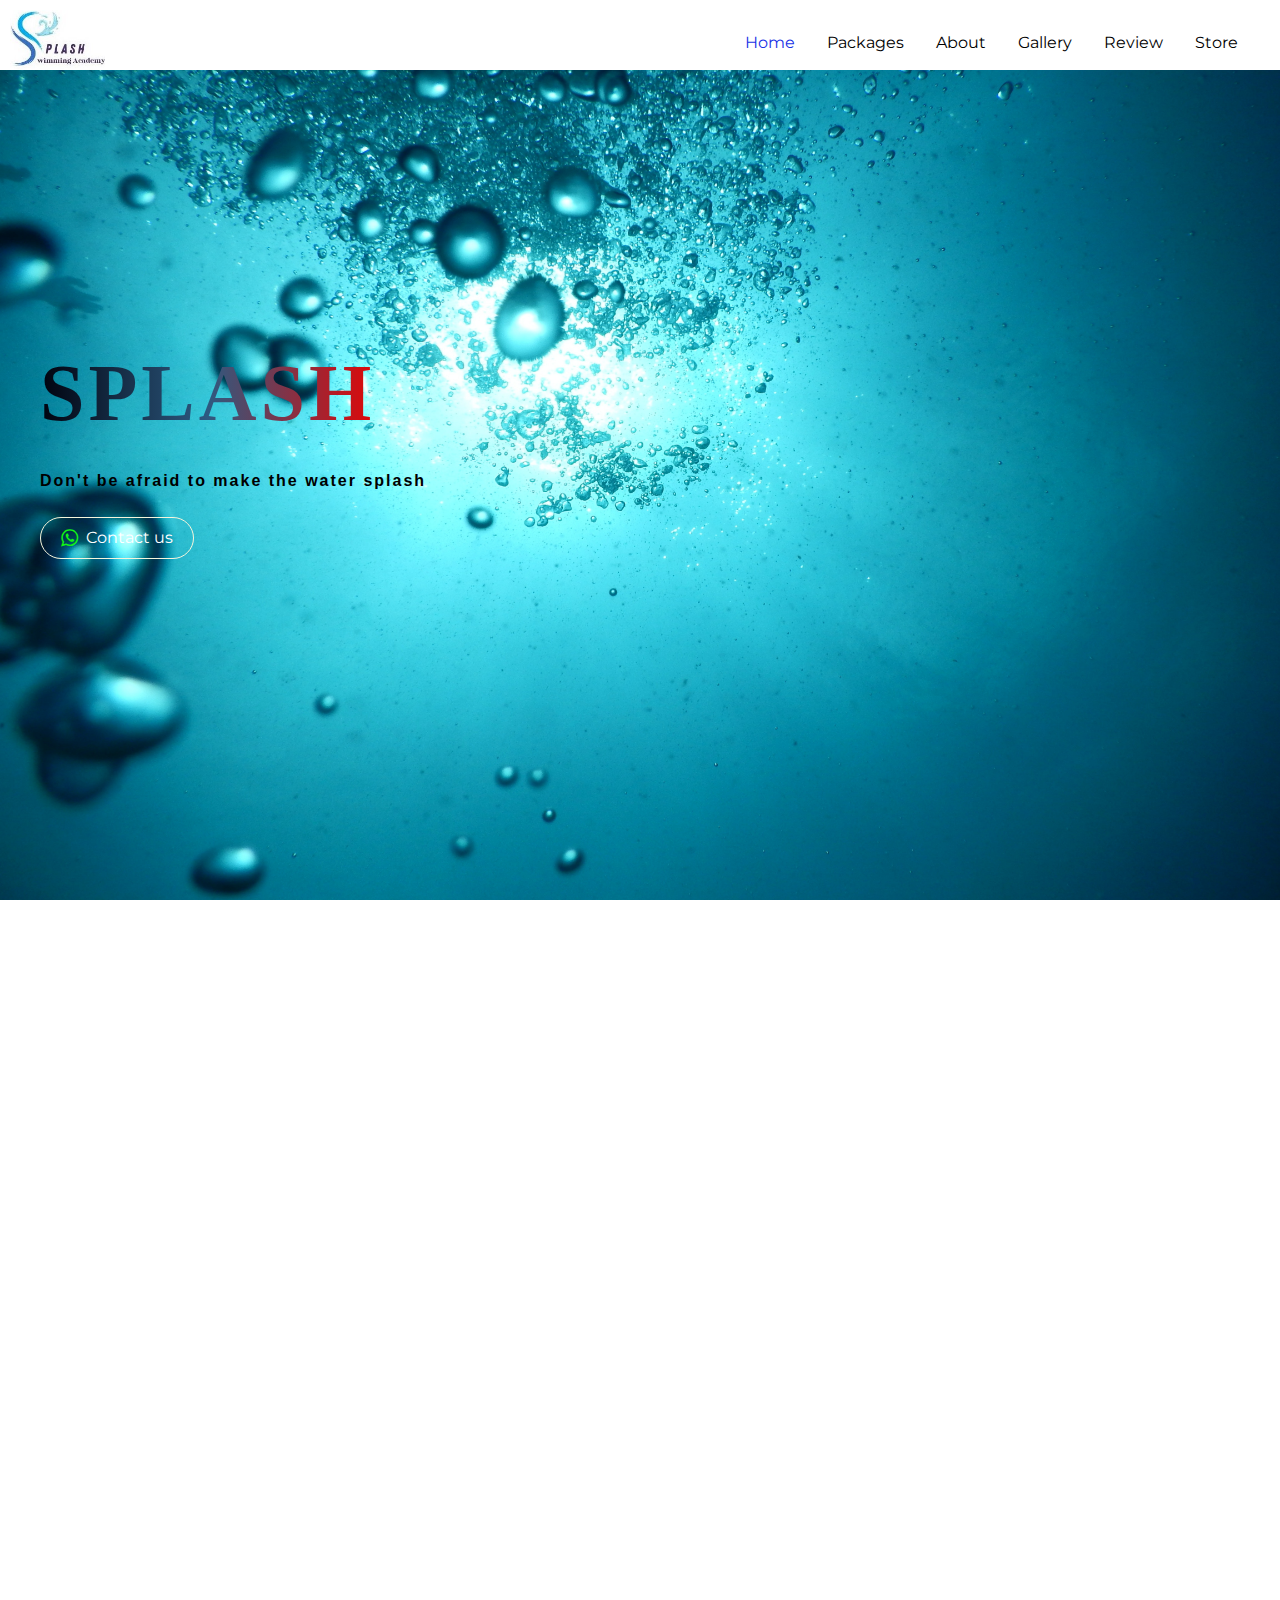
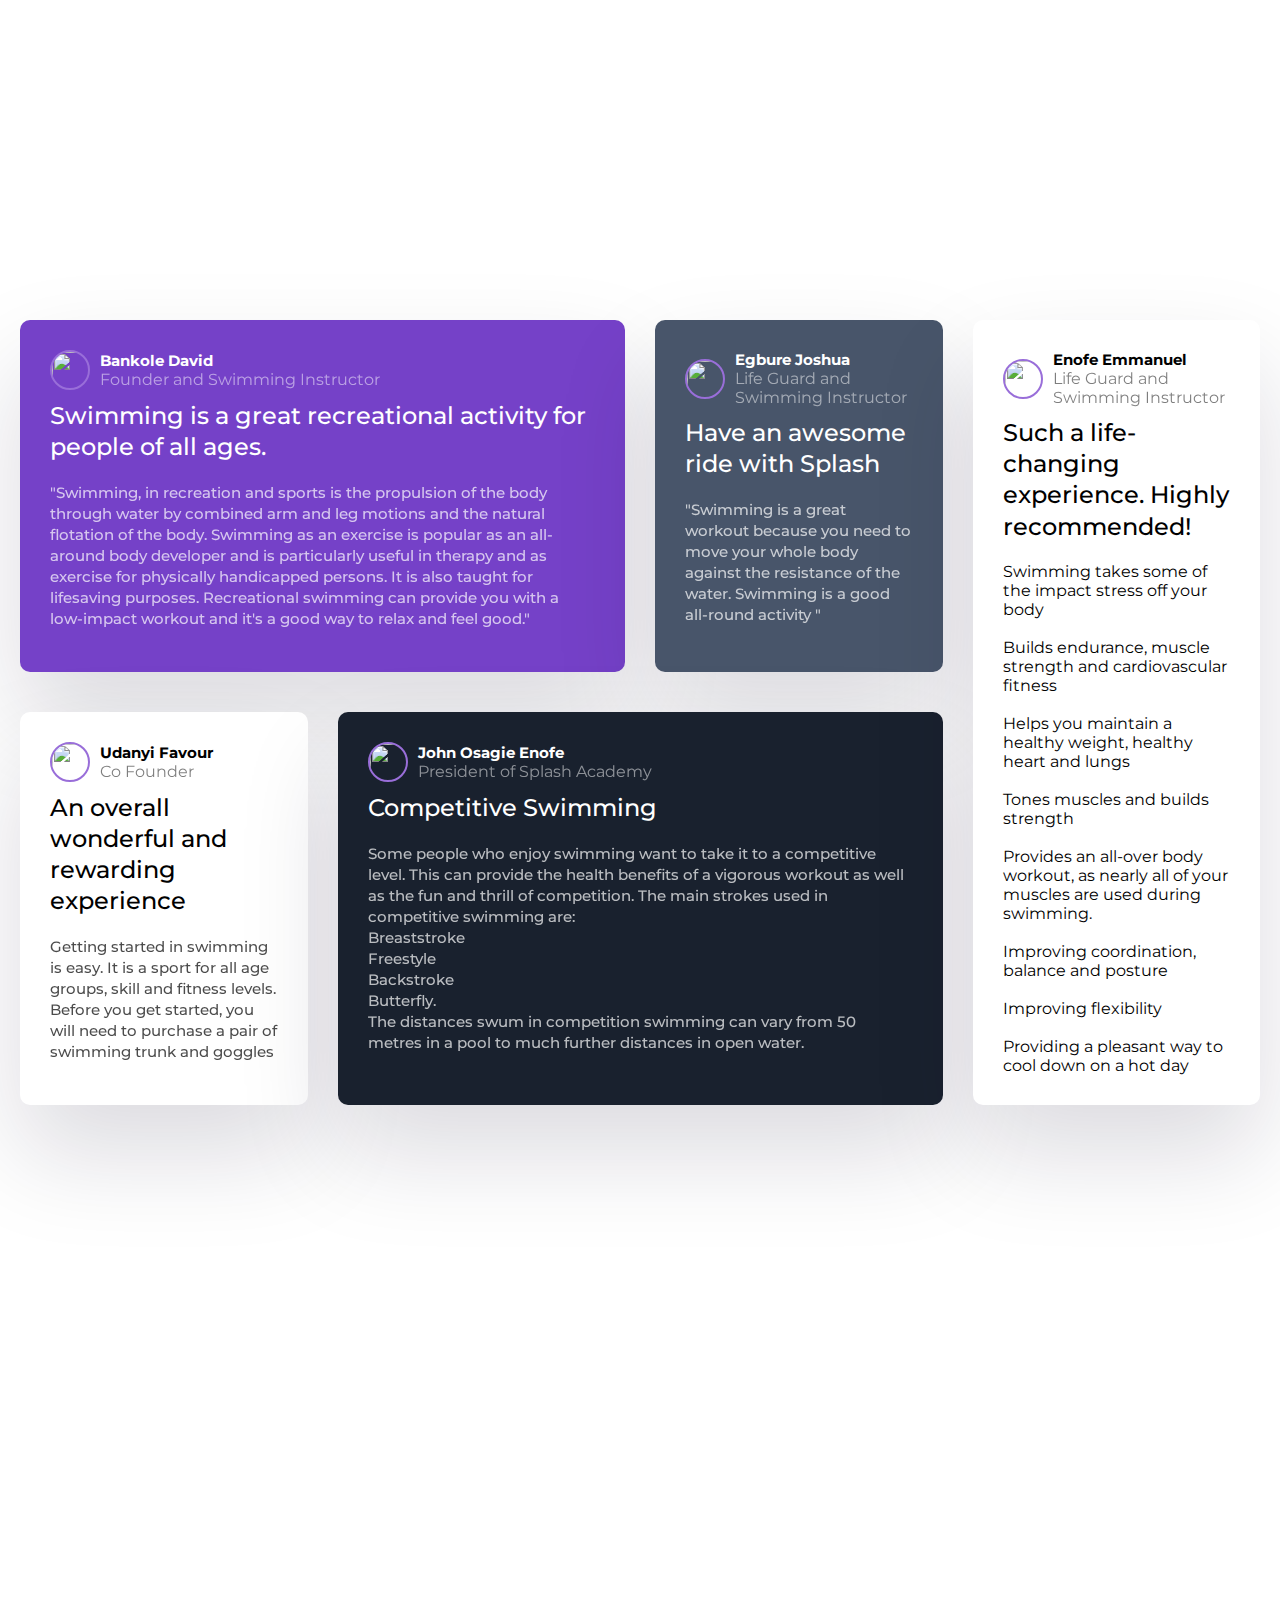
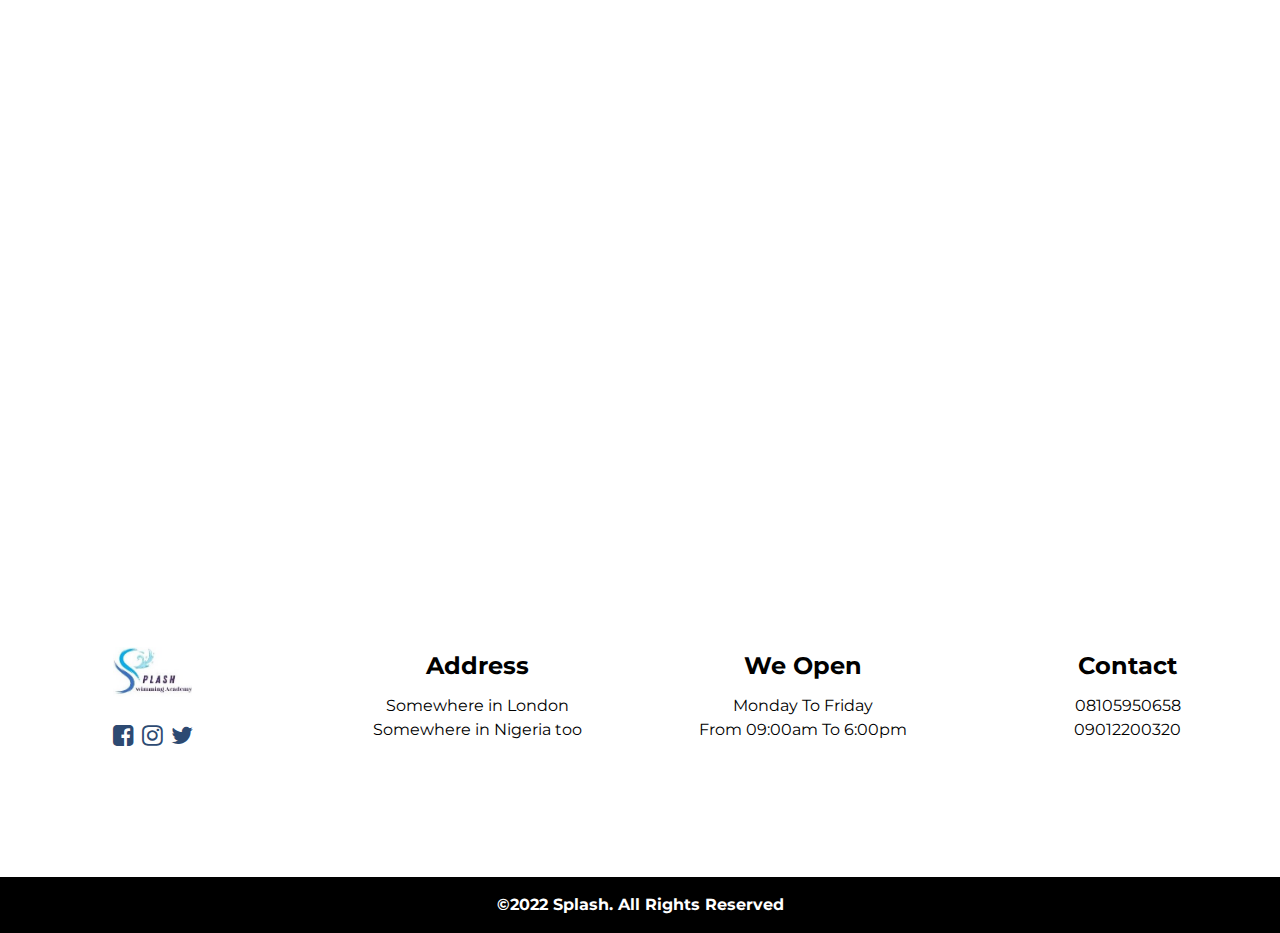
==== index.html @ d2037490 "Splashy" ====
<!DOCTYPE html>
<html lang="en">

<head>
 <meta charset="UTF-8" />
 <meta http-equiv="X-UA-Compatible" content="IE=edge" />
 <meta name="viewport" content="width=device-width, initial-scale=1.0" />
 <link rel="stylesheet" href="style.css" />
 <link rel="stylesheet" href="https://cdnjs.cloudflare.com/ajax/libs/font-awesome/4.7.0/css/font-awesome.min.css">
 <title>SPLASH</title>
</head>

<body>
 <!--Header Section-->
<header class="header" id="header">
 <div class="navbar">
  <div class="logo">
   <img style="height: 60px; cursor: pointer;" src="Logo/logo3.jpg" alt="">
  </div>
  <nav class="nav-menu" id="nav-menu">
   <ul class="nav-list">
    <li><a href="index.html" class="nav-link active">home</a></li>
    <li><a href="packages.html" class="nav-link">packages</a></li>
    <li><a href="#services" class="nav-link">about</a></li>
    <li><a href="#gallery" class="nav-link">gallery</a></li>
    <li><a href="#review" class="nav-link">review</a></li>
    <li><a href="cart.html" class="nav-link">store</a></li>
   </ul>
  </nav>
  <div class="nav-toggle" id="nav-toggle">
   <i class="fa fa-bars"></i>
  </div>
 </div>
</header>

<!-- Start Home Section -->
<section class="home">
 <div class="container">
  <div class="home-content">
   <h1>SPLASH <br><span></span></h1>
   <p>Don't be afraid to make the water splash</p>
   <a href="#" style="color: white;" class="btn btn-outline"> <i style="color: rgb(19, 245, 19);" class="fa fa-whatsapp"></i> Contact us </a>
  </div>
 </div>
</section>
<!-- End Home Section -->

<!--Background-->
<div class="small-image">
 <h1></h1>
</div>

<!--Testimonials-->
 <div class="testimonials">
  <div class="card card--bg-purple">
  <header class="card__header">
   <img src="images/image-daniel.jpg" class="card__img" alt="" />
    <div>
     <h3>Bankole David</h3>
     <p>Founder and Swimming Instructor</p>
    </div>
   </header>
   <p class="card__lead">
    Swimming is a great recreational activity for people of all ages.
   </p>
   <p class="card__quote">
    "Swimming, in recreation and sports is the propulsion of the body through water by combined arm and leg motions and the natural flotation of the body. Swimming as an exercise is popular as an all-around body developer and is particularly
    useful in therapy and as exercise for physically handicapped persons. It is also taught for lifesaving purposes. Recreational swimming can provide you with a low-impact workout and it's a good way to relax and feel good."
   </p>
  </div>

  <div class="card card--bg-gray-blue">
   <header class="card__header">
    <img src="images/image-jonathan.jpg" class="card__img" alt="" />
    <div>
     <h3>Egbure Joshua</h3>
     <p>Life Guard and Swimming Instructor</p>
    </div>
   </header>
   <p class="card__lead">
    Have an awesome ride with Splash
   </p>
   <p class="card__quote">
    "Swimming is a great workout because you need to move your whole body against the resistance of the water. Swimming is a good all-round activity
    "
   </p>
  </div>

  <div class="card">
   <header class="card__header">
    <img src="images/image-jeanette.jpg" class="card__img" alt="" />
    <div>
     <h3>Udanyi Favour</h3>
     <p>Co Founder</p>
    </div>
   </header>
   <p class="card__lead">An overall wonderful and rewarding experience</p>
   <p class="card__quote">
    Getting started in swimming is easy. It is a sport for all age groups, skill and fitness levels. Before you get started, you will need to purchase a pair of swimming trunk and goggles
   </p>
  </div>

  <div class="card card--bg-black-blue">
   <header class="card__header">
    <img src="images/image-patrick.jpg" class="card__img" alt="" />
    <div>
     <h3>John Osagie Enofe</h3>
     <p>President of Splash Academy</p>
    </div>
   </header> 
   <p class="card__lead">
    Competitive Swimming
   </p>
   <p class="card__quote">
    Some people who enjoy swimming want to take it to a competitive level. This can provide the health benefits of a
    vigorous workout as well as the fun and thrill of competition.
    
    The main strokes used in competitive swimming are:
    <br>
    Breaststroke
    <br>
    Freestyle
    <br>
    Backstroke
    <br>
    Butterfly.
    <br>
    The distances swum in competition swimming can vary from 50 metres in a pool to much further distances in open water.
   </p>
  </div>

  <div class="card">
   <header class="card__header">
    <img src="images/image-kira.jpg" class="card__img" alt="" />
    <div>
     <h3>Enofe Emmanuel</h3>
     <p>Life Guard and Swimming Instructor</p>
    </div>
   </header>
   <p class="card__lead">
    Such a life-changing experience. Highly recommended!
   </p>
   <p class="card__quote">
    <ol>
     <li>Swimming takes some of the impact stress off your body</li>
     <br>
     <li>Builds endurance, muscle strength and cardiovascular fitness</li>
     <br>
     <li>Helps you maintain a healthy weight, healthy heart and lungs</li>
     <br>
     <li>Tones muscles and builds strength</li>
     <br>
     <li>Provides an all-over body workout, as nearly all of your muscles are used during swimming.</li>
     <br>
     <li>Improving coordination, balance and posture</li>
     <br>
     <li>
      Improving flexibility
     </li>
     <br>
     <li>Providing a pleasant way to cool down on a hot day</li>
    
    </ol>
   </p>
  </div>
 </div>
<!--Background -->
<div class="small-img">
 <h1></h1>
</div> 

<!-- Start Footer Section -->
<footer class="footer" id="contact">
 <div class="footer-list">
  <div class="footer-data">
   <h1><a href=""><img style="height: 50px;" src="./Logo/logo3.jpg"></a></h1>
   <div class="footer-data-social">
    <a href=""><i class="fa fa-facebook-square" aria-hidden="true"></i></a>
    <a href=""><i class="fa fa-instagram" aria-hidden="true"></i></a>
    <a href=""><i class="fa fa-twitter" aria-hidden="true"></i>
    </a>
   </div>
  </div>
  <div class="footer-data">
   <h2>address</h2>
   <p>Somewhere in London<br> Somewhere in Nigeria too</p>
  </div>
  <div class="footer-data">
   <h2>We Open</h2>
   <p>Monday To Friday <br> From 09:00am To 6:00pm</p>
  </div>
  <div class="footer-data">
   <h2>Contact</h2>
   <p>08105950658</p>
   <p>09012200320</p>
  </div>
 </div>
 <div class="copy">
  <p>&copy;2022 Splash. All Rights Reserved</p>
 </div>
</footer>
<!-- End Footer Section -->
<!-- Javascript File -->
 <script src="main.js"></script>
</body>

</html>
---- style.css ----
@import url("https://fonts.googleapis.com/css2?family=Great+Vibes&family=Montserrat:ital,wght@0,500;1,200;1,300&display=swap");

:root {
 --header-height: 5rem;

 --font-cursive: "Great Vibes", cursive;
 --font-body: "Montserrat", sans-serif;
 --big-font-size: 3rem;
 --h1-font-size: 2.25rem;
 --h2-font-size: 1.5rem;
 --h3-font-size: 1.25rem;
 --normal-font-size: 1rem;
 --small-font-size: 0.813rem;
}

* {
 box-sizing: border-box;
 margin: 0;
 padding: 0;
 text-decoration: none;
 list-style: none;
 outline: none;
 border: none;
}

html {
 scroll-behavior: smooth;
}

body {
 font-size: var(--normal-font-size);
 font-family: var(--font-body);
 overflow-x: hidden;
 transition: all .4s ease-in-out;
}

.btn {
 display: flex;
 align-items: center;
 justify-content: center;
 text-align: center;
 background-color: transparent;
 color: white;
 border: 1px solid beige;
 border-radius: 50px;
 font-size: var(--normal-font-size);
 line-height: 1rem;
 padding: 10px 20px;
 cursor: pointer;
 transition: all 0.4s ease;
}

.btn:hover {
 background-color: black;
 color: rgb(85, 79, 79);
}

.btn-outline i {
 margin-right: 0.5rem;
 font-size: var(--h3-font-size);
 z-index: 10;
}

.header {
 position: fixed;
 top: 0;
 left: 0;
 right: 0;
 height: 70px;
 background-color: white;
 z-index: 100;
 transition: all 0.4s ease;
}

.navbar {
 width: 100%;
 max-width: 1300px;
 margin: 0 auto;
 display: flex;
 justify-content: space-between;
 align-items: center;
 padding: 10px 10px;
}

.header .navbar .logo img:hover {
height: 50%;
}

.nav-menu .nav-list {
 display: flex;
}

.nav-menu li {
 margin-right: 2rem;
}

.nav-link {
 font-size: var(--normal-font-size);
 color: black;
 text-transform: capitalize;
 position: relative;
 transition: all 0.4s ease;
 /*border: 1px solid;
  background-color: black;
  padding: 5px 8px;
  border-radius: 40px;*/
}

.nav-link::before {
 content: "";
 position: absolute;
 left: 0;
 bottom: 0;
 height: 2px;
 background-color: black;
 transition: all 0.4s ease ease-in-out;
}

.nav-link:hover::before {
 width: 100%;
}

.nav-link:hover,
.nav-link.active {
 color: rgb(26, 50, 230);
}

.nav-toggle {
 font-size: 30px;
 padding: 5px 5px 0;
 border: 2px solid transparent;
 cursor: pointer;
 z-index: 100;
 display: none;
}

.nav-toggle:hover {
 color: rgb(21, 17, 128);
}

@keyframes animatedBackground {
 from {
  background-position: 50% 0;
 }

 to {
  background-position: 100% 100%;
 }
}

.home {
 width: 100%;
 height: 100vh;
 background-image: url(./Images/pexels-pixabay-260551.jpg);
 background-position: center;
 background-size: cover;
 background-repeat: no-repeat;
 animation: animatedBackground 10s linear infinite alternate;
 /*border-radius: 250px 0 150px 0;*/
}

.home .container {
 max-width: 1200px;
 margin: 0 auto;
 display: flex;
 flex-wrap: wrap;
}

.home .home-content {
 width: 50%;
 height: 100vh;
 display: flex;
 flex-direction: column;
 align-items: flex-start;
 justify-content: center;
}

.home-content h1 {
 font-family: cursive;
 text-align: justify;
 font-size: 5rem;
 line-height: 6.5rem;
 letter-spacing: 4px;
background: linear-gradient(to left, #e00707, rgb(45, 90, 129), #00030f);
-webkit-background-clip: text;
color: transparent;
 margin-bottom: 1.5rem;
}

.home-content p {
 font-weight: 400;
 font-family: "Franklin Gothic Medium", "Arial Narrow", Arial, sans-serif;
 text-align: justify;
 line-height: 1.5rem;
 letter-spacing: 2px;
 color: black;
 font-weight: bolder;
 margin-bottom: 1.5rem;
}

/* End Home Section */

@keyframes animatedBackground {
  from {
    background-position: 50% 0;
  }

  to {
    background-position: 100% 100%;
  }
}

.small-img {
 width: 100%;
 height: 100vh;
 border: none;
 background: url("./Images/pexels-pixabay-236968.jpg");
 background-size: cover;
 background-repeat: no-repeat;
 background-position: center;
 background-attachment: fixed;
animation: animatedBackground 10s linear infinite alternate;
}

.testimonials {
 max-width: 1440px;
 margin: 100px auto;
 padding: 20px;
 display: grid;
 grid-template-columns: repeat(4, 1fr);
 gap: 30px;
}

.card {
 background: #fff;
 border-radius: 10px;
 padding: 30px;
 box-shadow: rgba(17, 12, 46, 0.15) 0px 48px 100px 0px;
 margin-bottom: 10px;
}

.card__header {
 display: flex;
 align-items: center;
 margin-bottom: 10px;
}

.card__header h3 {
 font-size: 15px;
}

.card__header p {
 opacity: 50%;
}

.card__img {
 width: 40px;
 height: 40px;
 border-radius: 50%;
 border: 2px solid #996ed9;
 margin-right: 10px;
}

.card__lead {
 font-size: 1.5rem;
 font-weight: 500;
 line-height: 1.3;
 margin-bottom: 20px;
}

.card__quote {
 font-size: 15px;
 font-weight: 500;
 line-height: 1.4;
 opacity: 70%;
 list-style: circle;
}

.card--bg-purple {
 background: hsl(263, 55%, 52%);
 color: #fff;
 background-image: url('./images/bg-pattern-quotation.svg');
 background-repeat: no-repeat;
 background-position: top 10px right 100px;
}

.card--bg-gray-blue {
 background: hsl(217, 19%, 35%);
 color: #fff;
}

.card--bg-black-blue {
 background: hsl(219, 29%, 14%);
 color: #fff;
}

.card:nth-of-type(1) {
 grid-column: 1 / 3;
}

.card:nth-of-type(4) {
 grid-column: 2 / 4;
 grid-row: 2;
}

.card:nth-of-type(5) {
 grid-column: 4;
 grid-row: 1 / 3;
}

@keyframes animatedBackground {
  from {
    background-position: 50% 0;
  }

  to {
    background-position: 100% 100%;
  }
}

.small-image {
  width: 100%;
  height: 100vh;
  border: none;
  background: url("./SwimmingPool/wp1906305-swimming-pool-wallpapers.jpg");
  background-size: cover;
  background-repeat: no-repeat;
  background-position: center;
  background-attachment: fixed;
  animation: animatedBackground 10s linear infinite alternate;
}

/* Start Footer Section */

.footer-list {
  width: 100%;
  max-width: 1500px;
  background-color: white;
  margin: 0 auto;
  display: grid;
  grid-template-columns: repeat(4, 1fr);
  gap: 20px;
  align-items: center;
  padding: 7rem 0;
  border-bottom: 1px solid var(--first-color);
}

.footer-data {
  text-align: center;
  margin-bottom: 1rem;
}

.footer-data-social {
  margin-top: 1rem;
}

.footer-data-social i {
  font-size: var(--h2-font-size);
  color: rgb(45, 74, 114);
  margin: 2px;
}

.footer-data h2 {
  font-weight: bold;
  font-size: var(--h2-font-size);
  line-height: 1.5rem;
  color: black;
  margin-bottom: 1rem;
  text-transform: capitalize;
}

.footer-data p {
  color: black;
  font-weight: 400;
  line-height: 1.5rem;
  text-align: center;
}

.footer .copy {
  text-align: center;
  padding: 1rem 0;
  background-color: black;
  color: white;
}

.footer .copy p {
  font-weight: bold;
  line-height: 1.5rem;
}

.footer .copy span {
  font-size: var(--small-font-size);
  line-height: 1rem;
}

/* End Footer Section */

@media (max-width: 768px) {
 .nav-menu {
  position: absolute;
  top: 0;
  right: 0;
  width: 0;
  height: 100vh;
  background-color: white;
  font-size: var(--h2-font-size);
  text-align: center;
  text-transform: capitalize;
  padding-top: var(--header-height);
  box-sizing: 0 0 5px rgba(0, 0, 0, 0.4);
  transition: all 0.4s ease-in-out;
 }
 
 .show-nav {
  width: 50%;
 }
 
 .nav-menu .nav-list {
  display: block;
 }
 
 .nav-menu li {
  padding: 15px 0;
  margin-right: 50px;
 }
 
 .nav-link {
  font-size: 17;
  font-weight: bold;
  color: black;
  text-transform: capitalize;
  position: relative;
  transition: all 0.4s ease;
  border: none;
  background-color: transparent;
  padding: 5px 8px;
  border-radius: 40px;
 }
 
 .nav-toggle {
  display: block;
 }
 
 .home .home-img img {
  display: none;
 }
 
 .home .home-content {
  width: 100%;
  height: 100vh;
  display: flex;
  justify-content: center;
  align-items: center;
 }
 
 .home-content h1 {
  font-size: 4rem;
  background: linear-gradient(to left, #bd2a2a, rgb(47, 95, 137), #00020c);
  -webkit-background-clip: text;
  color: transparent;
  padding: 0 2rem;
  padding-top: 50px;
 }
 
 .home-content p {
  padding: 0 2rem;
  color: rgb(1, 20, 29);
  font-weight: bolder;
 }
 
 .home-content a {
  padding: 0 2rem;
 }
 
 .btn {
  padding: auto;
  background-color: transparent;
  cursor: pointer;
  transition: all 0.4s ease;
 }
 
 .btn:hover {
  background-color: rgb(55, 54, 54);
  color: black;
 }
 
 .about-detail-content {
  grid-template-columns: unset;
 }
 .testimonials {
  grid-template-columns: 1fr;
  width: 100%;
 }

 .card:nth-of-type(1) {
  grid-column: 1;
 }

 .card:nth-of-type(4) {
  grid-column: 1;
  grid-row: 4;
 }

 .card:nth-of-type(5) {
  grid-column: 1;
  grid-row: 5;
 }
.footer-list {
  grid-template-columns: unset;
}
}
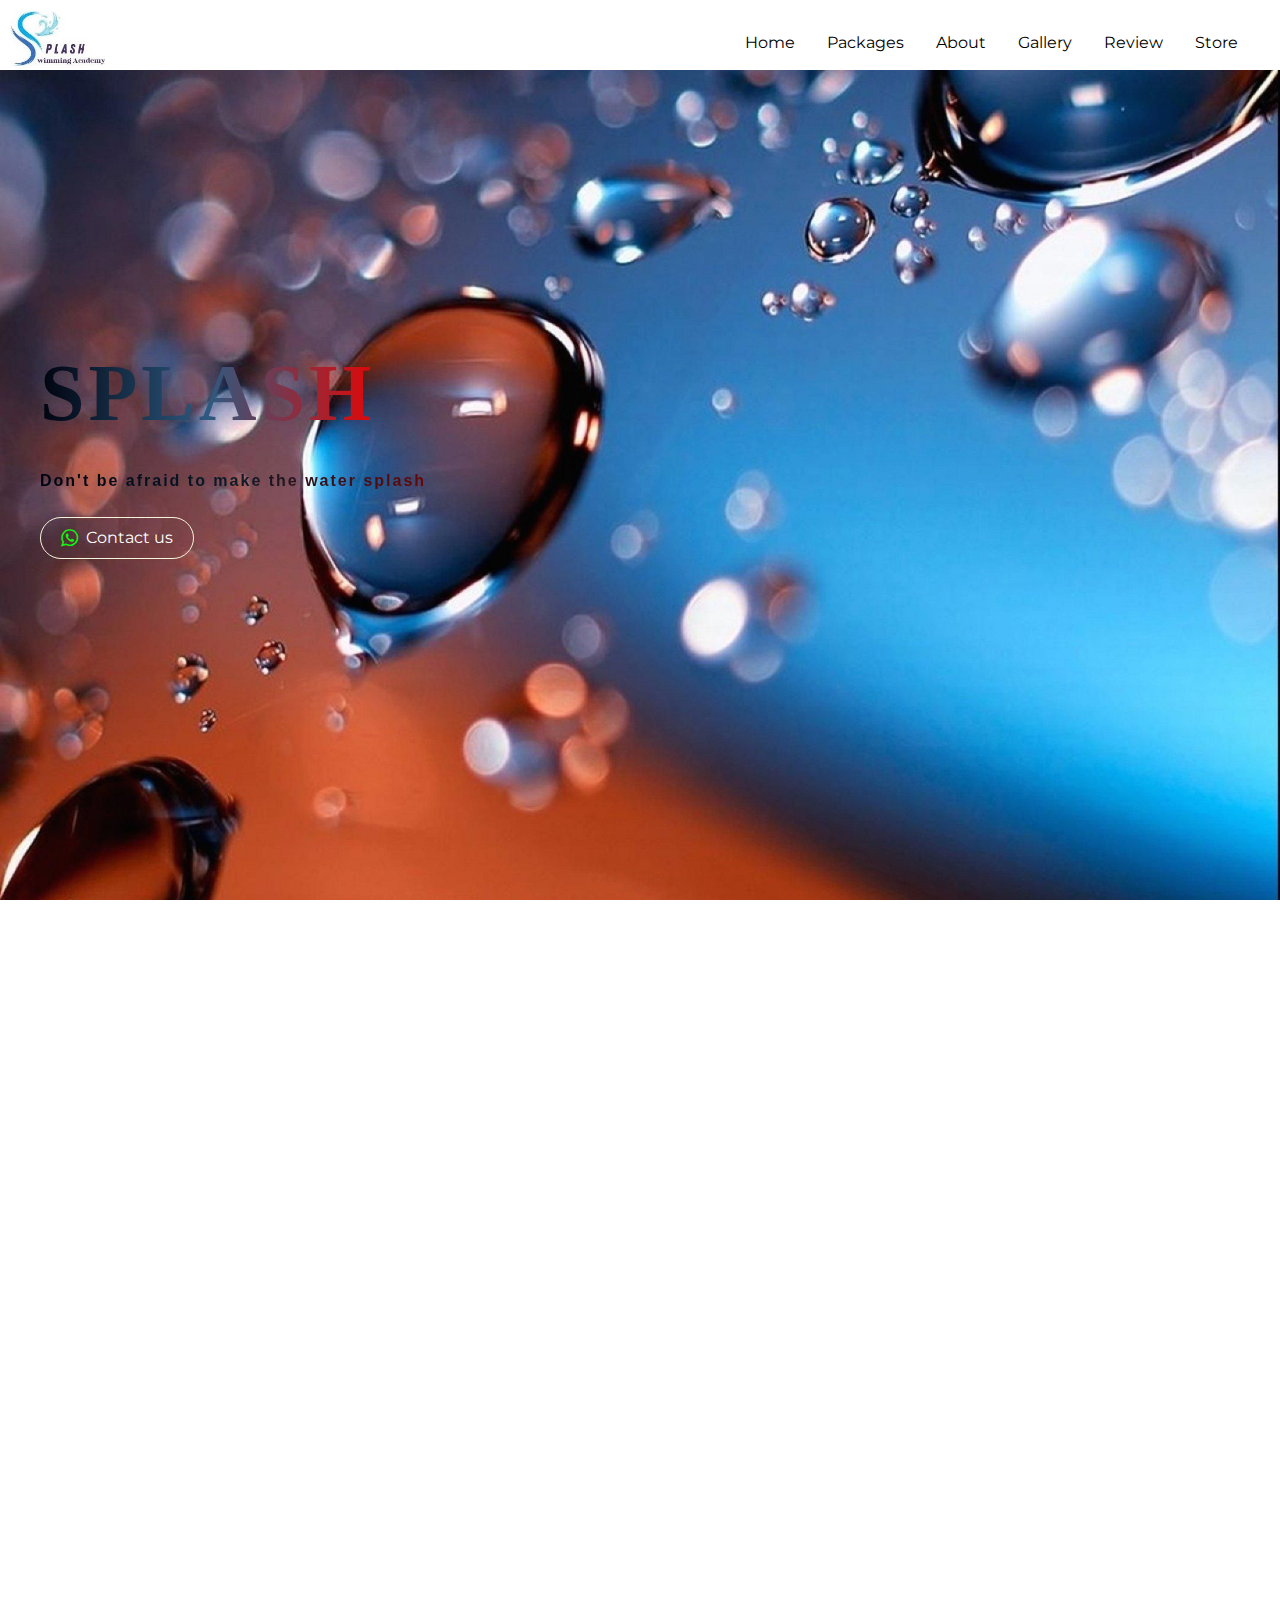
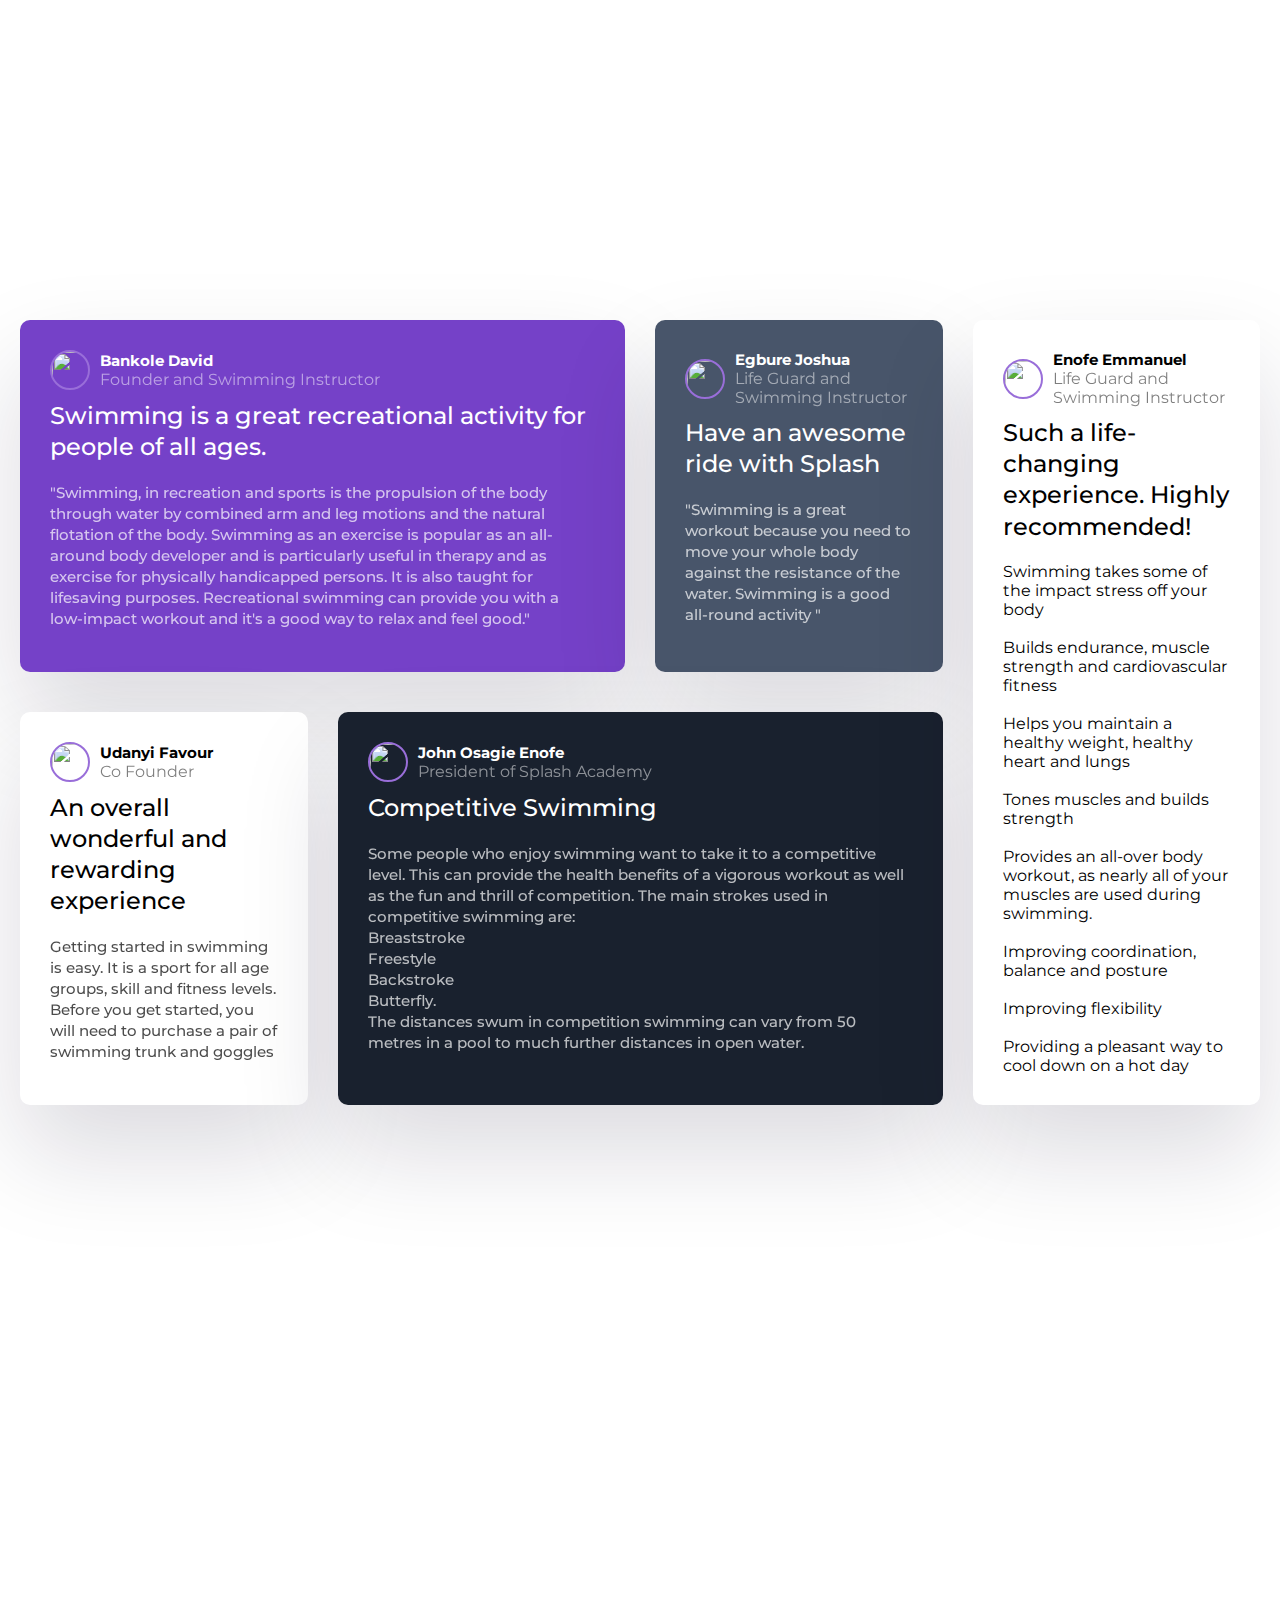
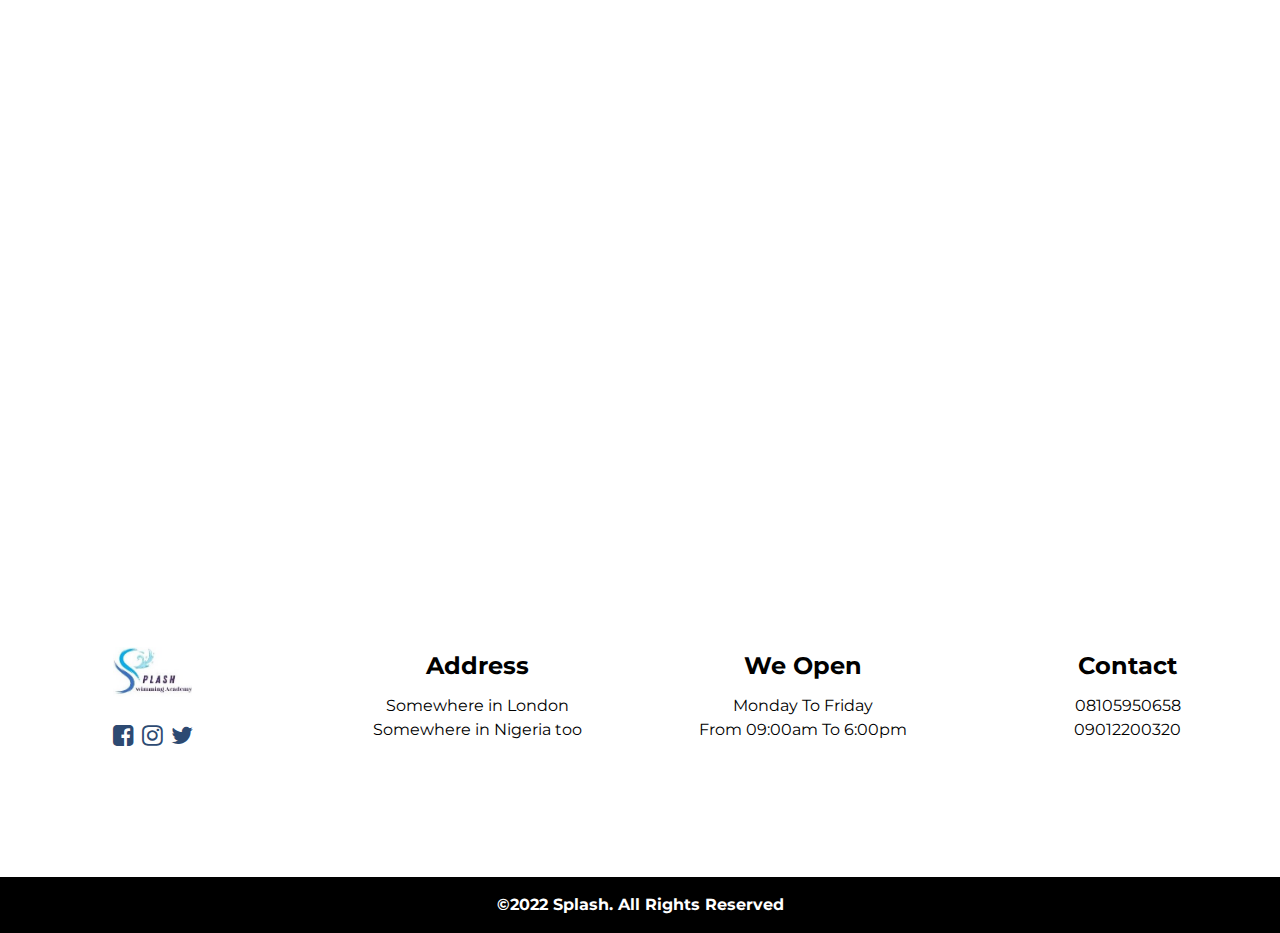
==== commit 13b6810c: "splash" ====
--- a/index.html
+++ b/index.html
@@ -24,7 +24,7 @@
     <li><a href="#services" class="nav-link">about</a></li>
     <li><a href="#gallery" class="nav-link">gallery</a></li>
     <li><a href="#review" class="nav-link">review</a></li>
-    <li><a href="cart.html" class="nav-link">store</a></li>
+    <li><a href="#" class="nav-link">store</a></li>
    </ul>
   </nav>
   <div class="nav-toggle" id="nav-toggle">
@@ -34,12 +34,17 @@
 </header>
 
 <!-- Start Home Section -->
+
+<!--<div class="video-container">
+<video autoplay muted loop id="myVideo" src="./WhatsApp Video 2022-05-08 at 4.51.19 PM.mp4"></video>
+</div> -->
+
 <section class="home">
  <div class="container">
   <div class="home-content">
    <h1>SPLASH <br><span></span></h1>
    <p>Don't be afraid to make the water splash</p>
-   <a href="#" style="color: white;" class="btn btn-outline"> <i style="color: rgb(19, 245, 19);" class="fa fa-whatsapp"></i> Contact us </a>
+   <a href="#contact" style="color: white;" class="btn btn-outline"> <i style="color: rgb(19, 245, 19);" class="fa fa-whatsapp"></i> Contact us </a>
   </div>
  </div>
 </section>
--- a/style.css
+++ b/style.css
@@ -122,7 +122,7 @@
 
 .nav-link:hover,
 .nav-link.active {
- color: rgb(26, 50, 230);
+ color: black;
 }
 
 .nav-toggle {
@@ -148,10 +148,30 @@
  }
 }
 
+/*.video-container {
+  position: absolute;
+  top: 0;
+  bottom: 0;
+  width: 100%;
+  height: 100%;
+  overflow: hidden;
+}
+
+#myVideo {
+  min-width: 100%;
+  min-height: 100%;
+  width: auto;
+  height: auto;
+  position: absolute;
+  top: 50%;
+  left: 50%;
+  transform: translate(-50%, -50%);
+}*/
+
 .home {
  width: 100%;
  height: 100vh;
- background-image: url(./Images/pexels-pixabay-260551.jpg);
+ background-image: url(./background/1166628.jpg);
  background-position: center;
  background-size: cover;
  background-repeat: no-repeat;
@@ -193,7 +213,9 @@
  text-align: justify;
  line-height: 1.5rem;
  letter-spacing: 2px;
- color: black;
+background: linear-gradient(to left, #680606, rgb(10, 27, 42), #00030f);
+-webkit-background-clip: text;
+color: transparent;
  font-weight: bolder;
  margin-bottom: 1.5rem;
 }
@@ -441,6 +463,7 @@
   display: block;
  }
  
+
  .home .home-img img {
   display: none;
  }
@@ -464,7 +487,9 @@
  
  .home-content p {
   padding: 0 2rem;
-  color: rgb(1, 20, 29);
+  background: linear-gradient(to left, #e00707, rgb(10, 27, 42), #00030f);
+  -webkit-background-clip: text;
+  color: transparent;
   font-weight: bolder;
  }
  
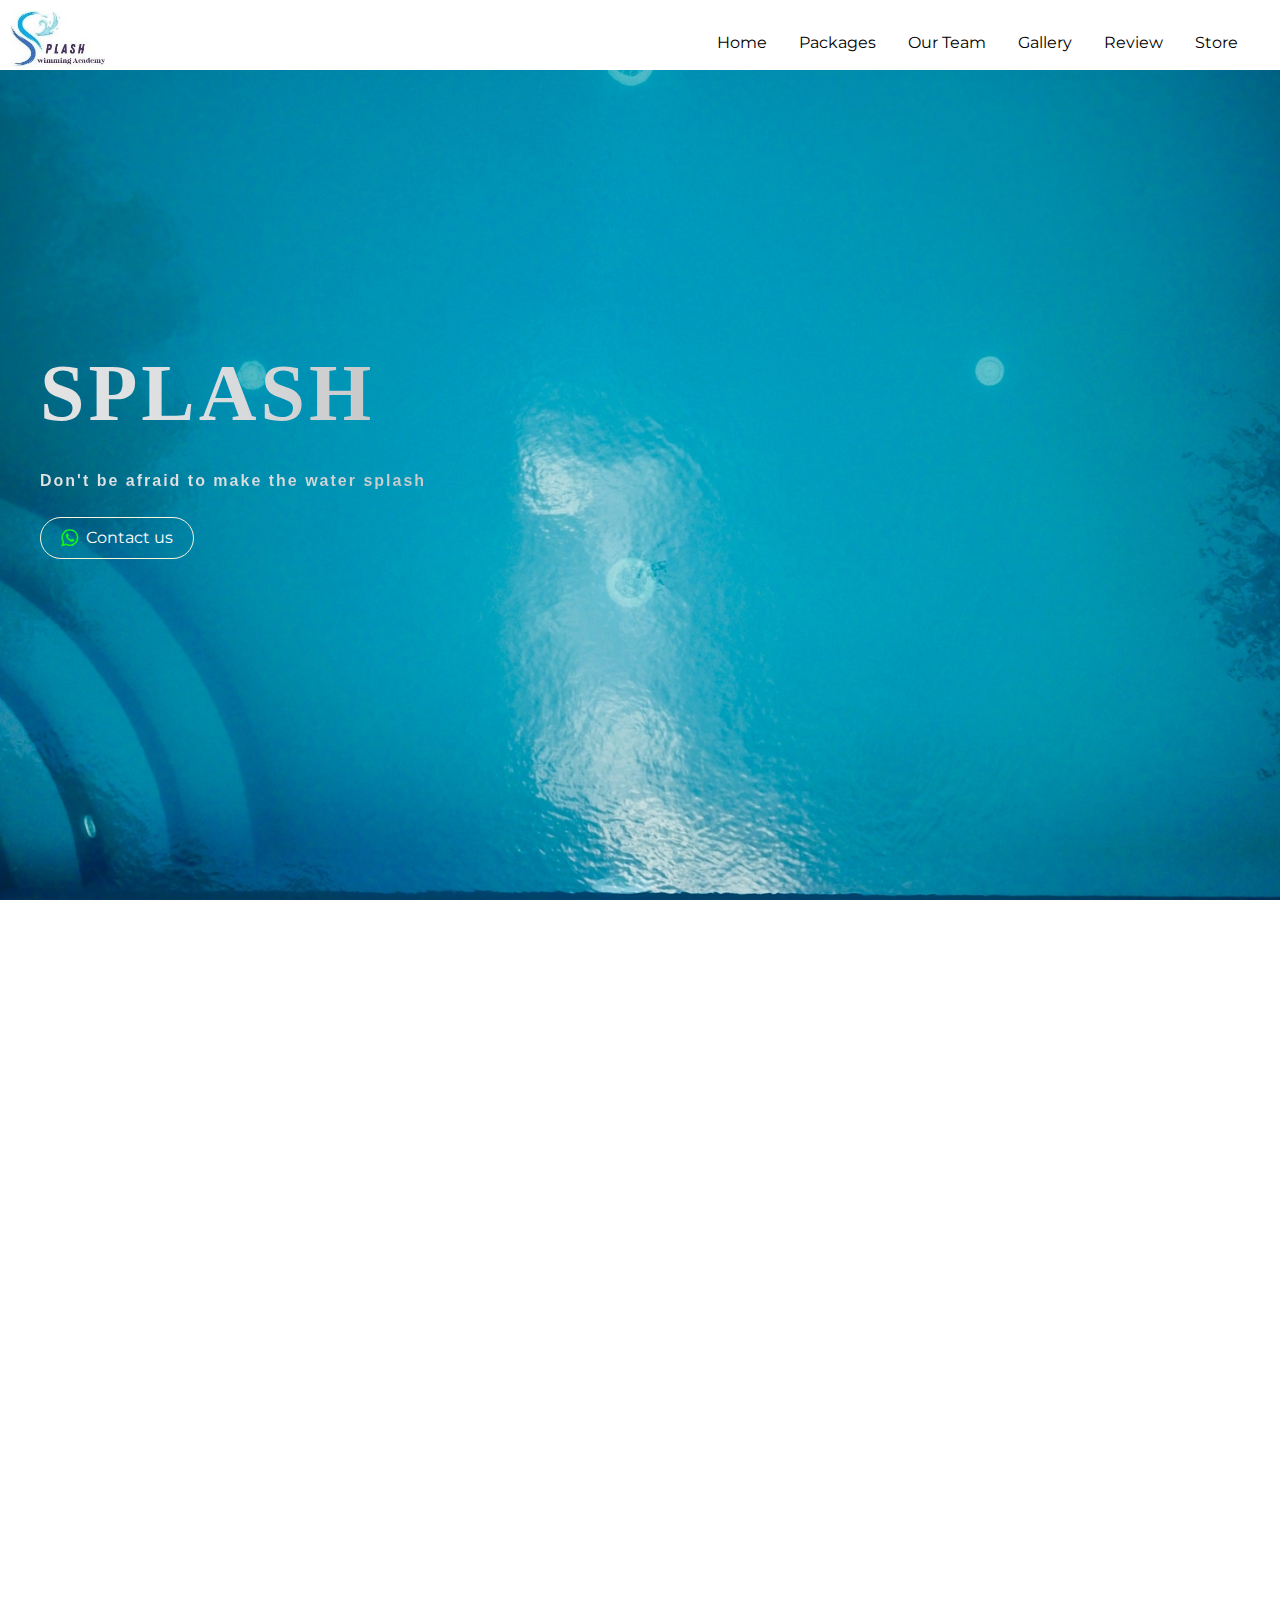
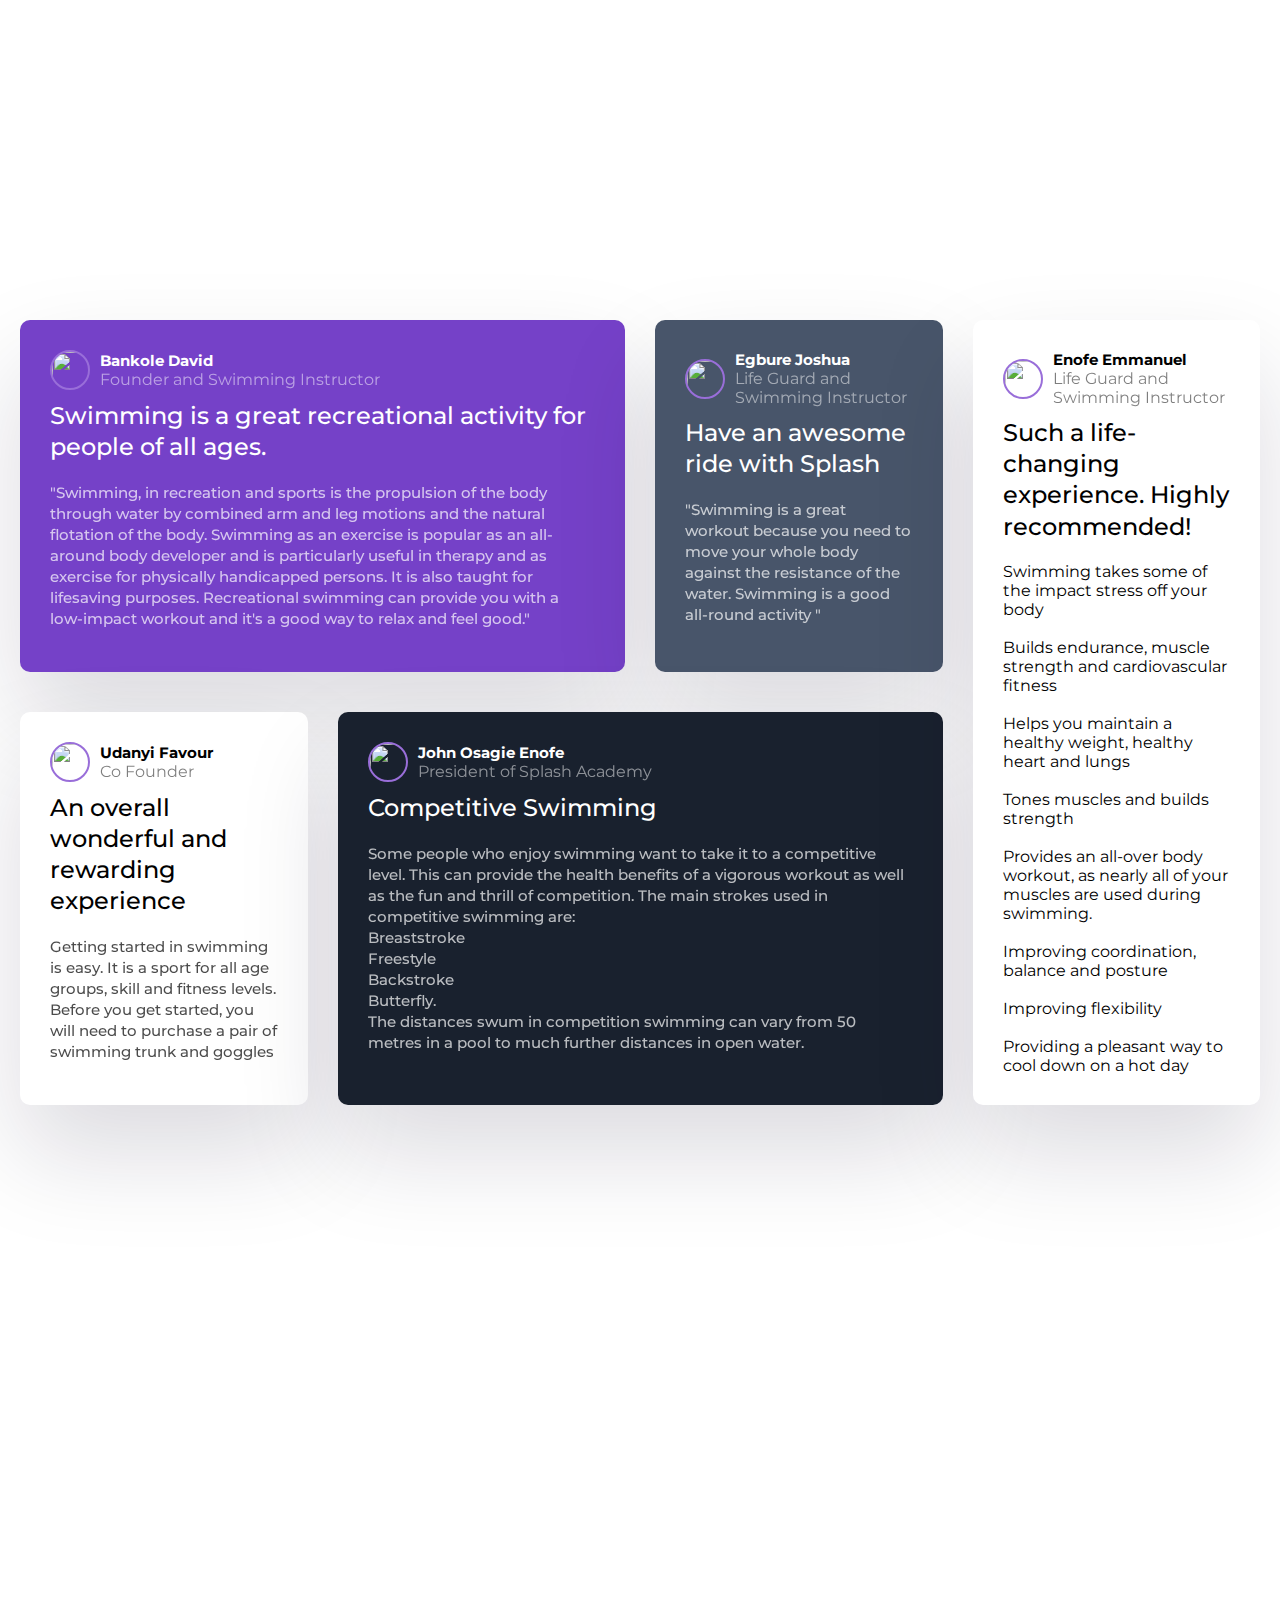
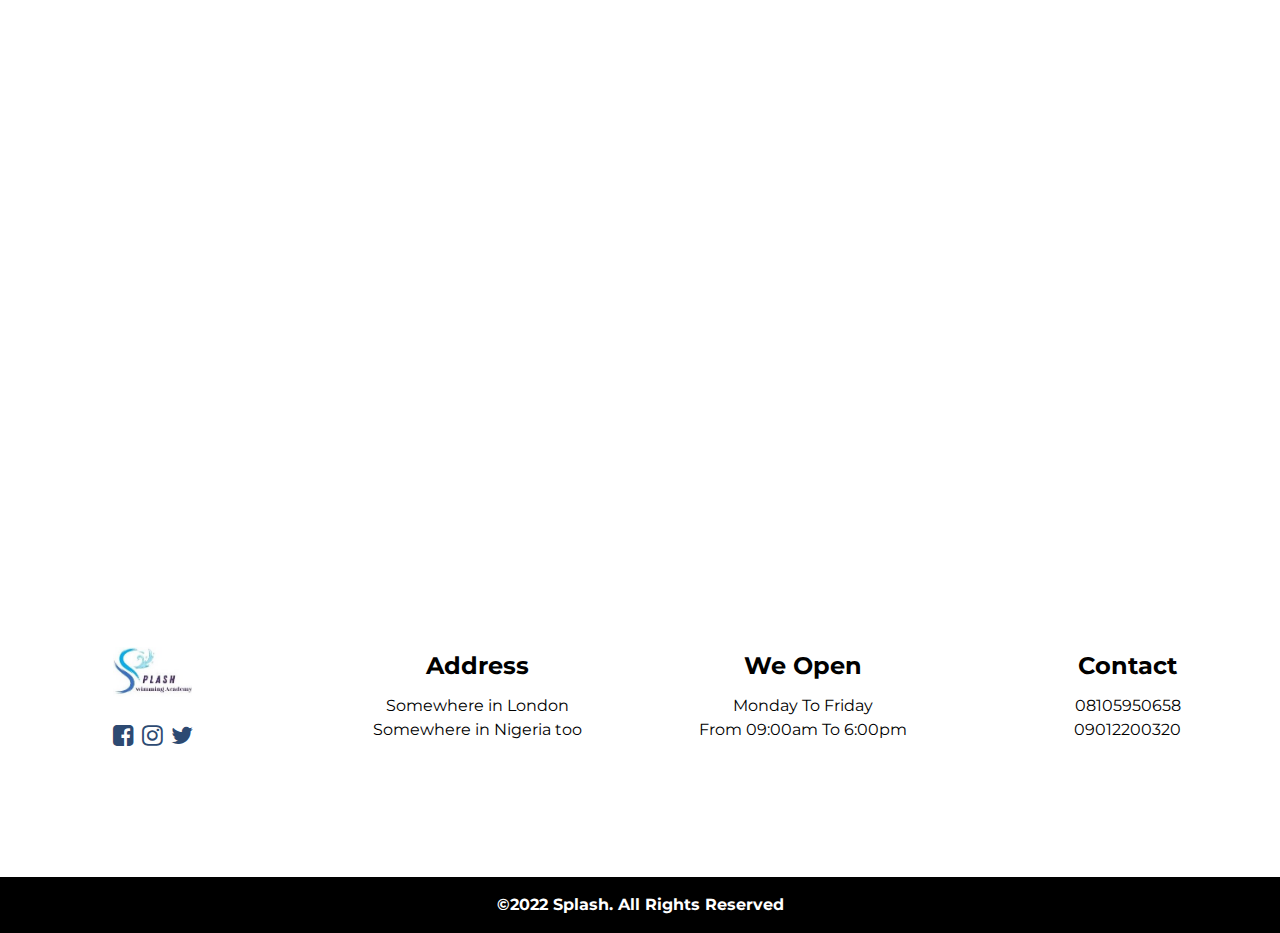
==== commit f926017d: "Spash water" ====
--- a/index.html
+++ b/index.html
@@ -21,7 +21,7 @@
    <ul class="nav-list">
     <li><a href="index.html" class="nav-link active">home</a></li>
     <li><a href="packages.html" class="nav-link">packages</a></li>
-    <li><a href="#services" class="nav-link">about</a></li>
+    <li><a href="team.html" class="nav-link">our team</a></li>
     <li><a href="#gallery" class="nav-link">gallery</a></li>
     <li><a href="#review" class="nav-link">review</a></li>
     <li><a href="#" class="nav-link">store</a></li>
--- a/style.css
+++ b/style.css
@@ -171,7 +171,7 @@
 .home {
  width: 100%;
  height: 100vh;
- background-image: url(./background/1166628.jpg);
+ background-image: url(./Images/pexels-adrienn-1460742.jpg);
  background-position: center;
  background-size: cover;
  background-repeat: no-repeat;
@@ -201,7 +201,7 @@
  font-size: 5rem;
  line-height: 6.5rem;
  letter-spacing: 4px;
-background: linear-gradient(to left, #e00707, rgb(45, 90, 129), #00030f);
+background: linear-gradient(to left, #c9c8c9, rgb(219, 222, 224), #e3e3e3);
 -webkit-background-clip: text;
 color: transparent;
  margin-bottom: 1.5rem;
@@ -213,7 +213,7 @@
  text-align: justify;
  line-height: 1.5rem;
  letter-spacing: 2px;
-background: linear-gradient(to left, #680606, rgb(10, 27, 42), #00030f);
+background: linear-gradient(to left, #c9c8c9, rgb(219, 222, 224), #e3e3e3);
 -webkit-background-clip: text;
 color: transparent;
  font-weight: bolder;
@@ -478,16 +478,16 @@
  
  .home-content h1 {
   font-size: 4rem;
-  background: linear-gradient(to left, #bd2a2a, rgb(47, 95, 137), #00020c);
-  -webkit-background-clip: text;
-  color: transparent;
+background: linear-gradient(to left, #c9c8c9, rgb(219, 222, 224), #e3e3e3);
+-webkit-background-clip: text;
+color: transparent;
   padding: 0 2rem;
   padding-top: 50px;
  }
  
  .home-content p {
   padding: 0 2rem;
-  background: linear-gradient(to left, #e00707, rgb(10, 27, 42), #00030f);
+  background: linear-gradient(to left, #c9c8c9, rgb(219, 222, 224), #e3e3e3);
   -webkit-background-clip: text;
   color: transparent;
   font-weight: bolder;
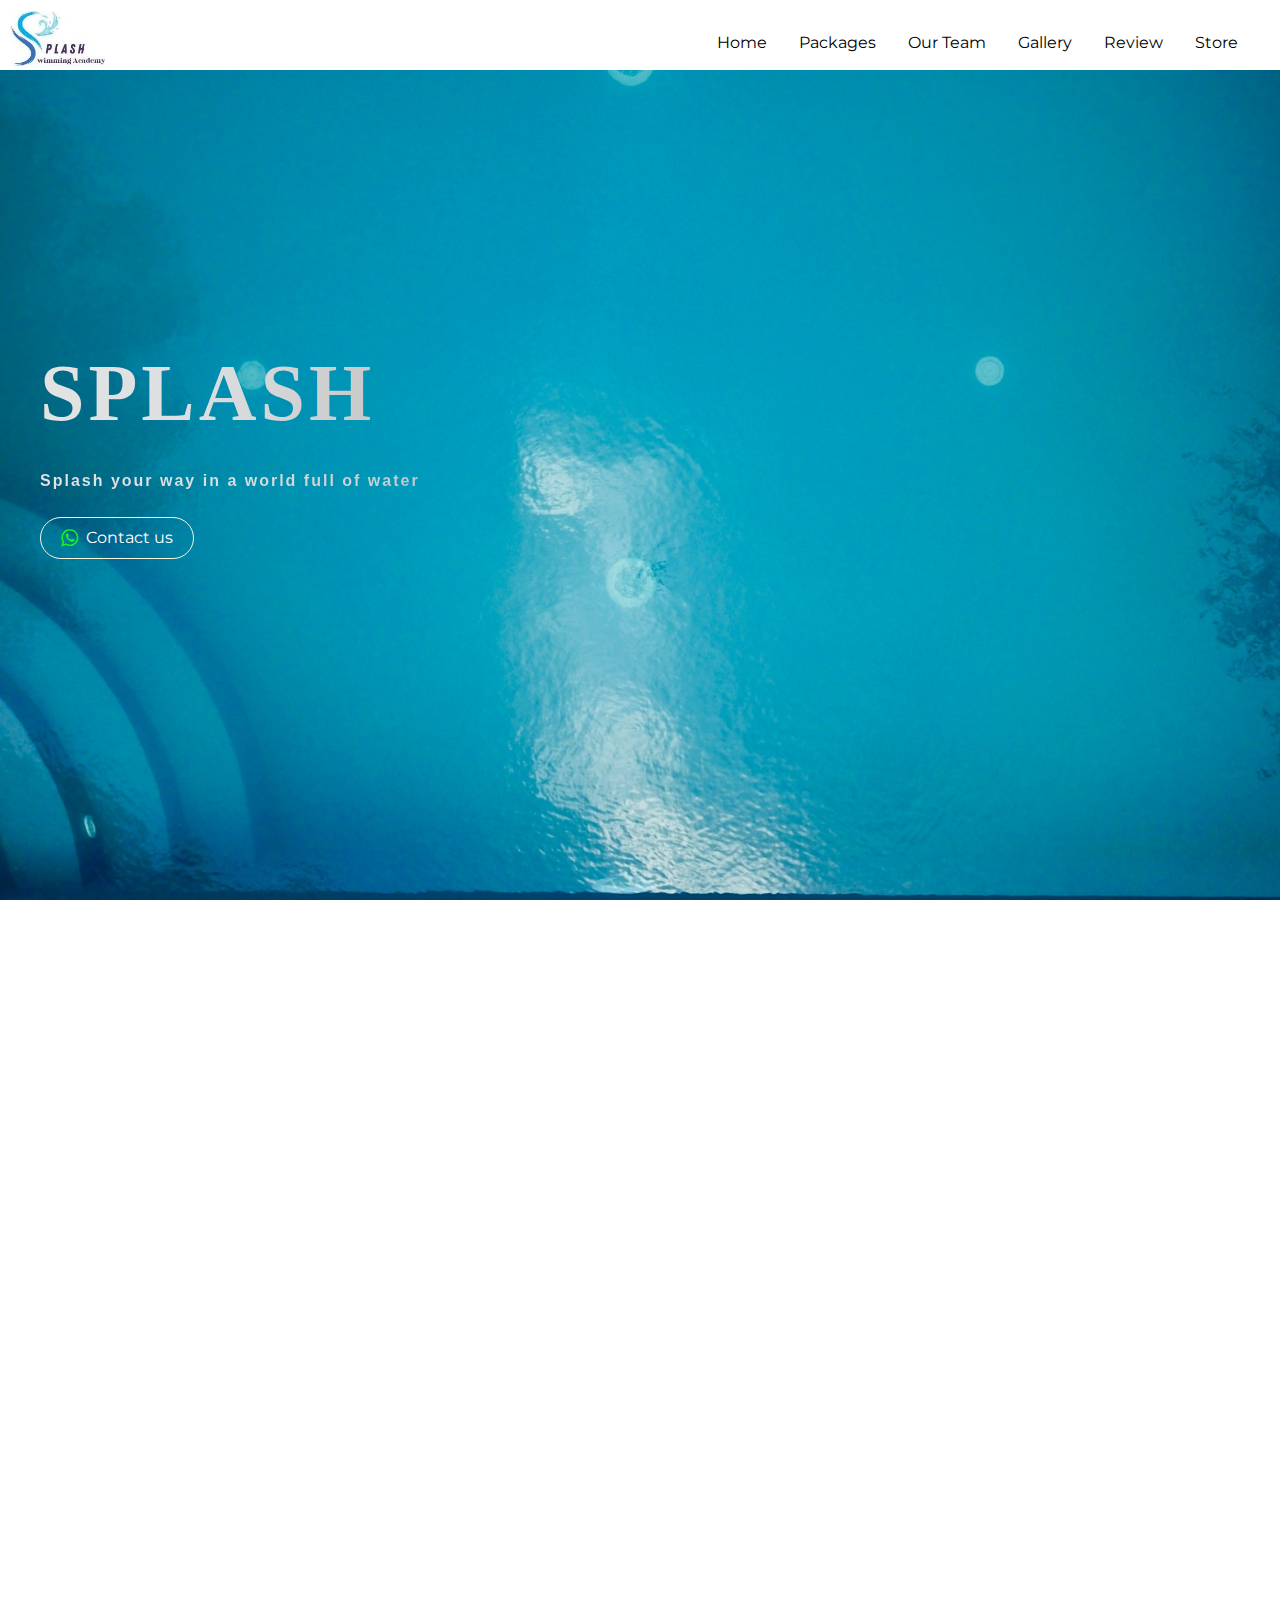
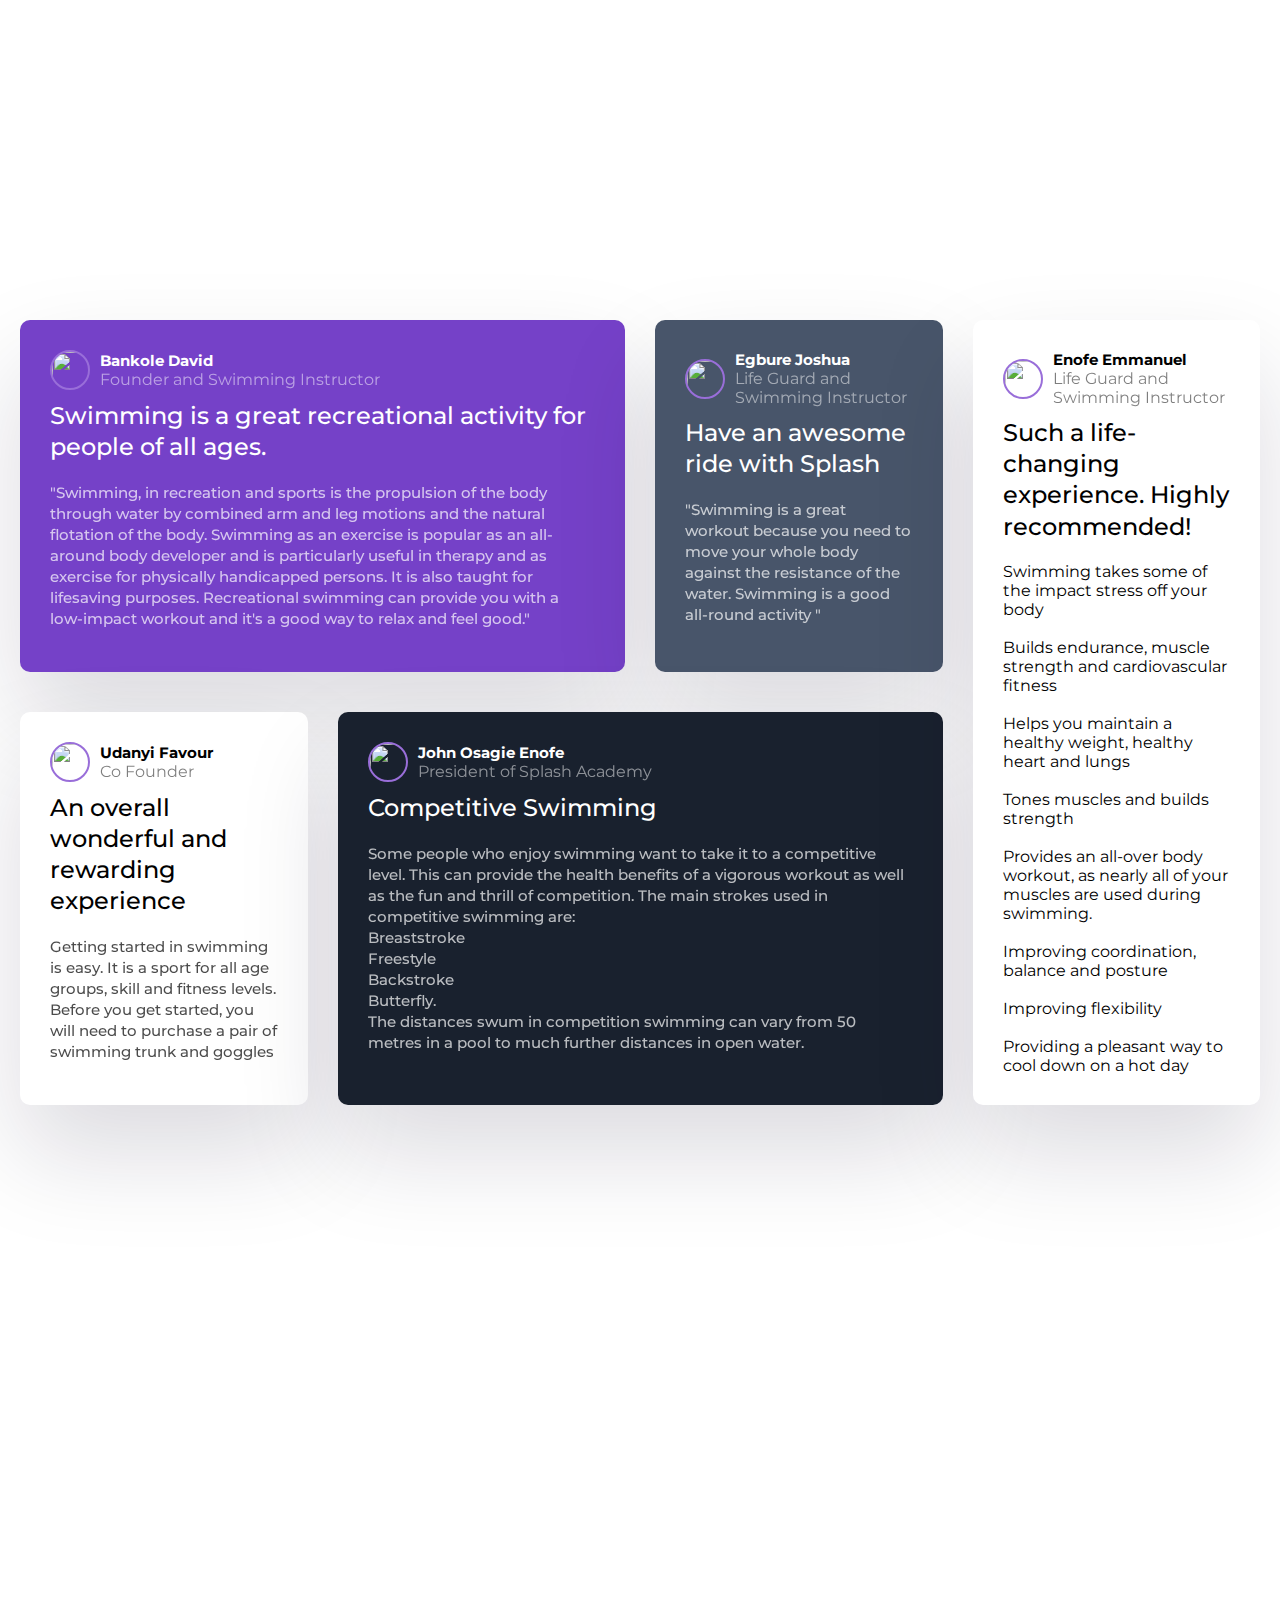
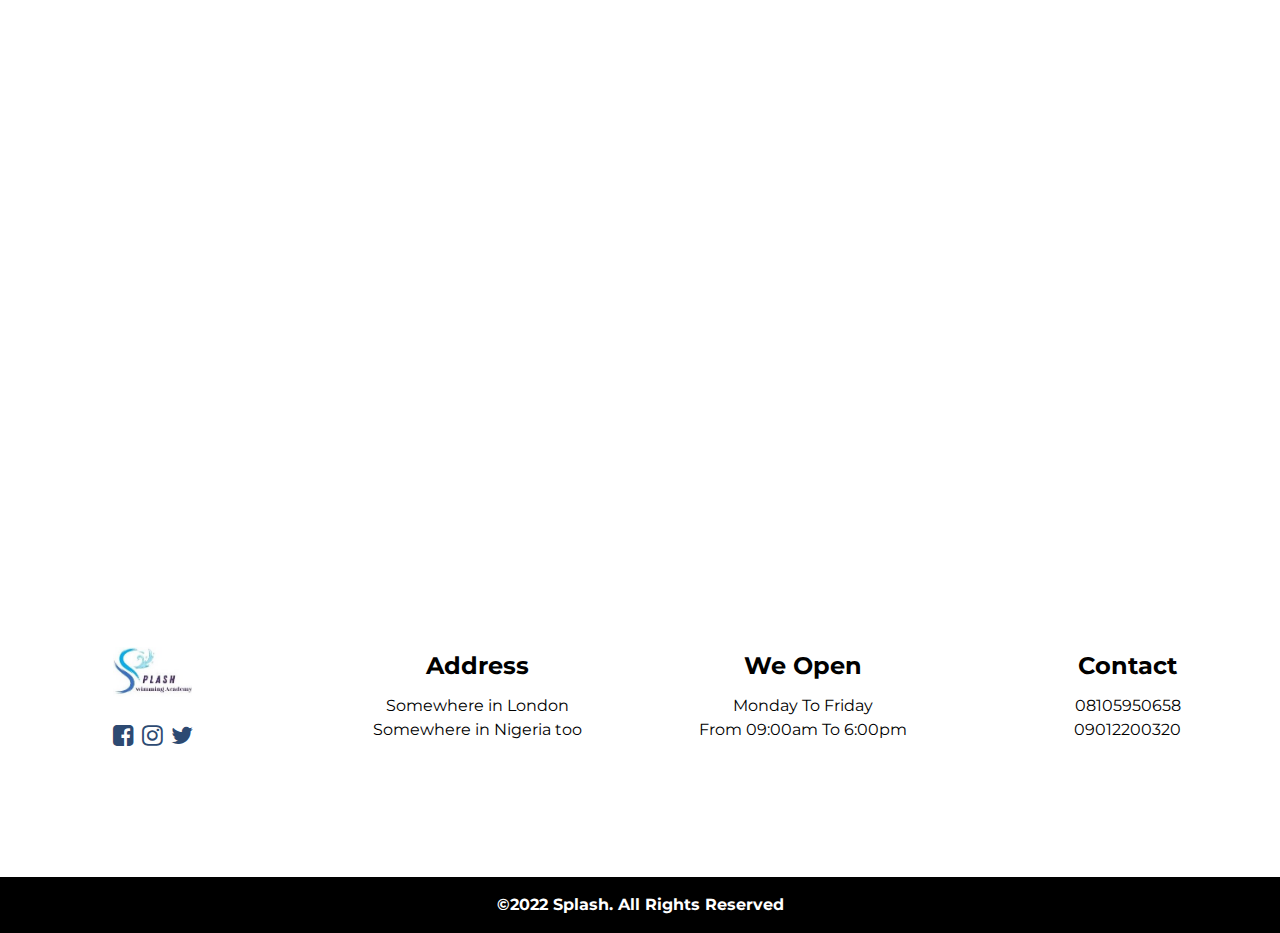
==== commit a7d0383f: "SpL" ====
--- a/index.html
+++ b/index.html
@@ -43,7 +43,7 @@
  <div class="container">
   <div class="home-content">
    <h1>SPLASH <br><span></span></h1>
-   <p>Don't be afraid to make the water splash</p>
+   <p>Splash your way in a world full of water</p>
    <a href="#contact" style="color: white;" class="btn btn-outline"> <i style="color: rgb(19, 245, 19);" class="fa fa-whatsapp"></i> Contact us </a>
   </div>
  </div>
--- a/style.css
+++ b/style.css
@@ -349,7 +349,7 @@
   background-repeat: no-repeat;
   background-position: center;
   background-attachment: fixed;
-  animation: animatedBackground 10s linear infinite alternate;
+/*animation: animatedBackground 10s linear infinite alternate;*/
 }
 
 /* Start Footer Section */
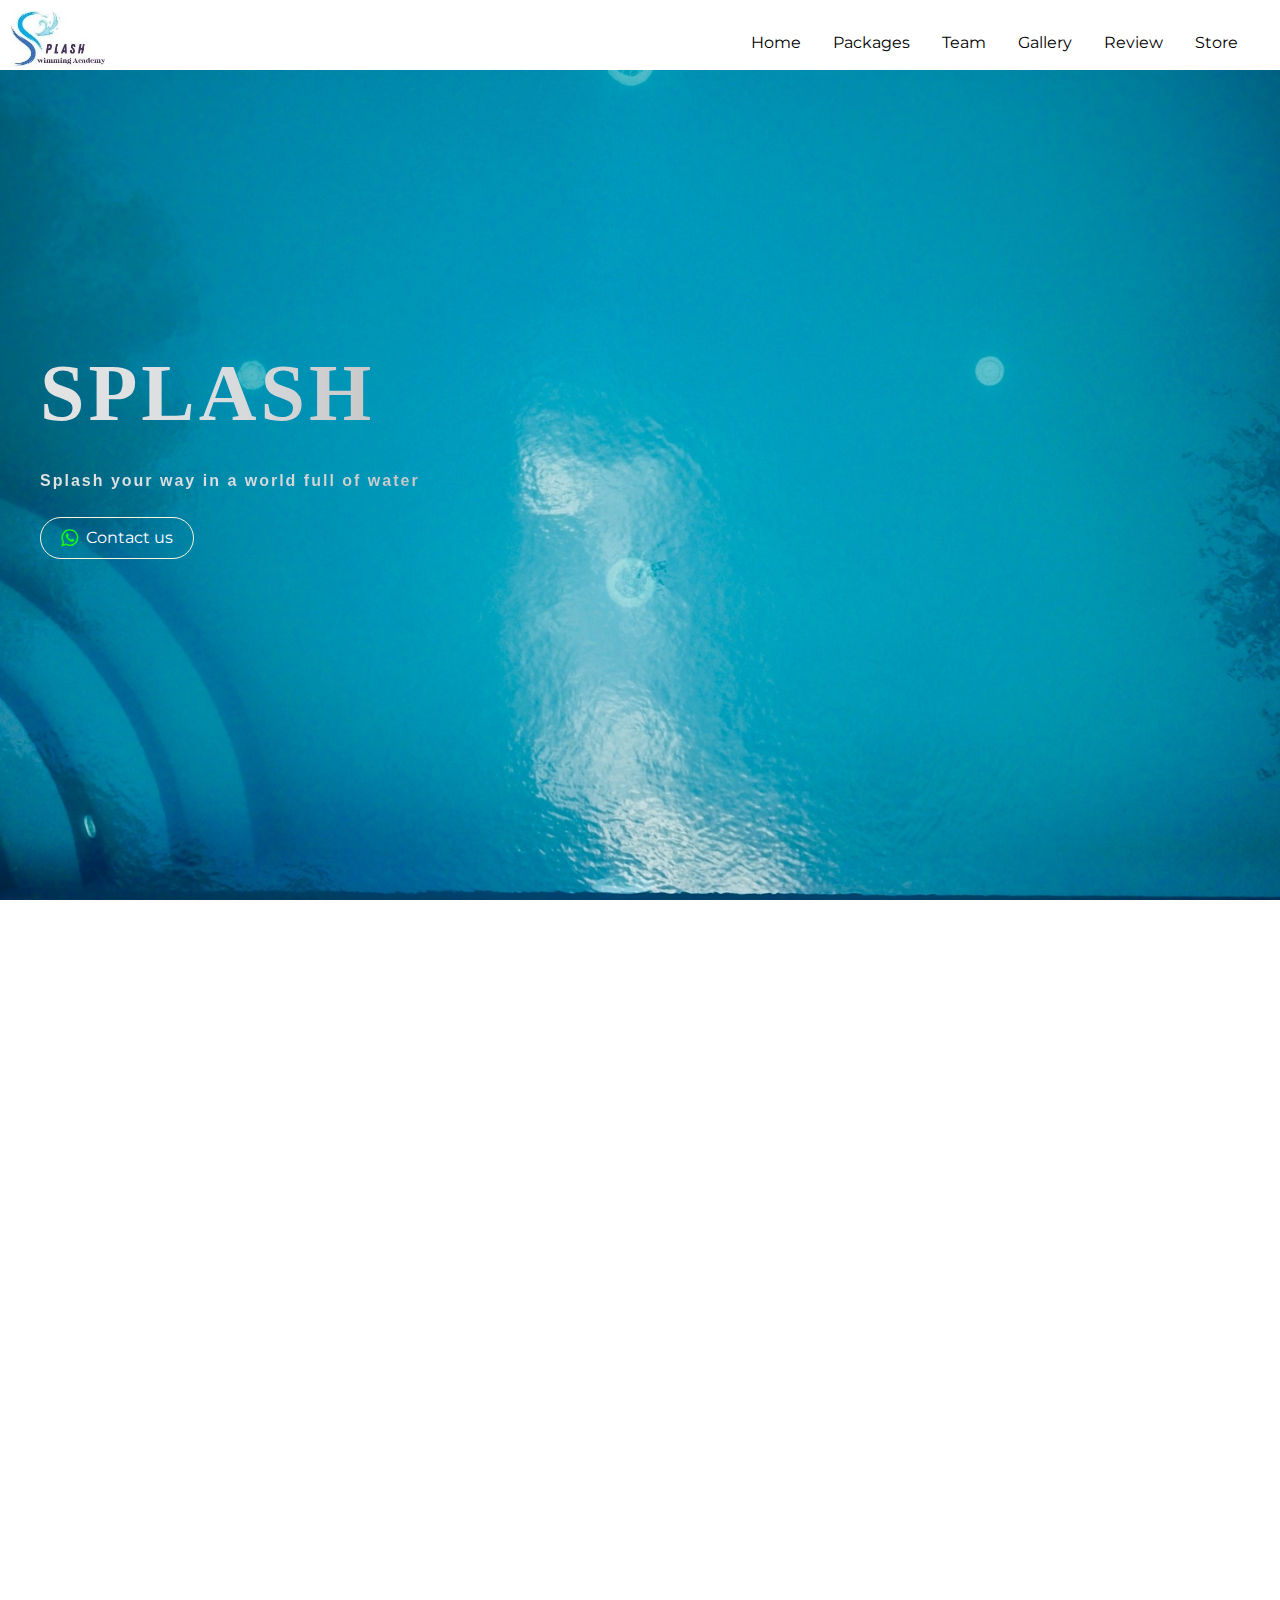
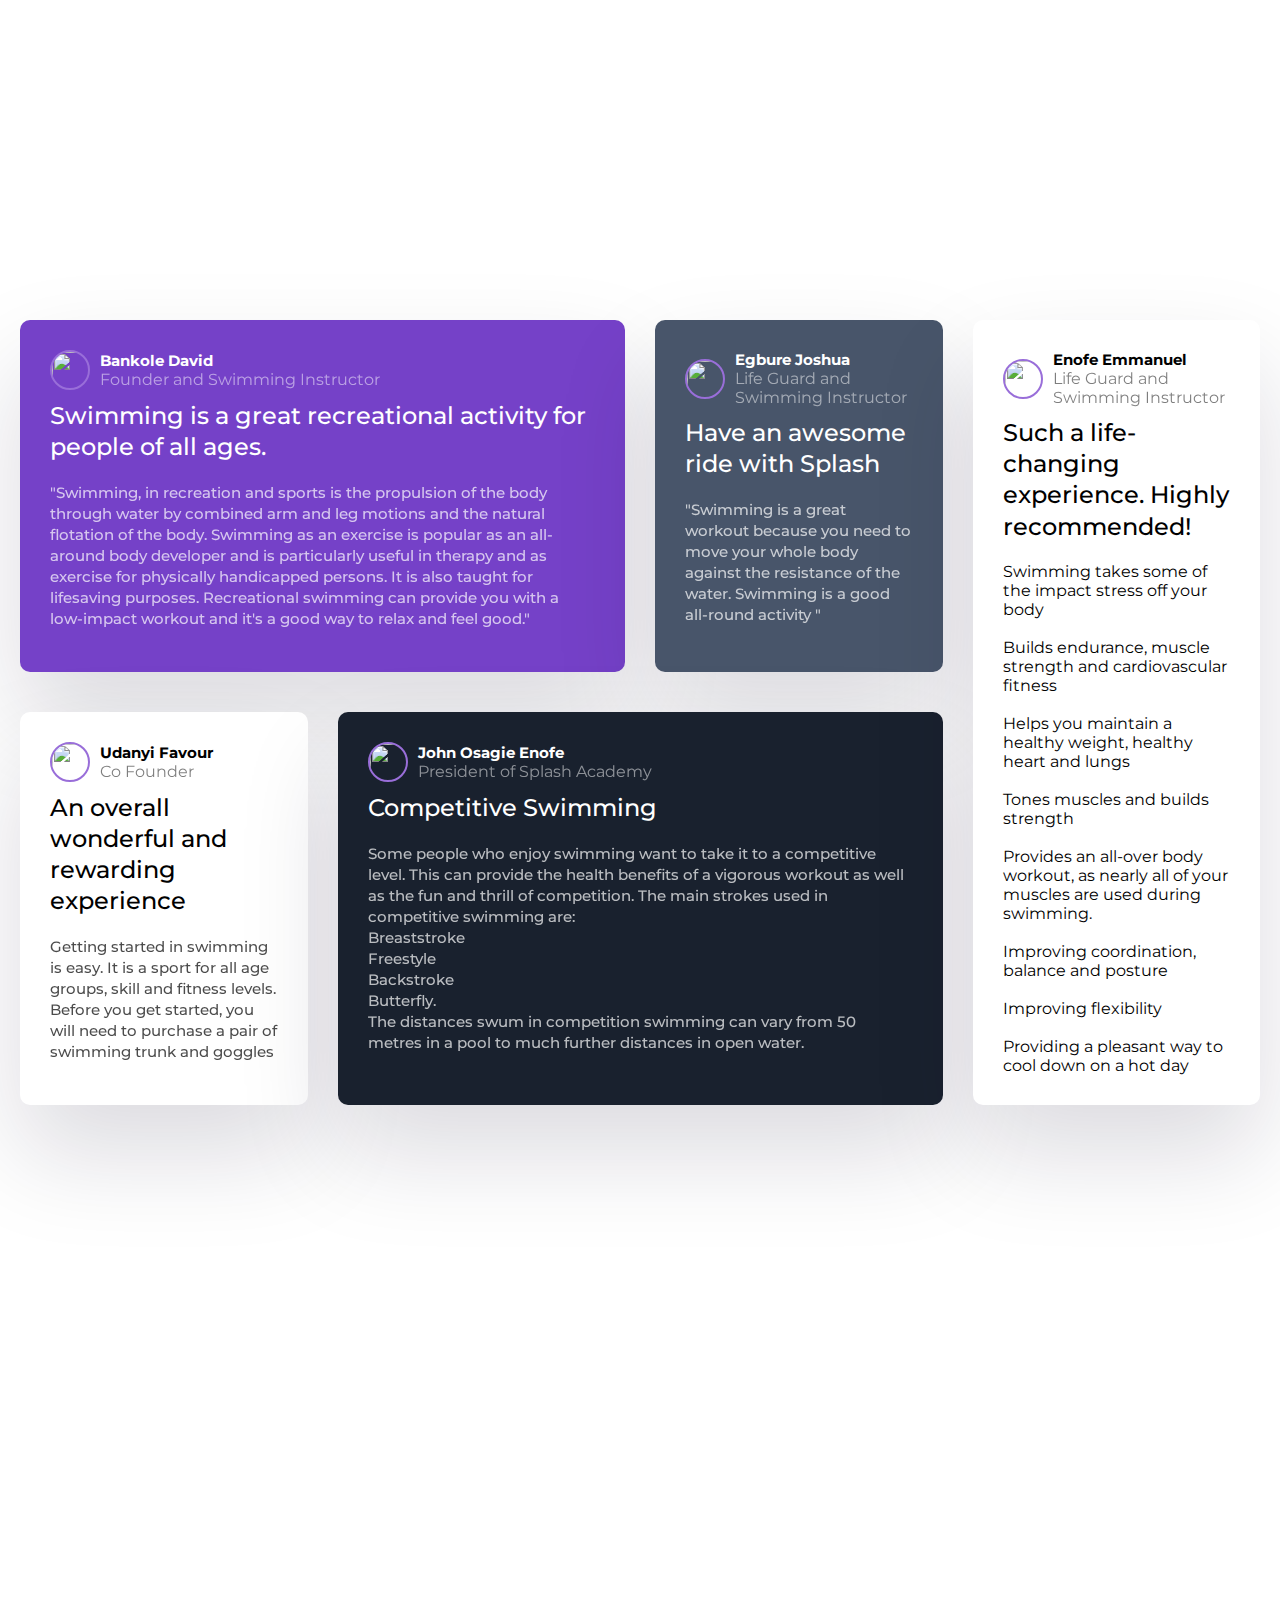
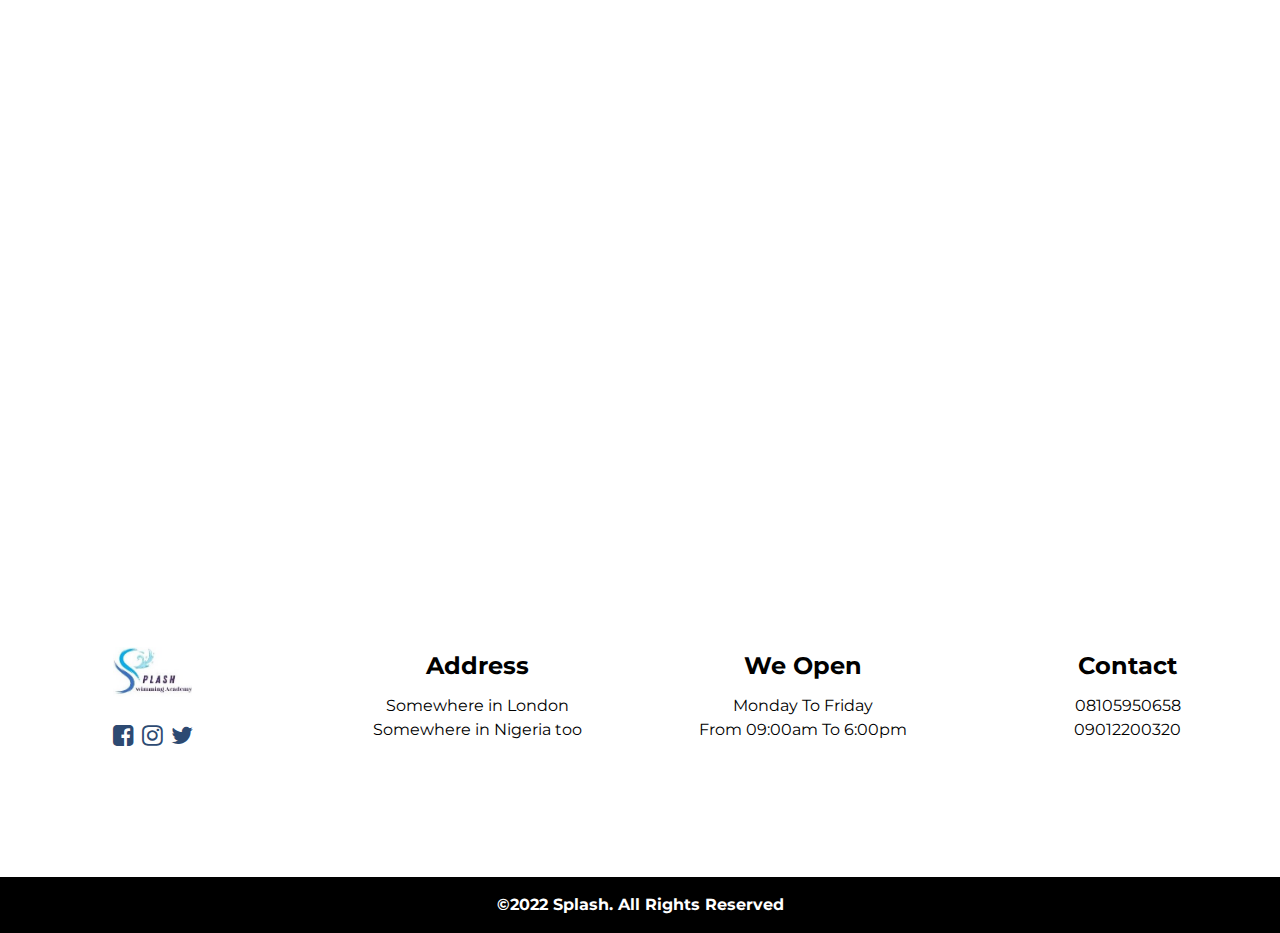
==== commit 197a5453: "splashed" ====
--- a/index.html
+++ b/index.html
@@ -21,10 +21,10 @@
    <ul class="nav-list">
     <li><a href="index.html" class="nav-link active">home</a></li>
     <li><a href="packages.html" class="nav-link">packages</a></li>
-    <li><a href="team.html" class="nav-link">our team</a></li>
-    <li><a href="#gallery" class="nav-link">gallery</a></li>
+    <li><a href="team.html" class="nav-link">team</a></li>
+    <li><a href="gallery.html" class="nav-link">gallery</a></li>
     <li><a href="#review" class="nav-link">review</a></li>
-    <li><a href="#" class="nav-link">store</a></li>
+    <li><a href="pay.html" class="nav-link">store</a></li>
    </ul>
   </nav>
   <div class="nav-toggle" id="nav-toggle">
--- a/style.css
+++ b/style.css
@@ -330,7 +330,7 @@
  grid-row: 1 / 3;
 }
 
-@keyframes animatedBackground {
+/*@keyframes animatedBackground {
   from {
     background-position: 50% 0;
   }
@@ -338,7 +338,7 @@
   to {
     background-position: 100% 100%;
   }
-}
+}*/
 
 .small-image {
   width: 100%;
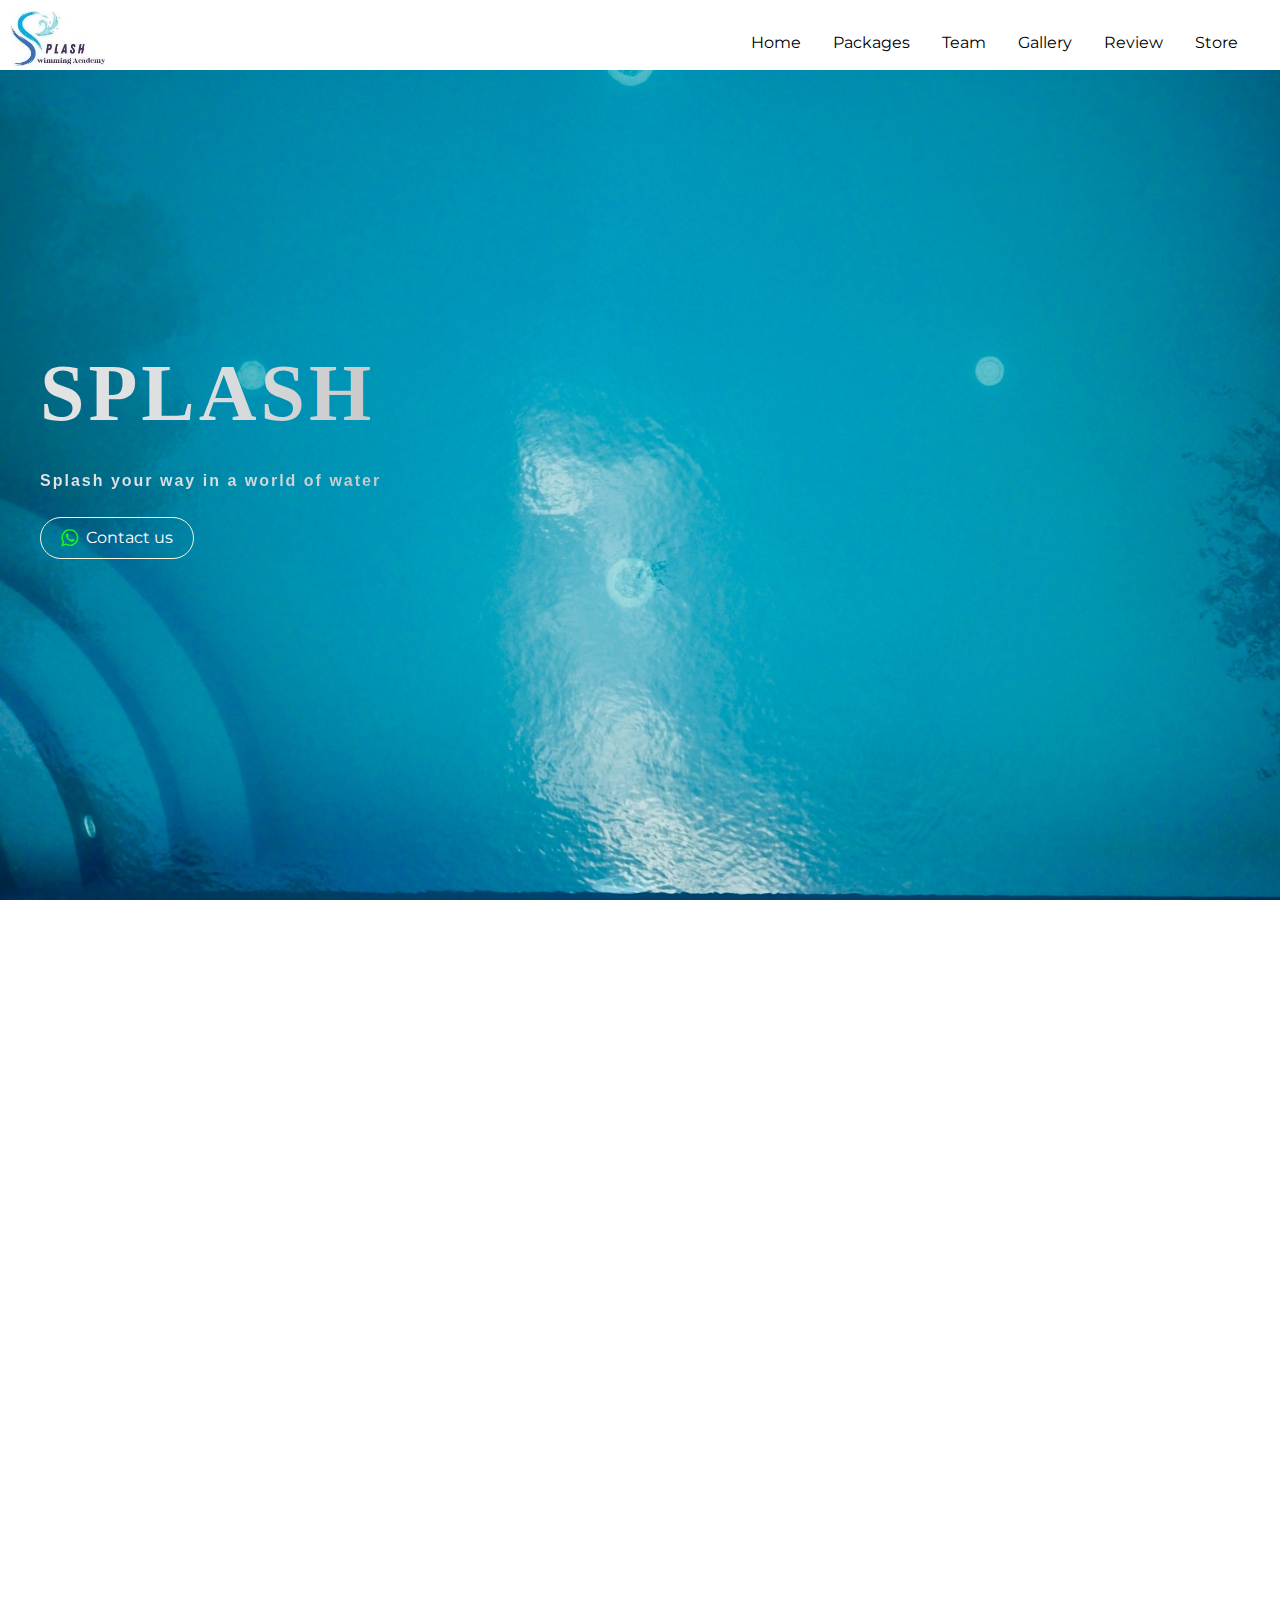
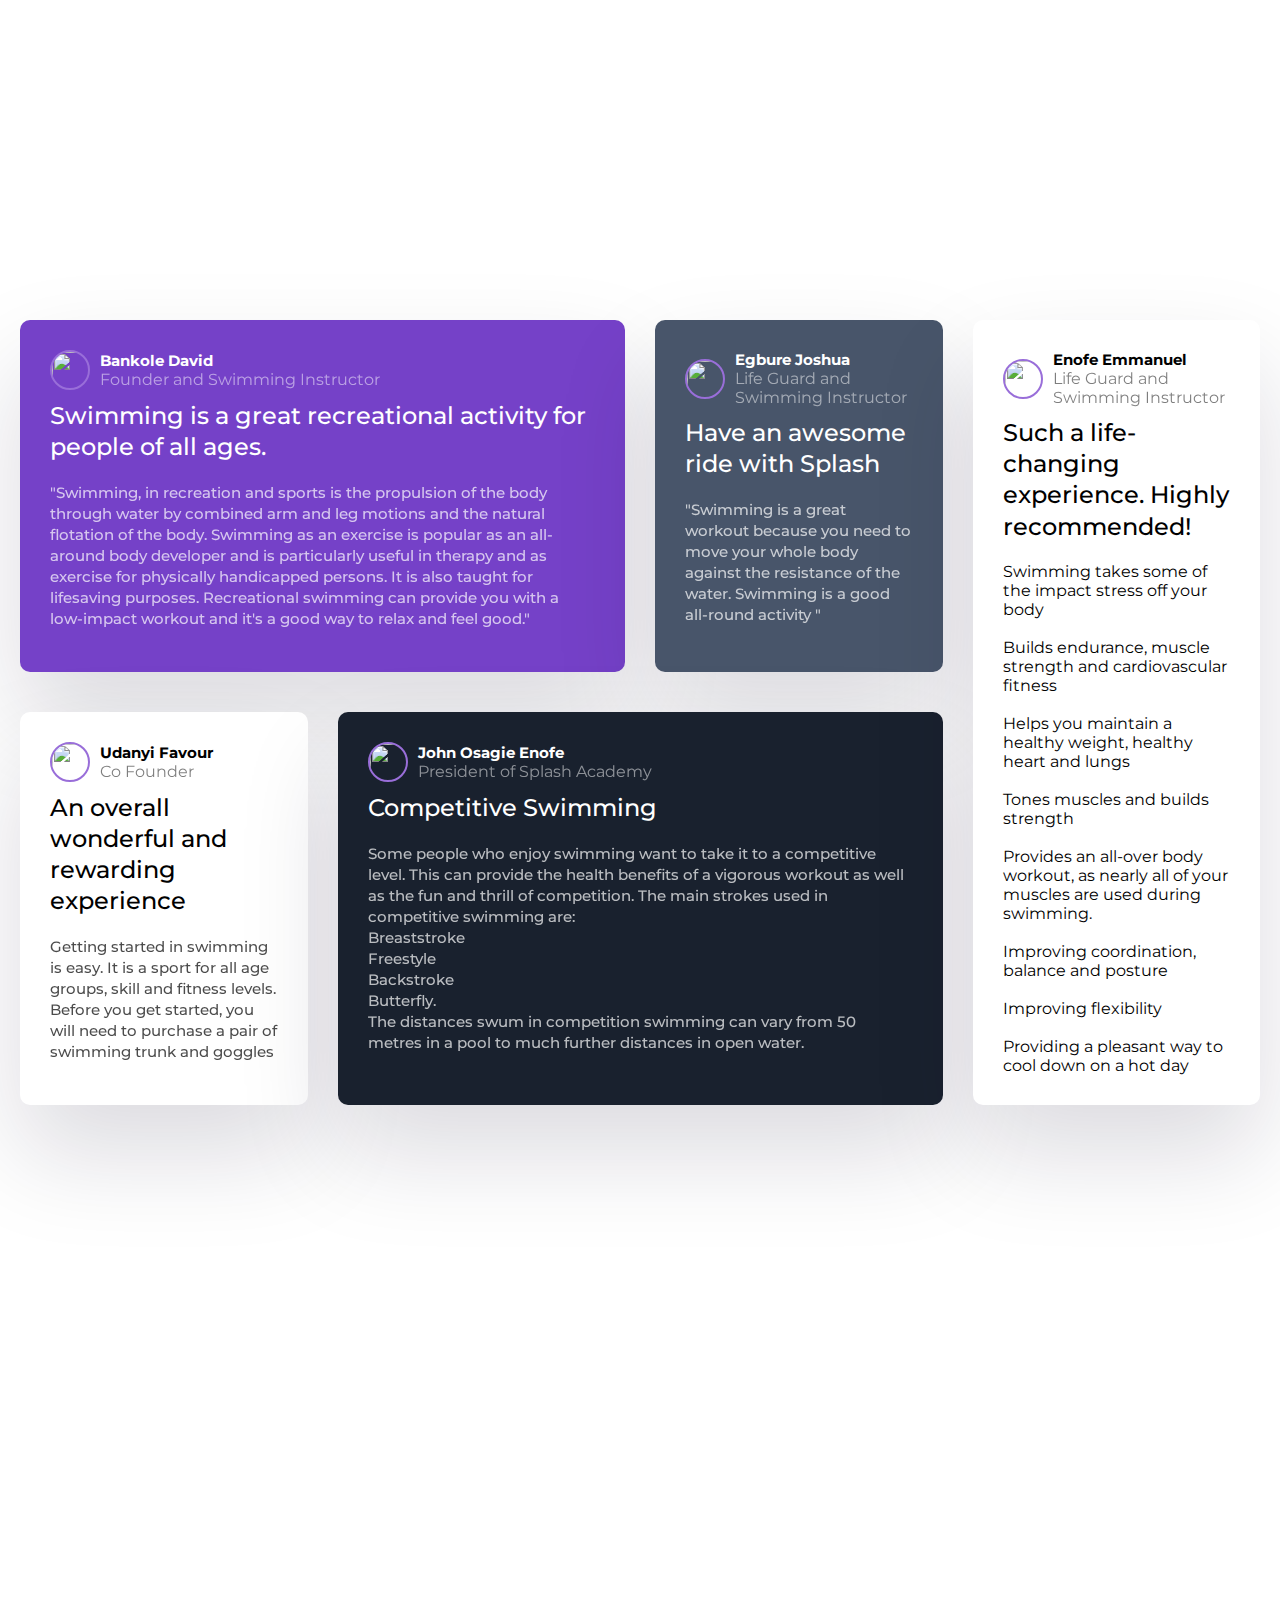
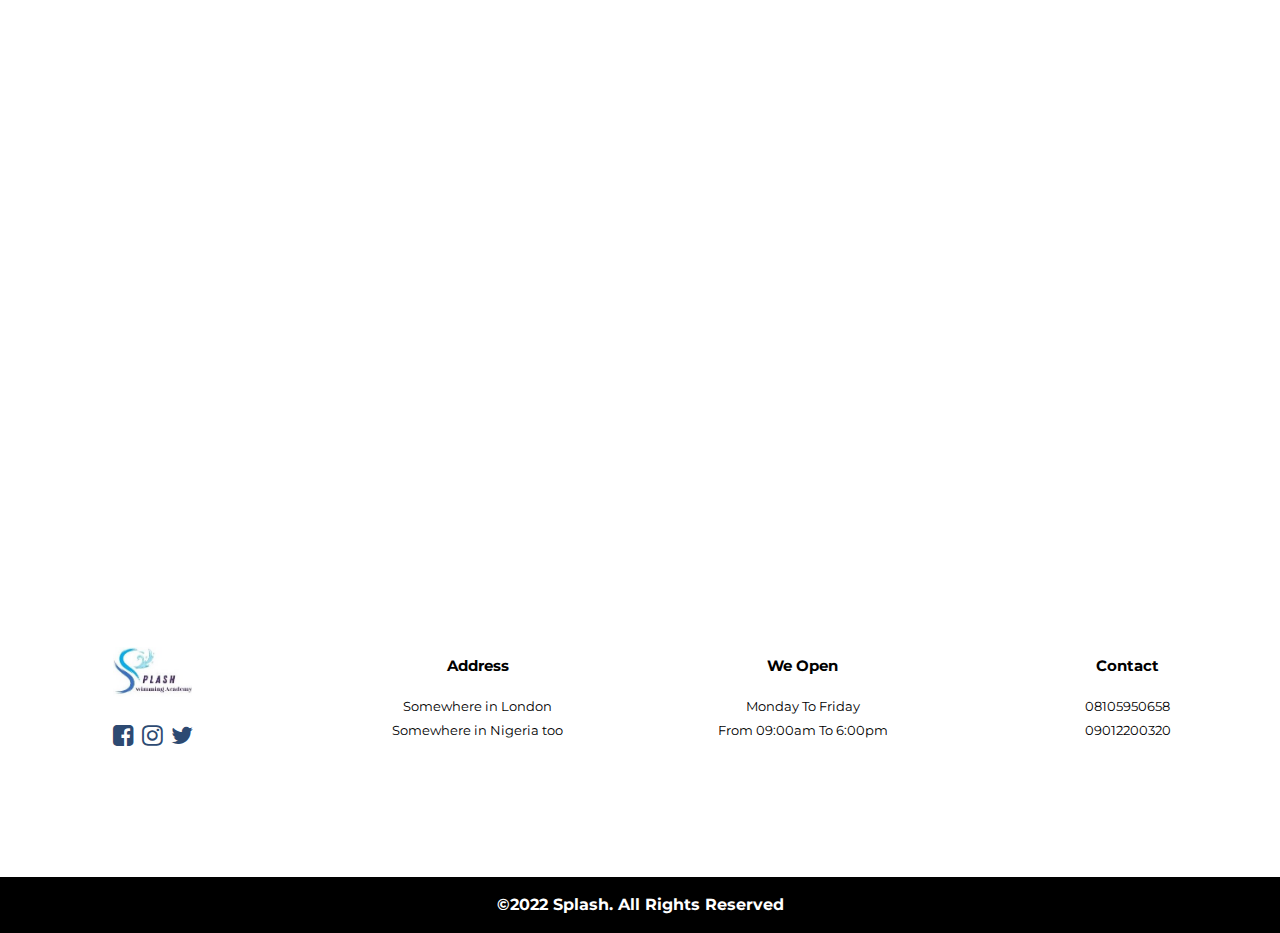
==== commit ddc52fe3: "isppp" ====
--- a/index.html
+++ b/index.html
@@ -43,7 +43,7 @@
  <div class="container">
   <div class="home-content">
    <h1>SPLASH <br><span></span></h1>
-   <p>Splash your way in a world full of water</p>
+   <p>Splash your way in a world of water</p>
    <a href="#contact" style="color: white;" class="btn btn-outline"> <i style="color: rgb(19, 245, 19);" class="fa fa-whatsapp"></i> Contact us </a>
   </div>
  </div>
--- a/style.css
+++ b/style.css
@@ -344,7 +344,7 @@
   width: 100%;
   height: 100vh;
   border: none;
-  background: url("./SwimmingPool/wp1906305-swimming-pool-wallpapers.jpg");
+  background: url("./Images/pexels-emily-rose-2062708.jpg");
   background-size: cover;
   background-repeat: no-repeat;
   background-position: center;
@@ -384,7 +384,7 @@
 
 .footer-data h2 {
   font-weight: bold;
-  font-size: var(--h2-font-size);
+  font-size: 15px;
   line-height: 1.5rem;
   color: black;
   margin-bottom: 1rem;
@@ -394,6 +394,7 @@
 .footer-data p {
   color: black;
   font-weight: 400;
+  font-size: smaller;
   line-height: 1.5rem;
   text-align: center;
 }
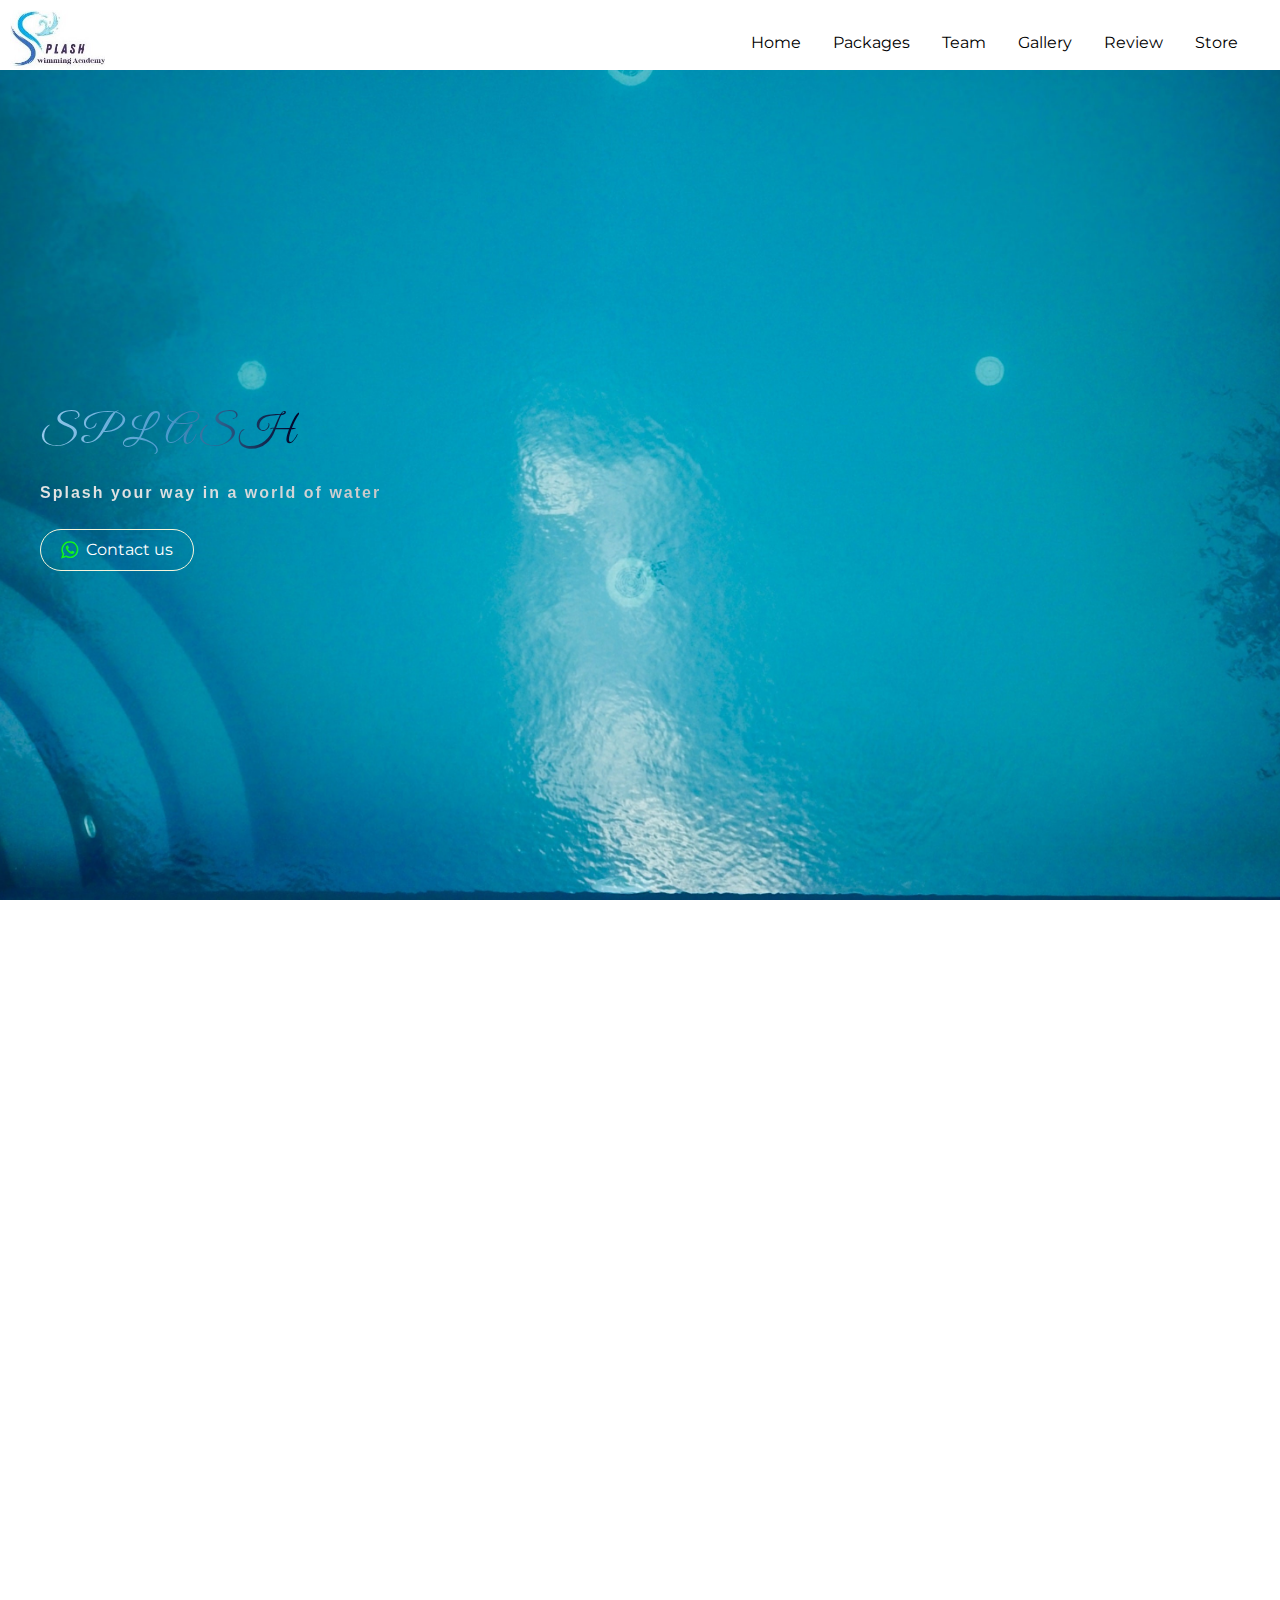
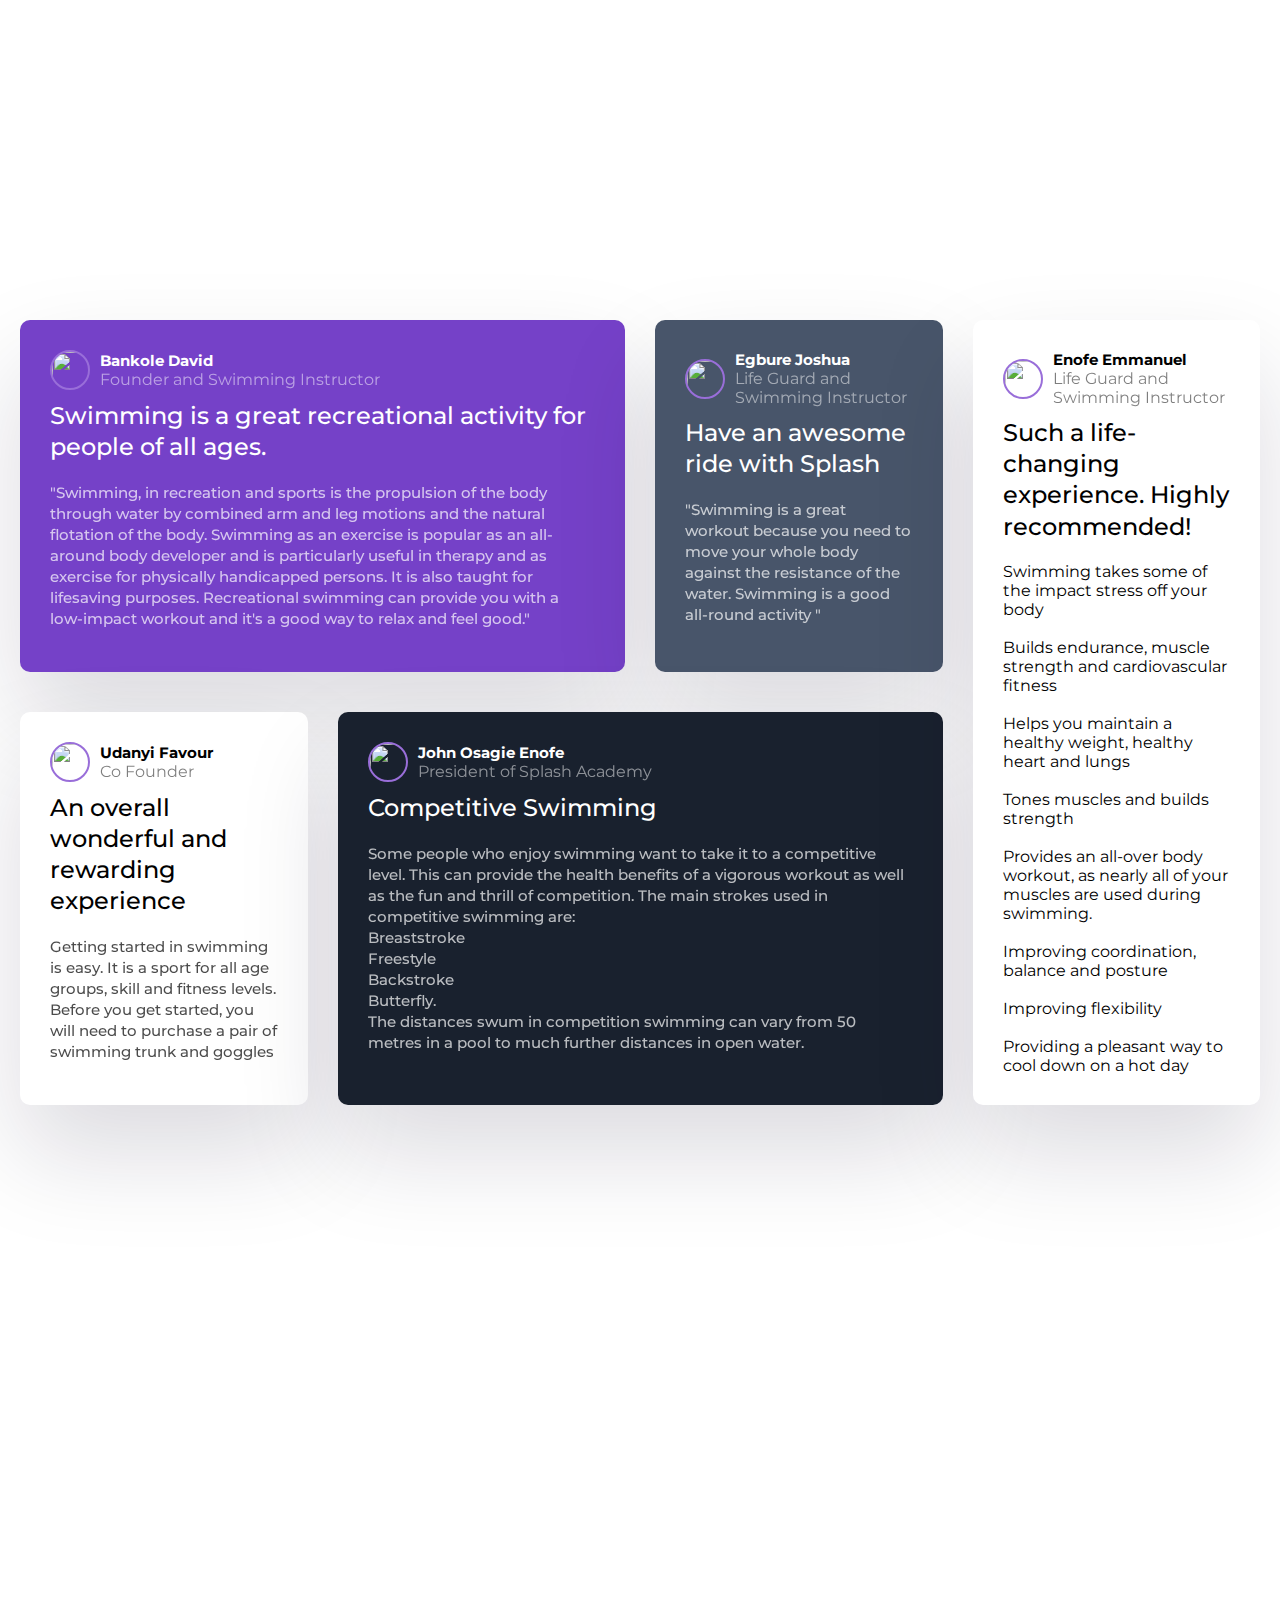
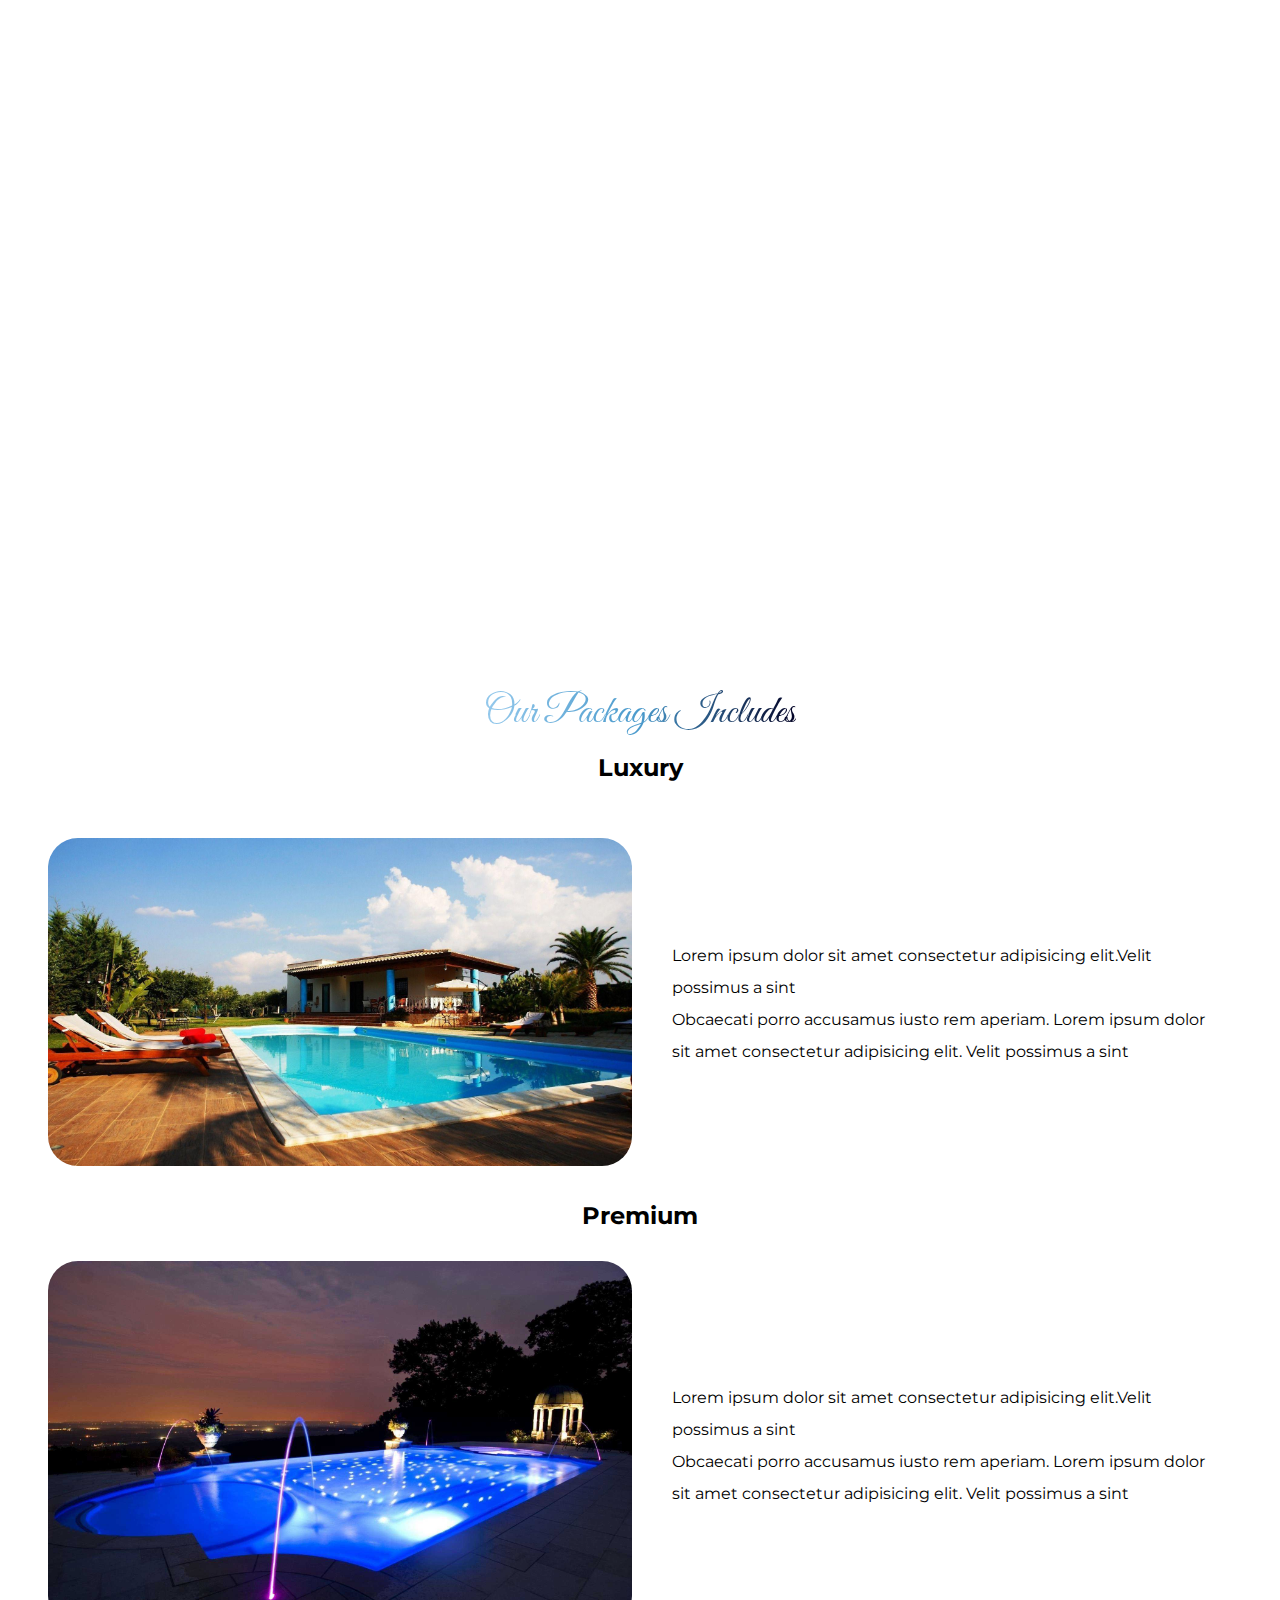
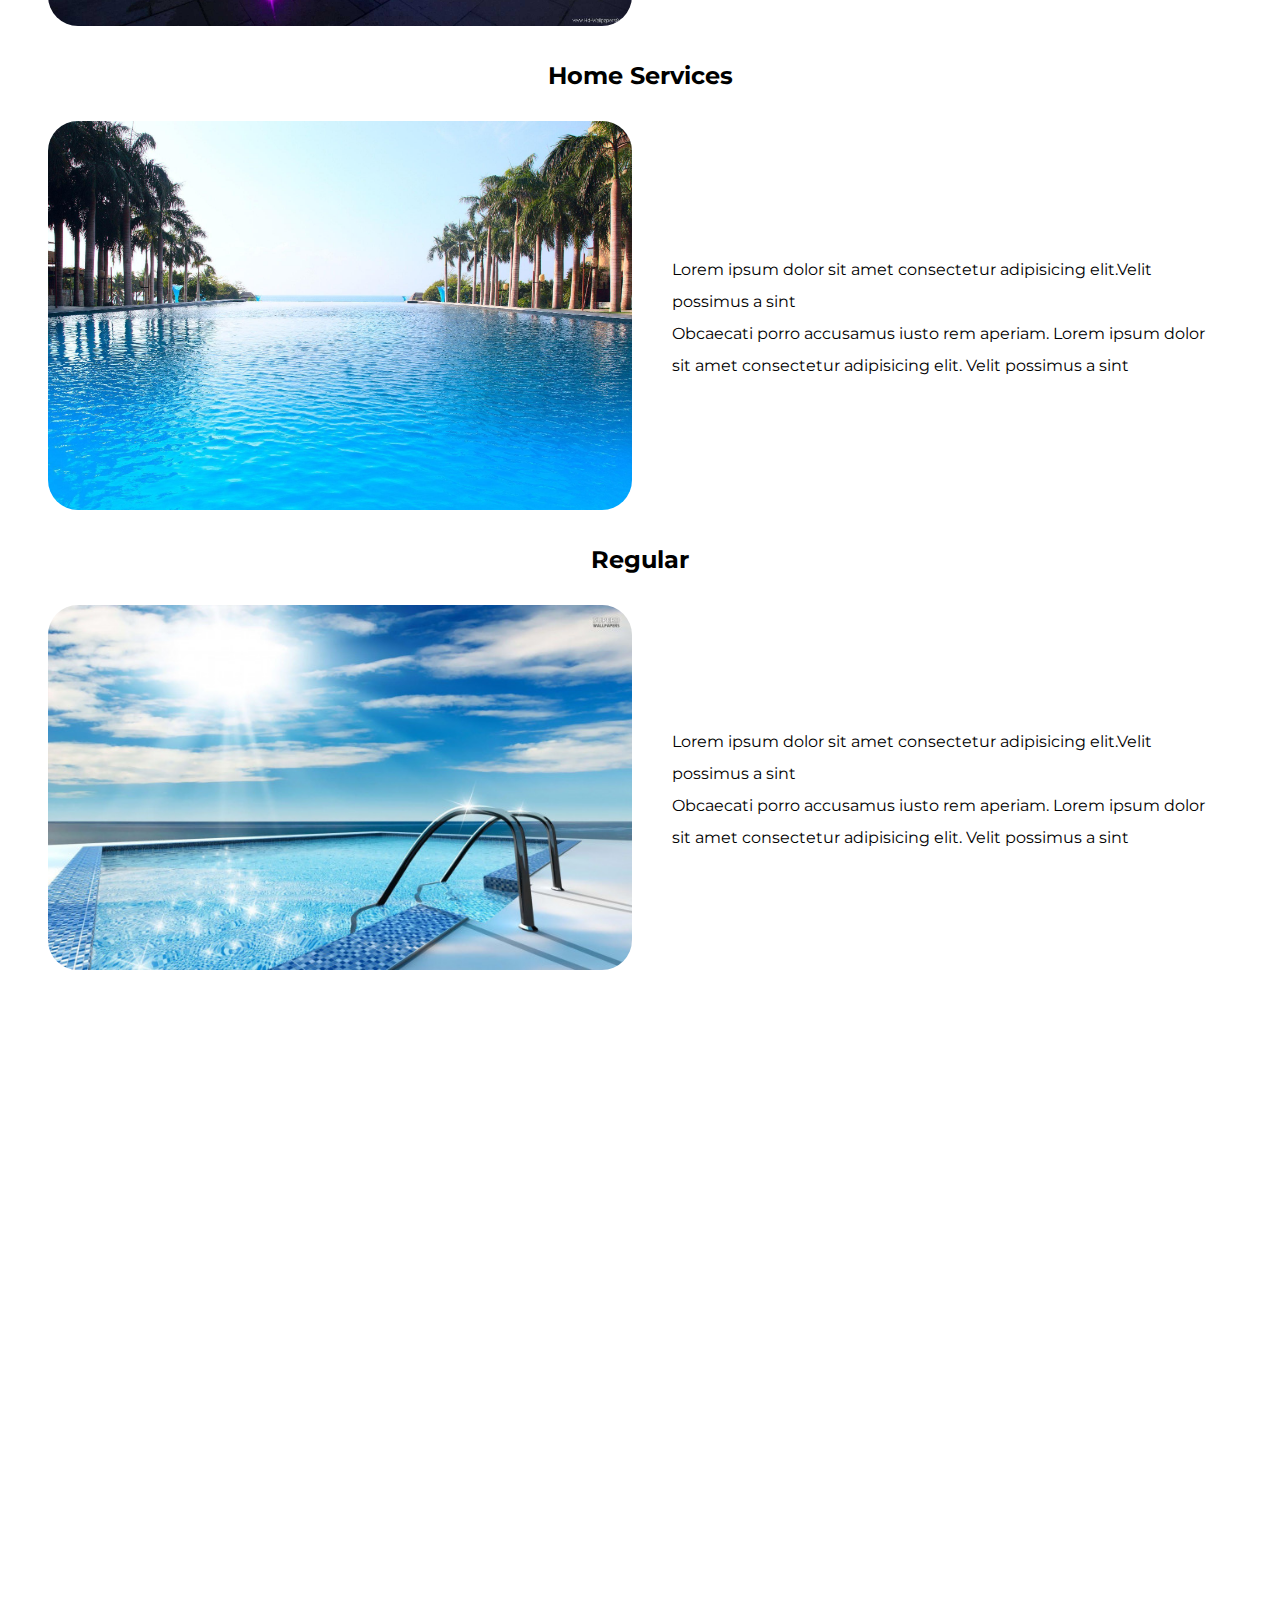
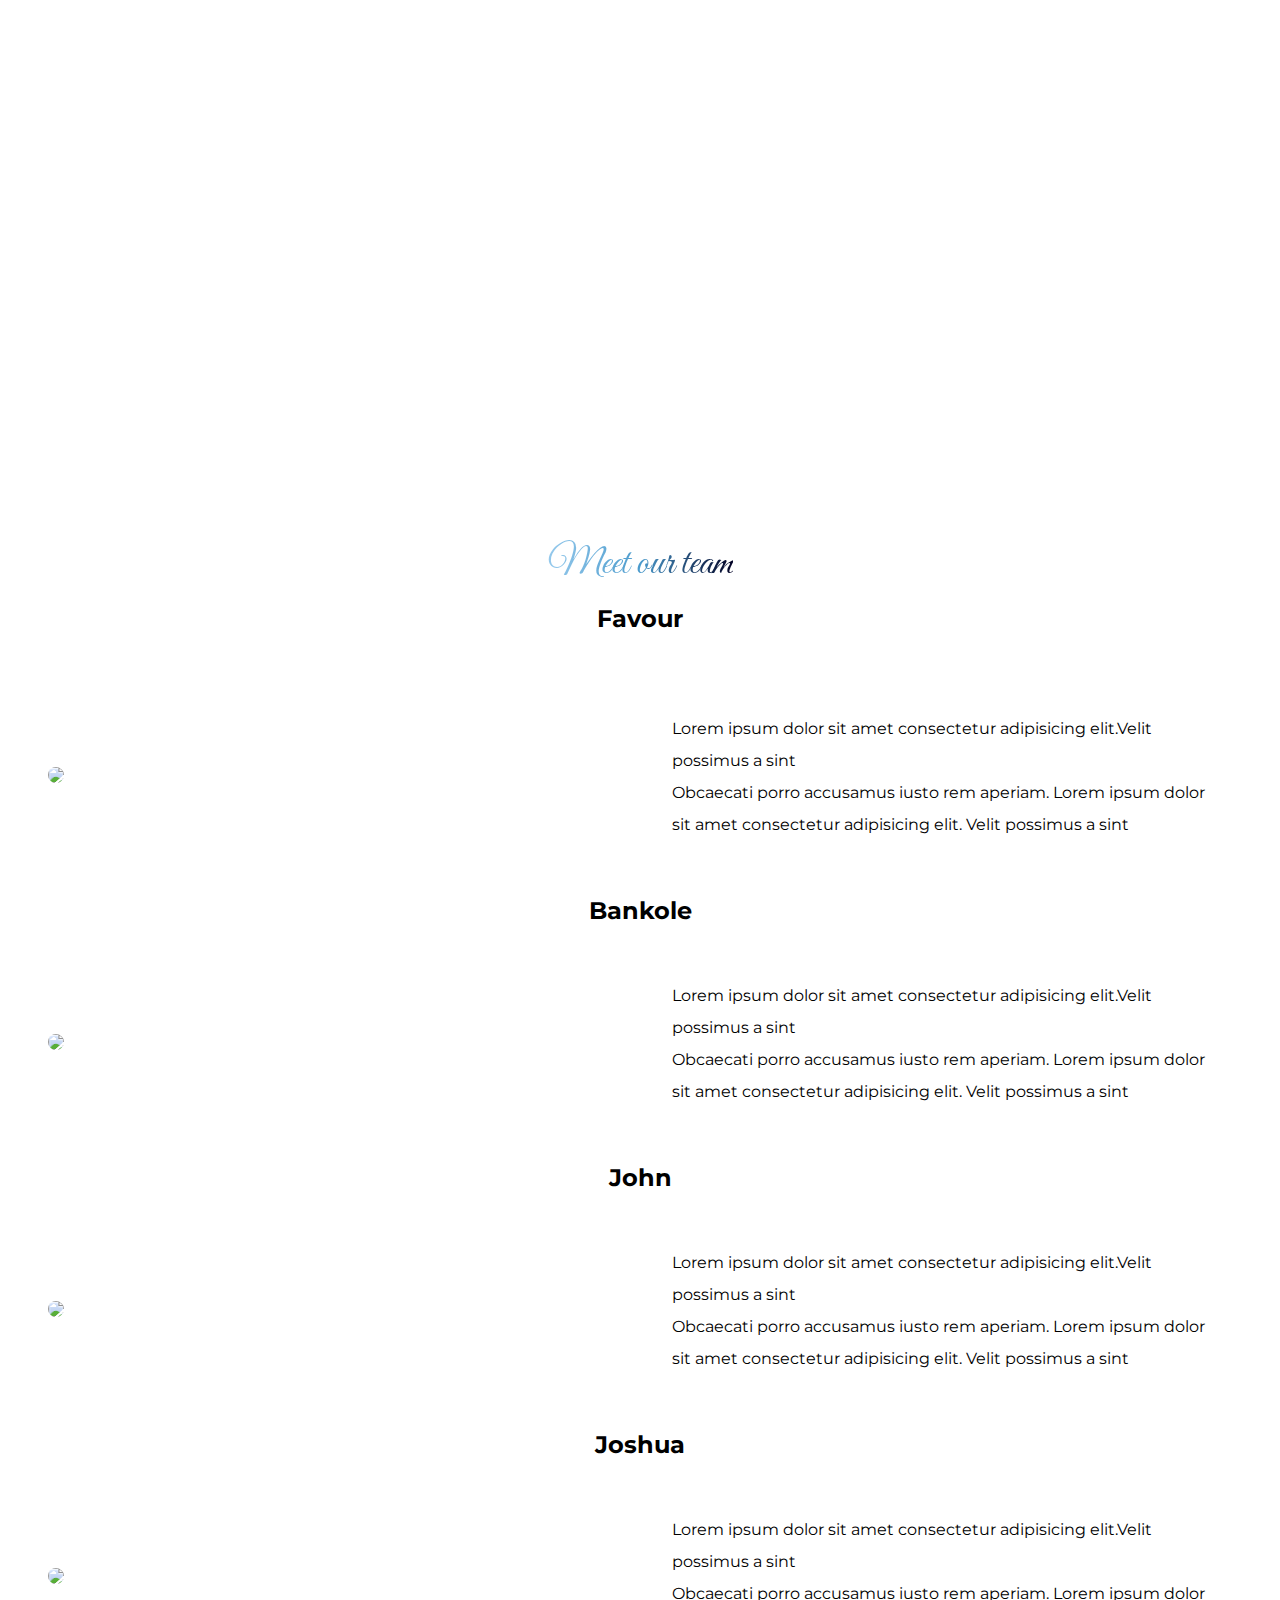
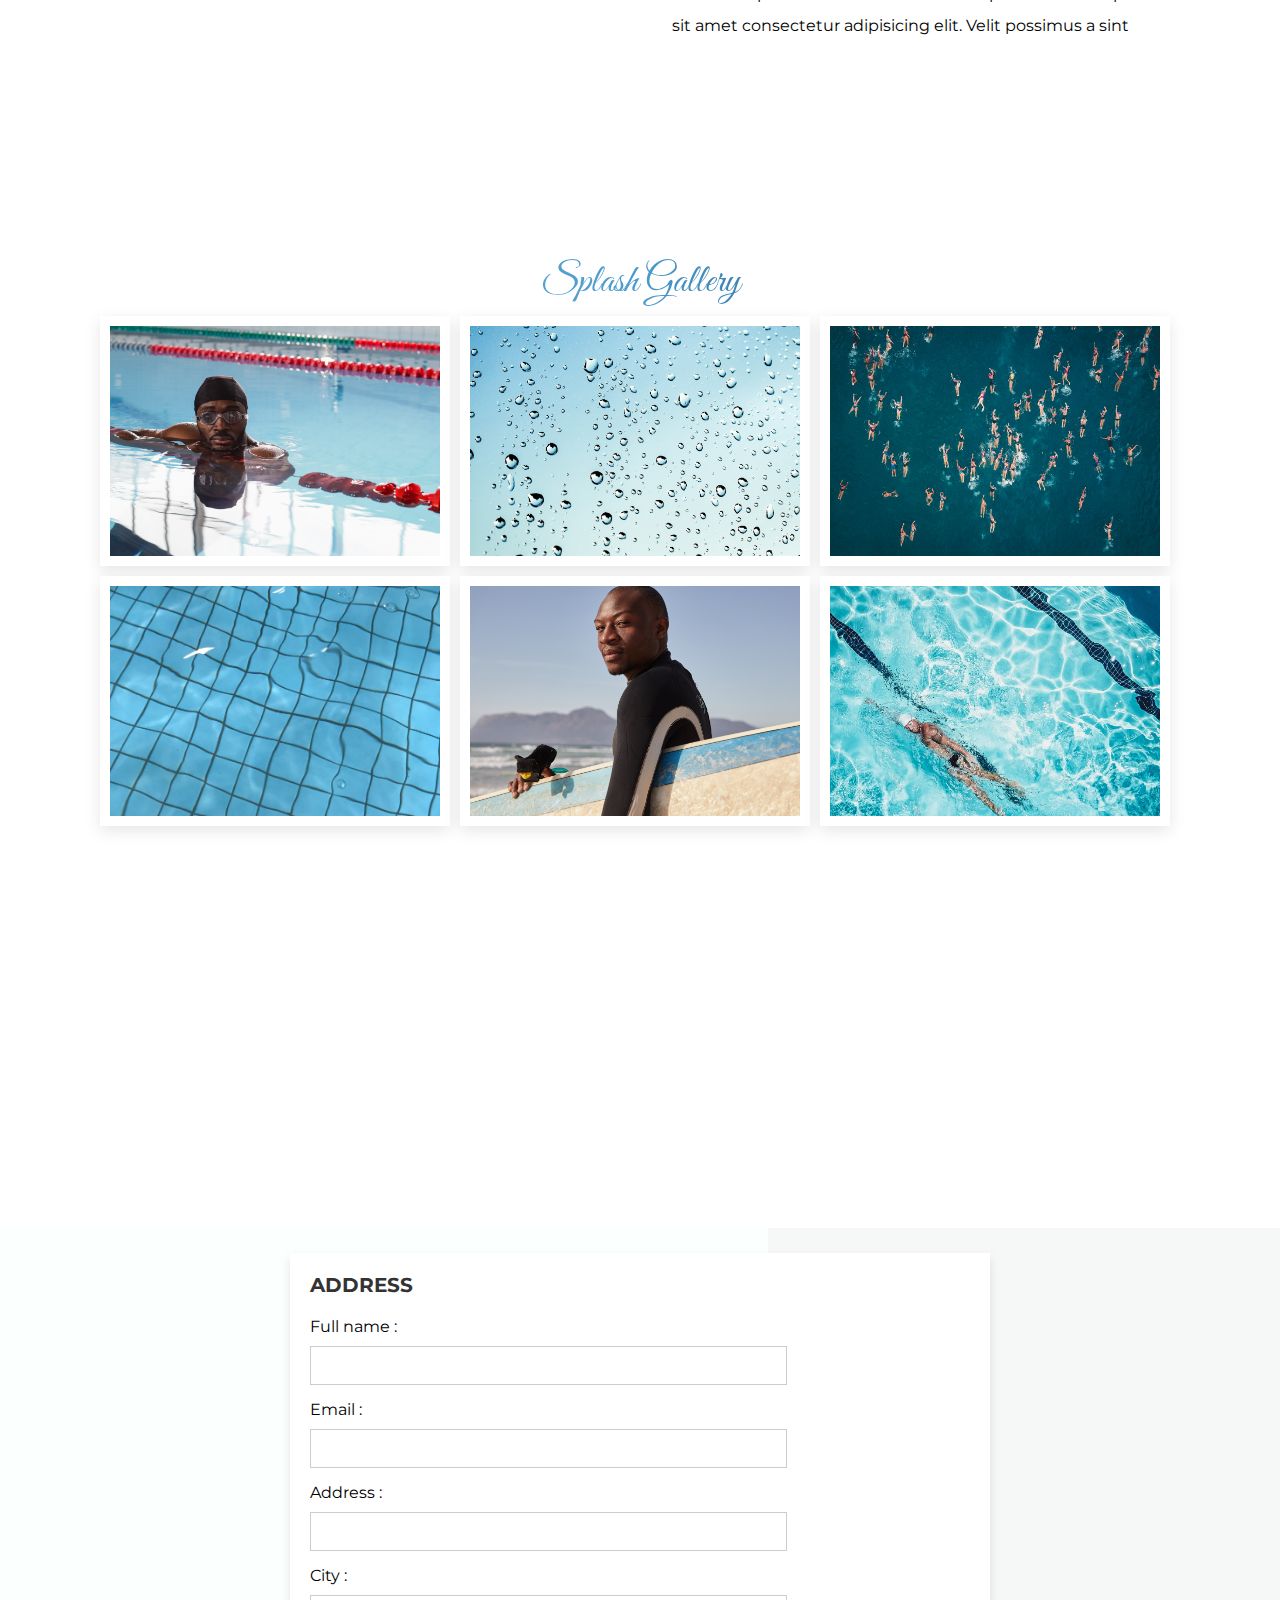
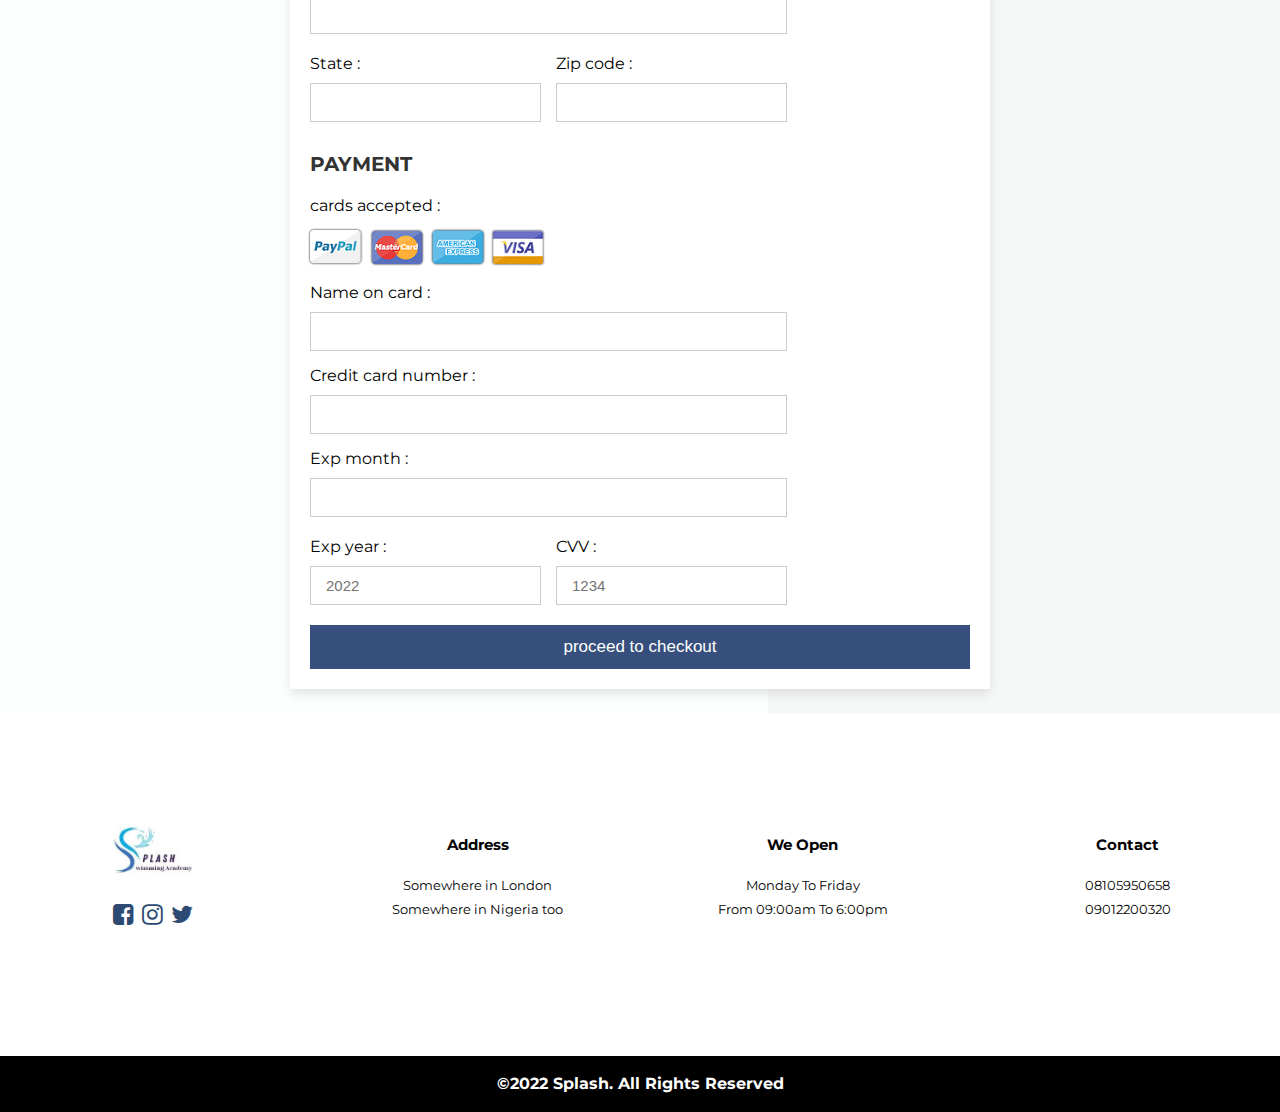
==== commit 81122de3: "New splash" ====
--- a/index.html
+++ b/index.html
@@ -169,10 +169,247 @@
    </p>
   </div>
  </div>
-<!--Background -->
-<div class="small-img">
+
+ <!--Background-->
+ <div class="small-image1">
+  <h1></h1>
+ </div>
+ 
+ <!-- Start package Section -->
+ <section class="about" id="about">
+  <div style="background-color: white;" class="container">
+   <div class="section-title">
+    <h1>Our Packages Includes</h1>
+    <br>
+    <span>Luxury</span>
+   </div>
+ 
+   <div class="about-detail">
+    <div style="background-color: white; border-radius: 0 0 0px 0;" class="about-detail-content">
+     <div class="about-img">
+      <img src="./SwimmingPool/wp1906276-swimming-pool-wallpapers.jpg">
+     </div>
+     <div class="about-description">
+      <p>Lorem ipsum dolor sit amet consectetur adipisicing elit.Velit possimus a sint</p>
+      <p>Obcaecati porro accusamus iusto rem aperiam. Lorem ipsum dolor sit amet consectetur adipisicing elit.
+       Velit possimus a sint</p>
+     </div>
+    </div>
+ 
+    <p class="section-title2">Premium</p>
+ 
+    <div style="background-color: white; border-radius: 0 0 0px 0;" class="about-detail-content">
+     <div class="about-img">
+      <img src="./SwimmingPool/wp1906281-swimming-pool-wallpapers.jpg">
+     </div>
+     <div class="about-description">
+      <p>Lorem ipsum dolor sit amet consectetur adipisicing elit.Velit possimus a sint</p>
+      <p>Obcaecati porro accusamus iusto rem aperiam. Lorem ipsum dolor sit amet consectetur adipisicing elit.
+       Velit possimus a sint</p>
+     </div>
+    </div>
+    <p class="section-title2">Home Services</p>
+ 
+    <div style="background-color: white; border-radius: 0 0 0px 0;" class="about-detail-content">
+     <div class="about-img">
+      <img src="./SwimmingPool/wp1906294-swimming-pool-wallpapers.jpg">
+     </div>
+     <div class="about-description">
+      <p>Lorem ipsum dolor sit amet consectetur adipisicing elit.Velit possimus a sint</p>
+      <p>Obcaecati porro accusamus iusto rem aperiam. Lorem ipsum dolor sit amet consectetur adipisicing elit.
+       Velit possimus a sint</p>
+     </div>
+    </div>
+ 
+    <p style="color: black;" class="section-title2">Regular</p>
+ 
+    <div style="background-color: white; border-radius: 0 0 0px 0;" class="about-detail-content">
+     <div class="about-img">
+      <img src="./SwimmingPool/swimmingpool.jpg">
+     </div>
+     <div class="about-description">
+      <p>Lorem ipsum dolor sit amet consectetur adipisicing elit.Velit possimus a sint</p>
+      <p>Obcaecati porro accusamus iusto rem aperiam. Lorem ipsum dolor sit amet consectetur adipisicing elit.
+       Velit possimus a sint</p>
+     </div>
+    </div>
+   </div>
+  </div>
+ </section>
+ <!-- End package Section -->
+
+<!--Background-->
+<div class="small-image2">
  <h1></h1>
-</div> 
+</div>
+
+<!-- Start team Section -->
+<section class="about" id="about">
+ <div style="background-color: white;" class="container">
+  <div class="section-title">
+   <h1>Meet our team</h1>
+   <br>
+   <span>Favour</span>
+  </div>
+
+  <div class="about-detail">
+   <div style="background-color: white; border-radius: 0 0 0px 0;" class="about-detail-content">
+    <div class="about-img">
+     <img src="./">
+    </div>
+    <div class="about-description">
+     <p>Lorem ipsum dolor sit amet consectetur adipisicing elit.Velit possimus a sint</p>
+     <p>Obcaecati porro accusamus iusto rem aperiam. Lorem ipsum dolor sit amet consectetur adipisicing elit.
+      Velit possimus a sint</p>
+    </div>
+   </div>
+
+   <p class="section-title2">Bankole</p>
+
+   <div style="background-color: white; border-radius: 0 0 0px 0;" class="about-detail-content">
+    <div class="about-img">
+     <img src="./">
+    </div>
+    <div class="about-description">
+     <p>Lorem ipsum dolor sit amet consectetur adipisicing elit.Velit possimus a sint</p>
+     <p>Obcaecati porro accusamus iusto rem aperiam. Lorem ipsum dolor sit amet consectetur adipisicing elit.
+      Velit possimus a sint</p>
+    </div>
+   </div>
+   <p class="section-title2">John</p>
+
+   <div style="background-color: white; border-radius: 0 0 0px 0;" class="about-detail-content">
+    <div class="about-img">
+     <img src="./">
+    </div>
+    <div class="about-description">
+     <p>Lorem ipsum dolor sit amet consectetur adipisicing elit.Velit possimus a sint</p>
+     <p>Obcaecati porro accusamus iusto rem aperiam. Lorem ipsum dolor sit amet consectetur adipisicing elit.
+      Velit possimus a sint</p>
+    </div>
+   </div>
+
+   <p style="color: black;" class="section-title2">Joshua</p>
+
+   <div style="background-color: white; border-radius: 0 0 0px 0;" class="about-detail-content">
+    <div class="about-img">
+     <img src="./">
+    </div>
+    <div class="about-description">
+     <p>Lorem ipsum dolor sit amet consectetur adipisicing elit.Velit possimus a sint</p>
+     <p>Obcaecati porro accusamus iusto rem aperiam. Lorem ipsum dolor sit amet consectetur adipisicing elit.
+      Velit possimus a sint</p>
+    </div>
+   </div>
+  </div>
+ </div>
+</section>
+<!-- End team Section -->
+
+<!-- Gallery Section -->
+<div class="container">
+ <h1>Splash Gallery</h1>
+ <div class="image-container">
+  <div class="image"><img src="./background/pexels-cottonbro-9632574.jpg" alt=""></div>
+  <div class="image"><img src="./background/pexels-pixabay-50677.jpg" alt=""></div>
+  <div class="image"><img src="./background/pexels-sergio-souza-1936954.jpg" alt=""></div>
+  <div class="image"><img src="./background/pexels-jill-burrow-6858611.jpg" alt=""></div>
+  <div class="image"><img src="./background/pexels-laker-5792842.jpg" alt=""></div>
+  <div class="image"><img src="./Images/pexels-kindel-media-8688609.jpg" alt=""></div>
+ </div>
+
+ <div class="popup">
+  <span>&times;</span>
+  <img src="./SwimmingPool/wp1906294-swimming-pool-wallpapers.jpg" alt="">
+ </div>
+
+</div>
+
+<!--End gallery Section -->
+
+<!--Start pay Section -->
+<div class="container1">
+
+ <form action="">
+
+  <div class="row">
+
+   <div class="col">
+
+    <h3 class="title">address</h3>
+
+    <div class="inputBox">
+     <span>Full name :</span>
+     <input type="text" placeholder="">
+    </div>
+    <div class="inputBox">
+     <span>Email :</span>
+     <input type="email" placeholder="">
+    </div>
+    <div class="inputBox">
+     <span>Address :</span>
+     <input type="text" placeholder="">
+    </div>
+    <div class="inputBox">
+     <span>City :</span>
+     <input type="text" placeholder="">
+    </div>
+
+    <div class="flex">
+     <div class="inputBox">
+      <span>State :</span>
+      <input type="text" placeholder="">
+     </div>
+     <div class="inputBox">
+      <span>Zip code :</span>
+      <input type="text" placeholder="">
+     </div>
+    </div>
+
+   </div>
+
+   <div class="col">
+
+    <h3 class="title">payment</h3>
+
+    <div class="inputBox">
+     <span>cards accepted :</span>
+     <img src="./card_img.png" alt="">
+    </div>
+    <div class="inputBox">
+     <span>Name on card :</span>
+     <input type="text" placeholder="">
+    </div>
+    <div class="inputBox">
+     <span>Credit card number :</span>
+     <input type="number" placeholder="">
+    </div>
+    <div class="inputBox">
+     <span>Exp month :</span>
+     <input type="text" placeholder="">
+    </div>
+
+    <div class="flex">
+     <div class="inputBox">
+      <span>Exp year :</span>
+      <input type="number" placeholder="2022">
+     </div>
+     <div class="inputBox">
+      <span>CVV :</span>
+      <input type="text" placeholder="1234">
+     </div>
+    </div>
+
+   </div>
+
+  </div>
+
+  <input type="submit" value="proceed to checkout" class="submit-btn">
+
+ </form>
+
+</div>
+<!--End pay Section -->
 
 <!-- Start Footer Section -->
 <footer class="footer" id="contact">
@@ -207,6 +444,19 @@
 <!-- End Footer Section -->
 <!-- Javascript File -->
  <script src="main.js"></script>
+  <script>
+   document.querySelectorAll('.image-container img').forEach(image => {
+    image.onclick = () => {
+     document.querySelector('.popup').style.display = 'block';
+     document.querySelector('.popup img').src = image.getAttribute('src');
+    }
+   });
+
+   document.querySelector('.popup span').onclick = () => {
+    document.querySelector('.popup').style.display = 'none';
+   }
+
+  </script>
 </body>
 
 </html>--- a/style.css
+++ b/style.css
@@ -198,7 +198,7 @@
 .home-content h1 {
  font-family: cursive;
  text-align: justify;
- font-size: 5rem;
+ font-size: 6rem;
  line-height: 6.5rem;
  letter-spacing: 4px;
 background: linear-gradient(to left, #c9c8c9, rgb(219, 222, 224), #e3e3e3);
@@ -232,16 +232,16 @@
   }
 }
 
-.small-img {
- width: 100%;
- height: 100vh;
- border: none;
- background: url("./Images/pexels-pixabay-236968.jpg");
- background-size: cover;
- background-repeat: no-repeat;
- background-position: center;
- background-attachment: fixed;
-animation: animatedBackground 10s linear infinite alternate;
+.small-image {
+  width: 100%;
+  height: 100vh;
+  border: none;
+  background: url("./SwimmingPool/pexels-emily-rose-2062690.jpg");
+  background-size: cover;
+  background-repeat: no-repeat;
+  background-position: center;
+  background-attachment: fixed;
+  /*animation: animatedBackground 10s linear infinite alternate;*/
 }
 
 .testimonials {
@@ -344,12 +344,389 @@
   width: 100%;
   height: 100vh;
   border: none;
-  background: url("./Images/pexels-emily-rose-2062708.jpg");
+  background: url("./SwimmingPool/pexels-emily-rose-2062690.jpg");
   background-size: cover;
   background-repeat: no-repeat;
   background-position: center;
   background-attachment: fixed;
 /*animation: animatedBackground 10s linear infinite alternate;*/
+}
+
+/* Start About Section */
+.about {
+  width: 100%;
+  padding: 4rem 0;
+  background-color: white;
+}
+
+.about .container {
+  max-width: 1300px;
+  margin: 0 auto;
+  display: flex;
+  flex-wrap: wrap;
+}
+
+.section-title {
+  margin: 10px auto;
+  text-align: center;
+}
+
+.section-title2 {
+  margin: 0px auto;
+  text-align: center;
+  font-size: 24px;
+  font-weight: bold;
+  margin: 15px;
+}
+
+.section-title h1 {
+  font-family: var(--font-cursive);
+  font-size: var(--big-font-size);
+  font-weight: 400;
+  line-height: 3rem;
+  background: linear-gradient(to left, rgb(1, 1, 36), rgb(74, 154, 204), rgb(149, 201, 236));
+  -webkit-background-clip: text;
+  color: transparent;
+}
+
+.section-title span {
+  font-weight: bold;
+  font-size: var(--h2-font-size);
+  line-height: 1.5rem;
+  color: var(--black-color);
+}
+
+.about-detail {
+  width: 100%;
+  padding: 2rem;
+}
+
+.about-detail-content {
+  display: grid;
+  grid-template-columns: repeat(2, 1fr);
+  gap: 1rem;
+  align-items: center;
+  /*border: 2px solid black;
+  border-radius: 30px;*/
+  padding: 1rem;
+}
+
+.about-img img {
+  width: 100%;
+  border-radius: 30px;
+  /* filter: drop-shadow(16px 16px 16px rgba(0, 0, 0, 0.25));*/
+}
+
+.about-description {
+  position: relative;
+  padding: 1.5rem;
+}
+
+.about-description::before {
+  content: "";
+  position: absolute;
+  width: 100%;
+  height: 110%;
+  top: -10%;
+  left: 0;
+  background-color: var(--main-color);
+  border-radius: 30px;
+  box-shadow: 4px 8px 16px rgba(0, 0, 0, 0.25);
+  z-index: -1;
+}
+
+.about-description p {
+  font-weight: 400;
+  line-height: 2rem;
+  color: var(--black-color);
+}
+
+/* End About Section */
+
+.small-image1 {
+  width: 100%;
+  height: 100vh;
+  border: none;
+  background: url("./Images/pexels-pixabay-261045.jpg");
+  background-size: cover;
+  background-repeat: no-repeat;
+  background-position: center;
+  background-attachment: fixed;
+  /*animation: animatedBackground 10s linear infinite alternate;*/
+}
+
+/* Start team Section */
+.about {
+  width: 100%;
+  padding: 4rem 0;
+  background-color: white;
+}
+
+.about .container {
+  max-width: 1300px;
+  margin: 0 auto;
+  display: flex;
+  flex-wrap: wrap;
+}
+
+.section-title {
+  margin: 10px auto;
+  text-align: center;
+}
+
+.section-title2 {
+  margin: 0px auto;
+  text-align: center;
+  font-size: 24px;
+  font-weight: bold;
+  margin: 15px;
+}
+
+.section-title h1 {
+  font-family: var(--font-cursive);
+  font-size: var(--big-font-size);
+  font-weight: 400;
+  line-height: 3rem;
+  background: linear-gradient(to left, rgb(1, 1, 36), rgb(74, 154, 204), rgb(149, 201, 236));
+  -webkit-background-clip: text;
+  color: transparent;
+}
+
+.section-title span {
+  font-weight: bold;
+  font-size: var(--h2-font-size);
+  line-height: 1.5rem;
+  color: var(--black-color);
+}
+
+.about-detail {
+  width: 100%;
+  padding: 2rem;
+}
+
+.about-detail-content {
+  display: grid;
+  grid-template-columns: repeat(2, 1fr);
+  gap: 1rem;
+  align-items: center;
+  /*border: 2px solid black;
+  border-radius: 30px;*/
+  padding: 1rem;
+}
+
+.about-img img {
+  width: 100%;
+  border-radius: 30px;
+  /* filter: drop-shadow(16px 16px 16px rgba(0, 0, 0, 0.25));*/
+}
+
+.about-description {
+  position: relative;
+  padding: 1.5rem;
+}
+
+.about-description::before {
+  content: "";
+  position: absolute;
+  width: 100%;
+  height: 110%;
+  top: -10%;
+  left: 0;
+  background-color: var(--main-color);
+  border-radius: 30px;
+  box-shadow: 4px 8px 16px rgba(0, 0, 0, 0.25);
+  z-index: -1;
+}
+
+.about-description p {
+  font-weight: 400;
+  line-height: 2rem;
+  color: var(--black-color);
+}
+
+/* End team Section */
+
+.small-image2 {
+  width: 100%;
+  height: 100vh;
+  border: none;
+  background: url("./Images/pexels-tirachard-kumtanom-887821.jpg");
+  background-size: cover;
+  background-repeat: no-repeat;
+  background-position: center;
+  background-attachment: fixed;
+  /*animation: animatedBackground 10s linear infinite alternate;*/
+}
+
+/* container section */
+.container {
+  position: relative;
+  min-height: 100vh;
+}
+
+.container h1 {
+  font-family: var(--font-cursive);
+  font-size: 40px;
+  font-weight: 400;
+  line-height: 3rem;
+  text-align: center;
+  background: linear-gradient(to left, rgb(1, 1, 36), rgb(74, 154, 204), rgb(149, 201, 236));
+  -webkit-background-clip: text;
+  color: transparent;
+  margin-top: 80px;
+}
+
+.container .image-container {
+  display: flex;
+  flex-wrap: wrap;
+  justify-content: center;
+  padding: 10px;
+
+}
+
+.container .image-container .image {
+  height: 250px;
+  width: 350px;
+  border: 10px solid #fff;
+  box-shadow: 0 5px 15px rgba(0, 0, 0, 0.1);
+  overflow: hidden;
+  cursor: pointer;
+  margin-bottom: 10px;
+  margin-right: 10px;
+}
+
+.container .image-container .image img {
+  height: 100%;
+  width: 100%;
+  object-fit: cover;
+  transition: -2s linear;
+}
+
+.container .image-container .image:hover img {
+  transform: scale(1.2);
+}
+
+.container .popup {
+  position: fixed;
+  top: 0;
+  left: 0;
+  background: rgba(0, 0, 0, 0.9);
+  height: 100%;
+  width: 100%;
+  z-index: 100;
+  display: none;
+}
+
+.container .popup span {
+  position: absolute;
+  top: 0;
+  right: 10px;
+  font-size: 60px;
+  font-weight: bolder;
+  color: #fff;
+  cursor: pointer;
+  z-index: 100;
+}
+
+.container .popup img {
+  position: absolute;
+  top: 50%;
+  left: 50%;
+  transform: translate(-50%, -50%);
+  border: 5px solid #fff;
+  border-radius: 5px;
+  width: 750px;
+  object-fit: cover;
+}
+
+.container1 {
+  display: flex;
+  justify-content: center;
+  align-items: center;
+  padding: 25px;
+  min-height: 100vh;
+  background: linear-gradient(90deg, #fbfffd 60%, #f6f8f7 40.1%);
+  margin-top: 70px;
+}
+
+.container1 form {
+  padding: 20px;
+  width: 700px;
+  background: #fff;
+  box-shadow: 0 5px 10px rgba(0, 0, 0, .1);
+}
+
+.container1 form .row {
+  display: flex;
+  flex-wrap: wrap;
+  gap: 15px;
+}
+
+.container form .row .col {
+  flex: 1 1 250px;
+}
+
+.container1 form .row .col .title {
+  font-size: 20px;
+  color: #333;
+  padding-bottom: 5px;
+  text-transform: uppercase;
+}
+
+.container1 form .row .col .inputBox {
+  margin: 15px 0;
+}
+
+.container1 form .row .col .inputBox span {
+  margin-bottom: 10px;
+  display: block;
+}
+
+.container1 form .row .col .inputBox input {
+  width: 100%;
+  border: 1px solid #ccc;
+  padding: 10px 15px;
+  font-size: 15px;
+  text-transform: none;
+}
+
+.container1 form .row .col .inputBox input:focus {
+  border: 1px solid #000;
+}
+
+.container1 form .row .col .flex {
+  display: flex;
+  gap: 15px;
+}
+
+.container1 form .row .col .flex .inputBox {
+  margin-top: 5px;
+}
+
+.container1 form .row .col .inputBox img {
+  height: 34px;
+  margin-top: 5px;
+  filter: drop-shadow(0 0 1px #000);
+}
+
+.container1 form .submit-btn {
+  width: 100%;
+  padding: 12px;
+  font-size: 17px;
+  background: #364f7c;
+  color: #fff;
+  margin-top: 5px;
+  cursor: pointer;
+}
+
+.container1 form .submit-btn:hover {
+  background: #232423;
+}
+
+@media (max-width:768px) {
+  .container .popup img {
+    width: 95%;
+  }
 }
 
 /* Start Footer Section */
@@ -478,7 +855,7 @@
  }
  
  .home-content h1 {
-  font-size: 4rem;
+  font-size: 5rem;
 background: linear-gradient(to left, #c9c8c9, rgb(219, 222, 224), #e3e3e3);
 -webkit-background-clip: text;
 color: transparent;
@@ -531,6 +908,11 @@
   grid-column: 1;
   grid-row: 5;
  }
+
+.about-detail-content {
+  grid-template-columns: unset;
+}
+
 .footer-list {
   grid-template-columns: unset;
 }
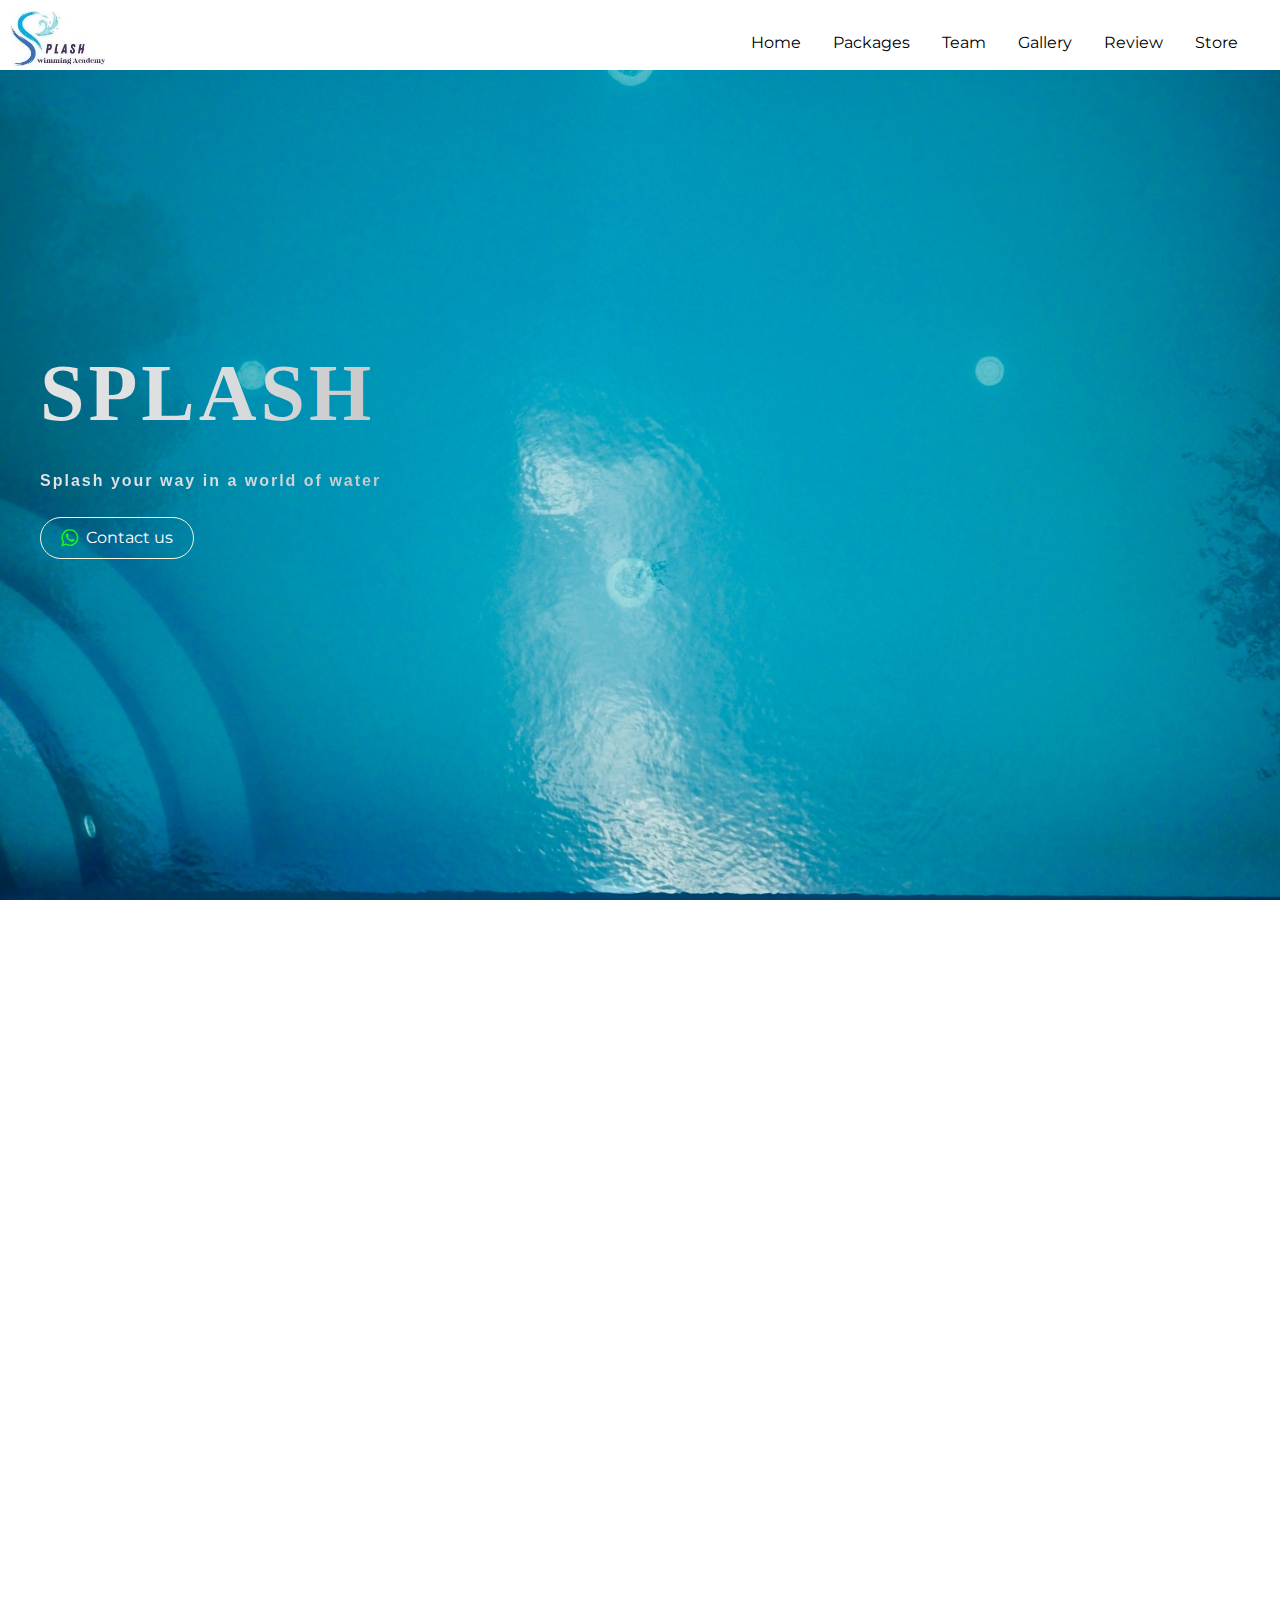
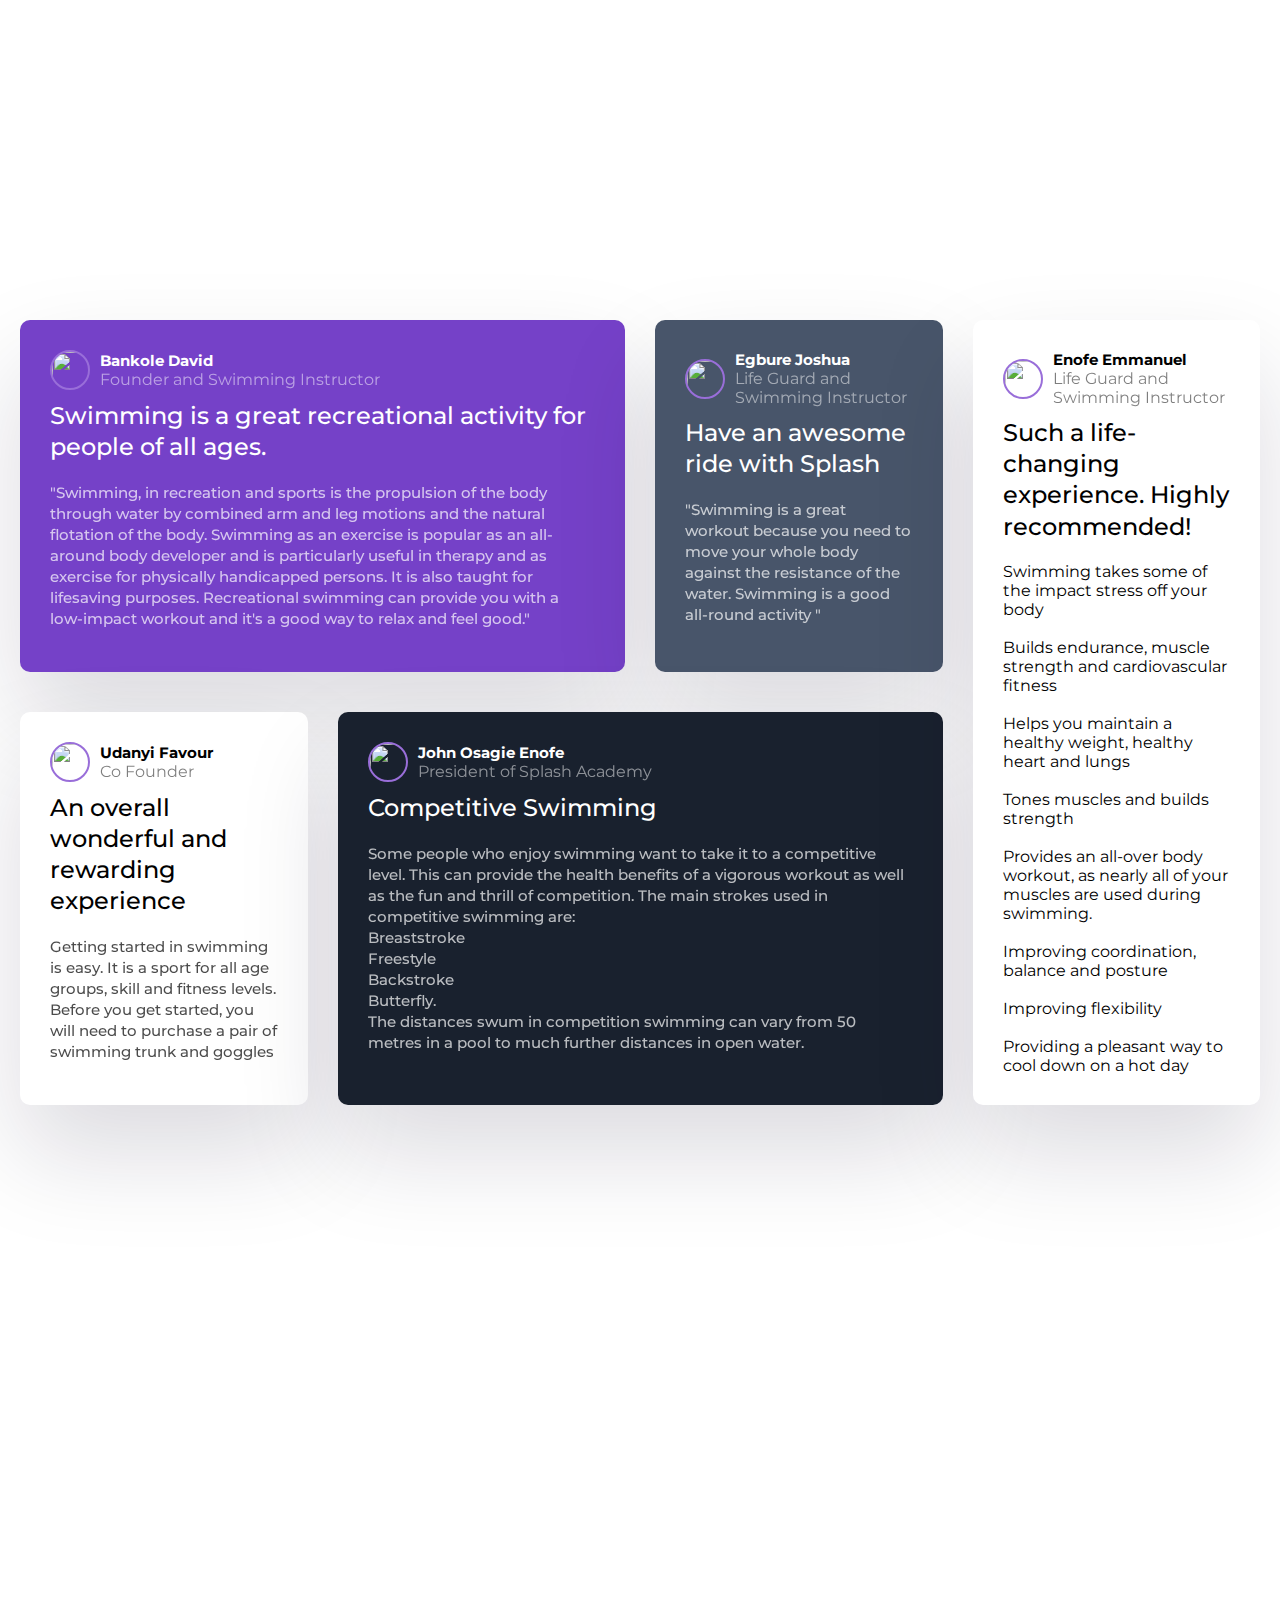
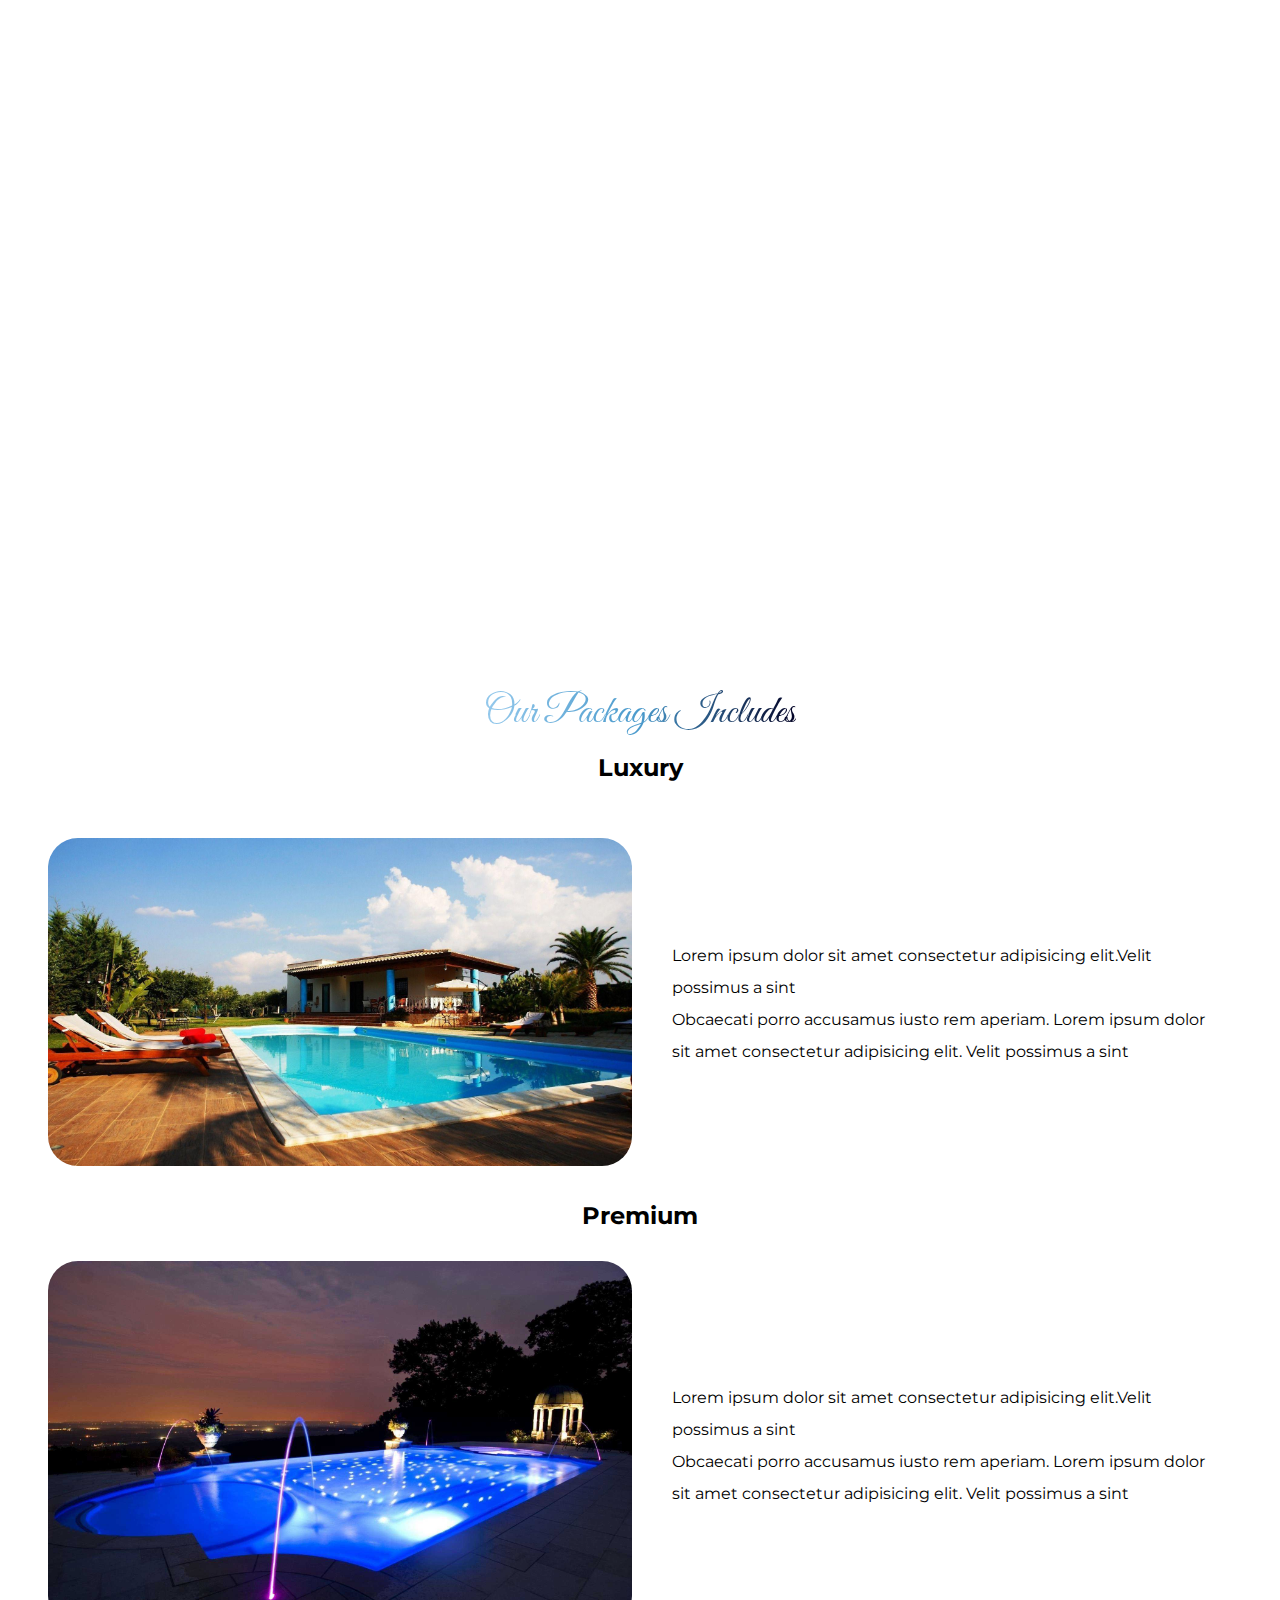
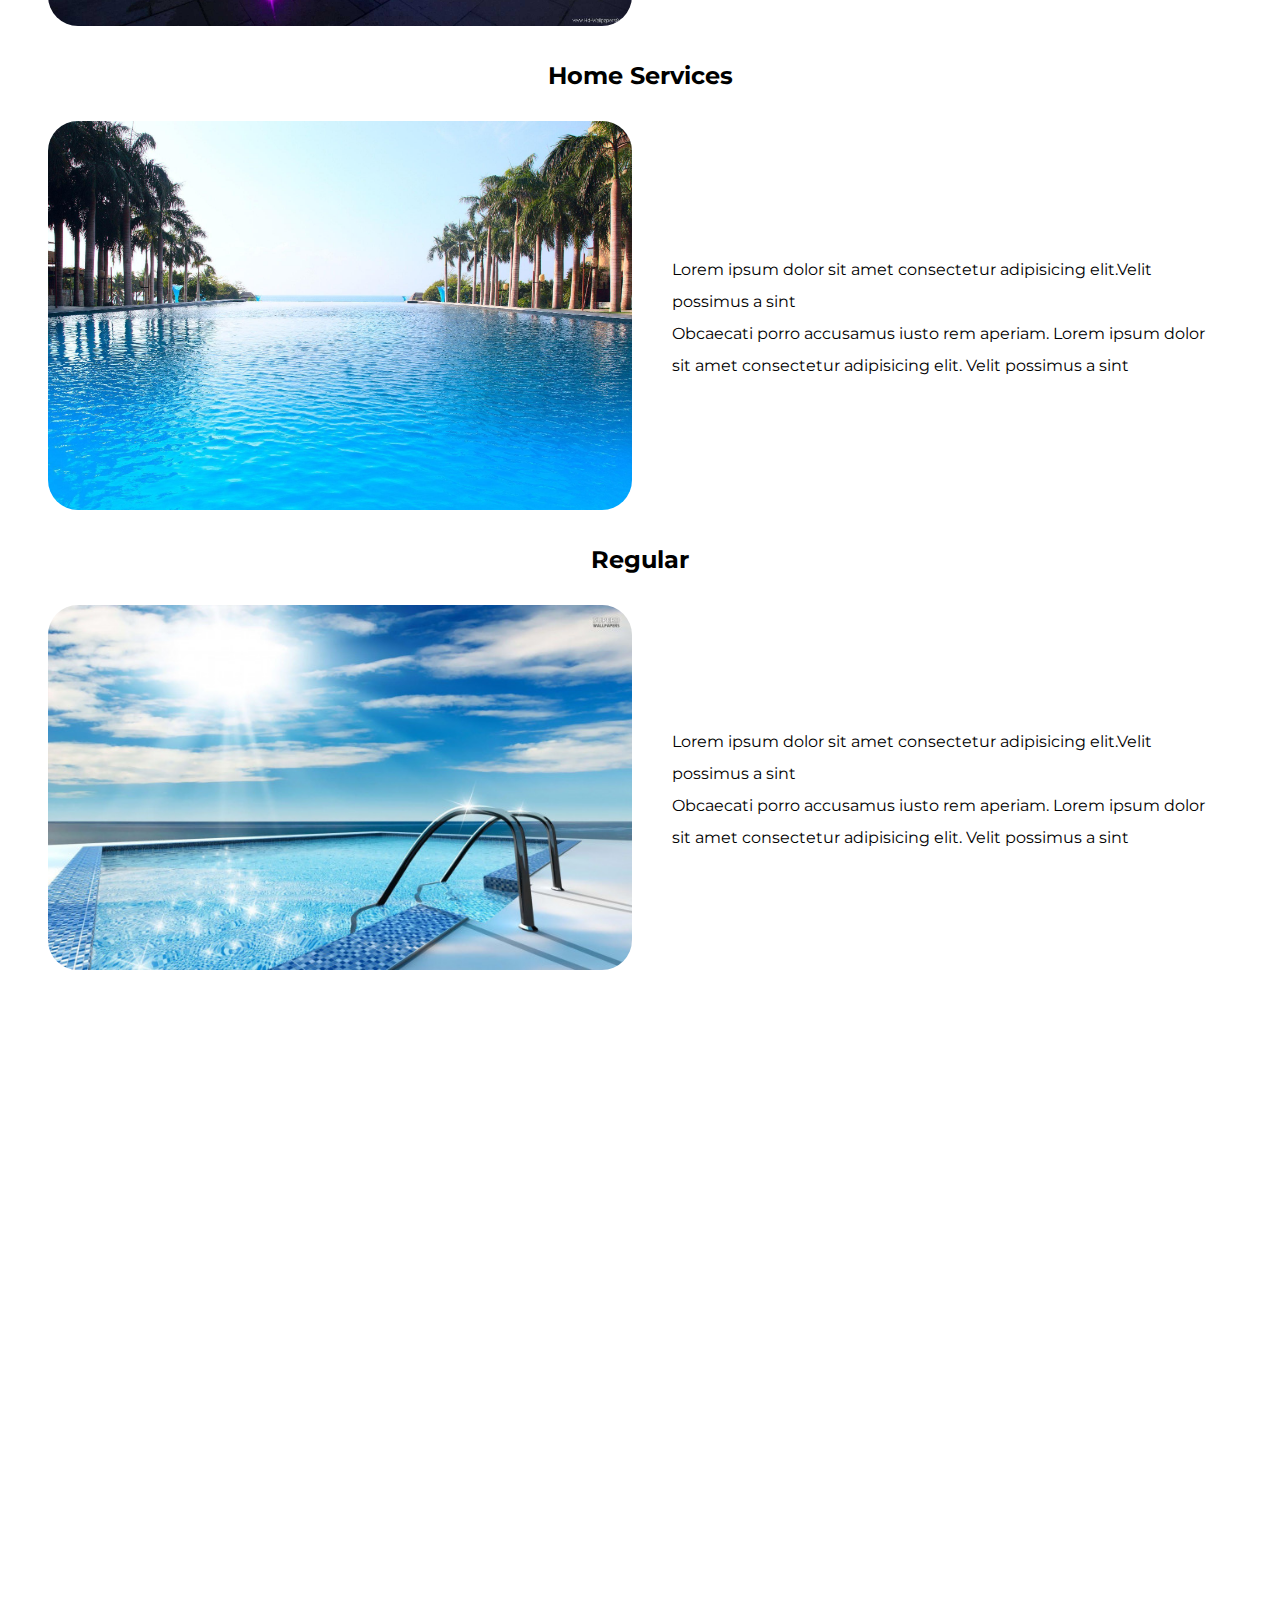
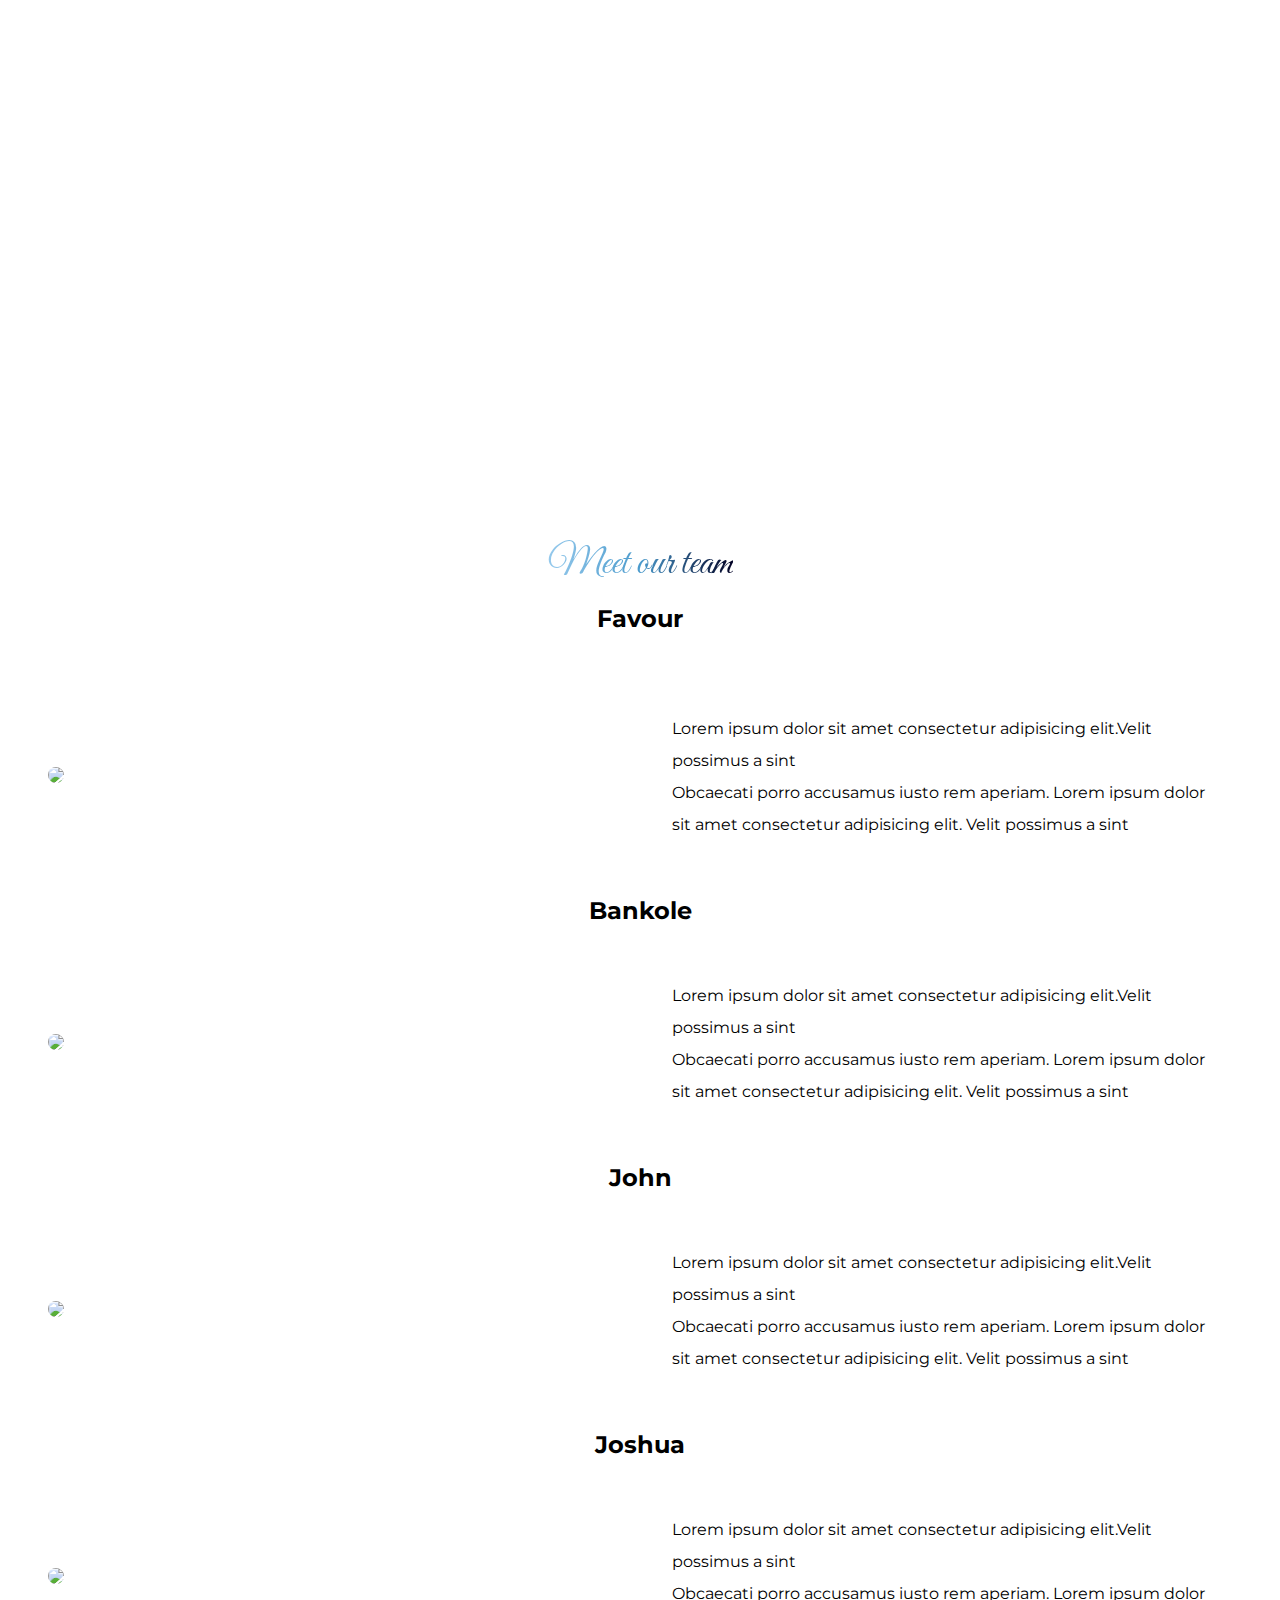
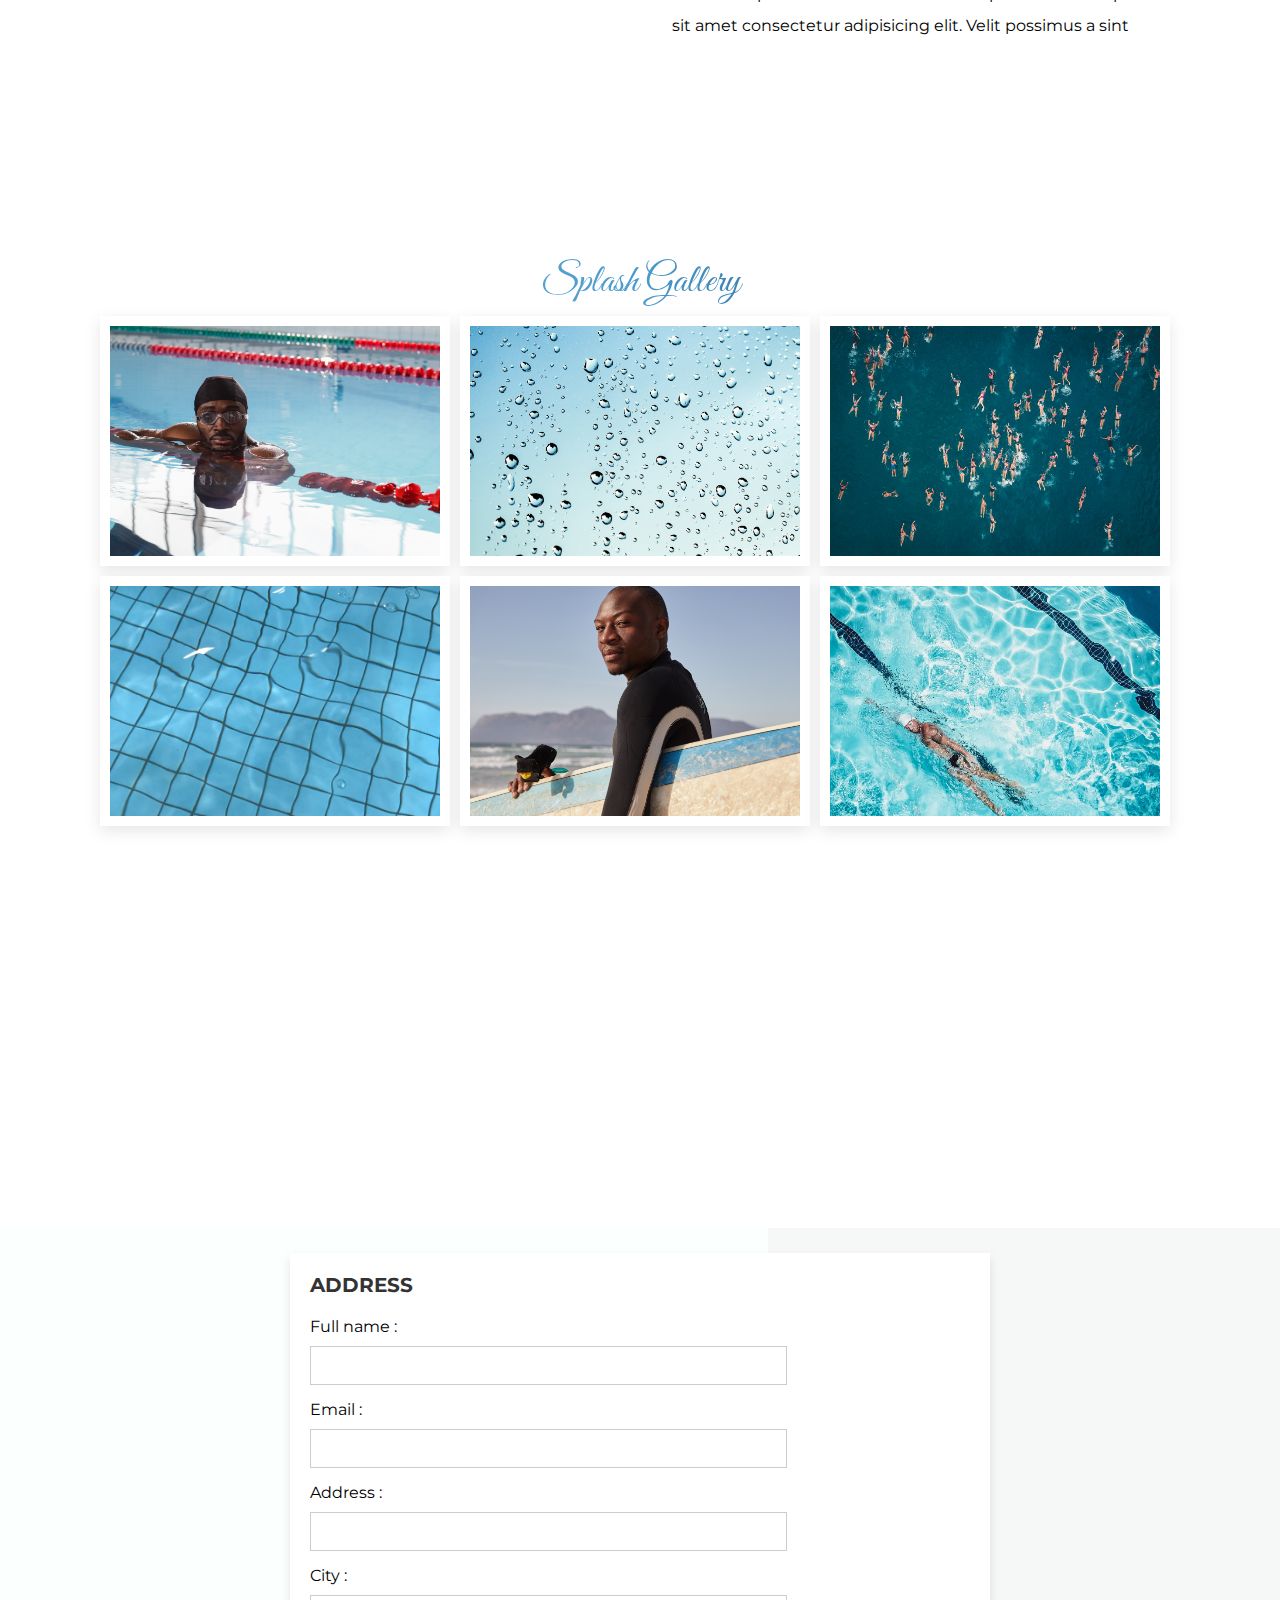
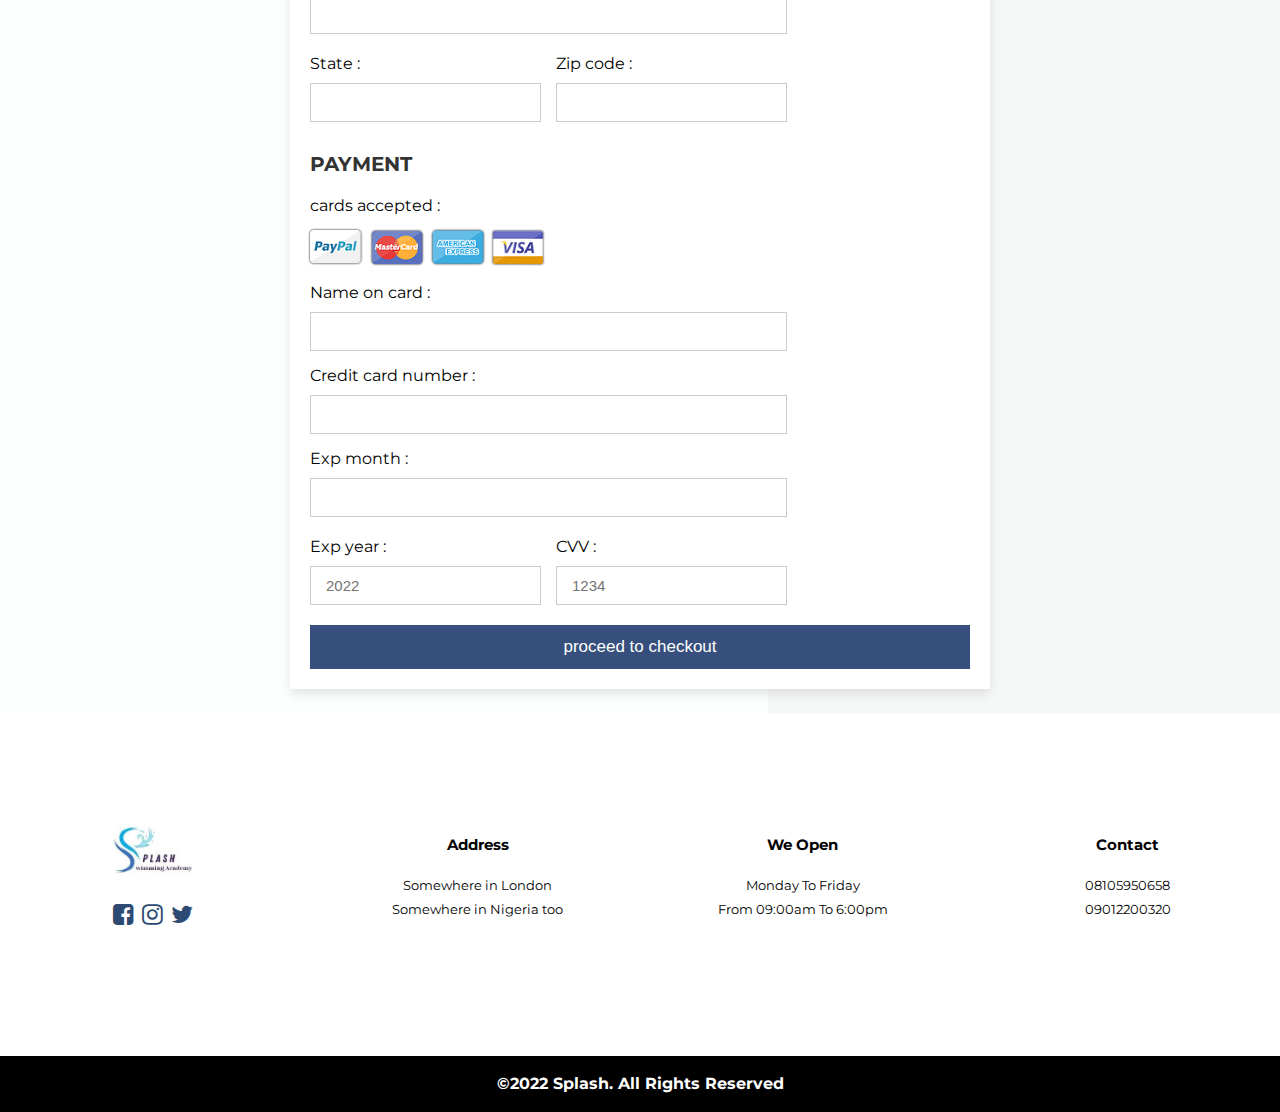
==== commit 4f494798: "new splash" ====
--- a/index.html
+++ b/index.html
@@ -42,7 +42,7 @@
 <section class="home">
  <div class="container">
   <div class="home-content">
-   <h1>SPLASH <br><span></span></h1>
+   <h5>SPLASH <br><span></span></h5>
    <p>Splash your way in a world of water</p>
    <a href="#contact" style="color: white;" class="btn btn-outline"> <i style="color: rgb(19, 245, 19);" class="fa fa-whatsapp"></i> Contact us </a>
   </div>
@@ -244,7 +244,7 @@
 </div>
 
 <!-- Start team Section -->
-<section class="about" id="about">
+<section class="team" id="team">
  <div style="background-color: white;" class="container">
   <div class="section-title">
    <h1>Meet our team</h1>
@@ -252,12 +252,12 @@
    <span>Favour</span>
   </div>
 
-  <div class="about-detail">
+  <div class="team-detail">
    <div style="background-color: white; border-radius: 0 0 0px 0;" class="about-detail-content">
     <div class="about-img">
      <img src="./">
     </div>
-    <div class="about-description">
+    <div class="team-description">
      <p>Lorem ipsum dolor sit amet consectetur adipisicing elit.Velit possimus a sint</p>
      <p>Obcaecati porro accusamus iusto rem aperiam. Lorem ipsum dolor sit amet consectetur adipisicing elit.
       Velit possimus a sint</p>
@@ -270,7 +270,7 @@
     <div class="about-img">
      <img src="./">
     </div>
-    <div class="about-description">
+    <div class="team-description">
      <p>Lorem ipsum dolor sit amet consectetur adipisicing elit.Velit possimus a sint</p>
      <p>Obcaecati porro accusamus iusto rem aperiam. Lorem ipsum dolor sit amet consectetur adipisicing elit.
       Velit possimus a sint</p>
@@ -282,7 +282,7 @@
     <div class="about-img">
      <img src="./">
     </div>
-    <div class="about-description">
+    <div class="team-description">
      <p>Lorem ipsum dolor sit amet consectetur adipisicing elit.Velit possimus a sint</p>
      <p>Obcaecati porro accusamus iusto rem aperiam. Lorem ipsum dolor sit amet consectetur adipisicing elit.
       Velit possimus a sint</p>
@@ -295,7 +295,7 @@
     <div class="about-img">
      <img src="./">
     </div>
-    <div class="about-description">
+    <div class="team-description">
      <p>Lorem ipsum dolor sit amet consectetur adipisicing elit.Velit possimus a sint</p>
      <p>Obcaecati porro accusamus iusto rem aperiam. Lorem ipsum dolor sit amet consectetur adipisicing elit.
       Velit possimus a sint</p>
--- a/style.css
+++ b/style.css
@@ -195,10 +195,10 @@
  justify-content: center;
 }
 
-.home-content h1 {
+.home-content h5 {
  font-family: cursive;
  text-align: justify;
- font-size: 6rem;
+ font-size: 5rem;
  line-height: 6.5rem;
  letter-spacing: 4px;
 background: linear-gradient(to left, #c9c8c9, rgb(219, 222, 224), #e3e3e3);
@@ -456,13 +456,13 @@
 }
 
 /* Start team Section */
-.about {
+.team {
   width: 100%;
   padding: 4rem 0;
   background-color: white;
 }
 
-.about .container {
+.team .container {
   max-width: 1300px;
   margin: 0 auto;
   display: flex;
@@ -499,12 +499,12 @@
   color: var(--black-color);
 }
 
-.about-detail {
+.team-detail {
   width: 100%;
   padding: 2rem;
 }
 
-.about-detail-content {
+.team-detail-content {
   display: grid;
   grid-template-columns: repeat(2, 1fr);
   gap: 1rem;
@@ -514,18 +514,18 @@
   padding: 1rem;
 }
 
-.about-img img {
+.team-img img {
   width: 100%;
   border-radius: 30px;
   /* filter: drop-shadow(16px 16px 16px rgba(0, 0, 0, 0.25));*/
 }
 
-.about-description {
+.team-description {
   position: relative;
   padding: 1.5rem;
 }
 
-.about-description::before {
+.team-description::before {
   content: "";
   position: absolute;
   width: 100%;
@@ -538,7 +538,7 @@
   z-index: -1;
 }
 
-.about-description p {
+.team-description p {
   font-weight: 400;
   line-height: 2rem;
   color: var(--black-color);
@@ -795,7 +795,7 @@
 
 /* End Footer Section */
 
-@media (max-width: 768px) {
+@media (max-width: 700px) {
  .nav-menu {
   position: absolute;
   top: 0;
@@ -854,8 +854,8 @@
   align-items: center;
  }
  
- .home-content h1 {
-  font-size: 5rem;
+ .home-content h5 {
+  font-size: 6rem;
 background: linear-gradient(to left, #c9c8c9, rgb(219, 222, 224), #e3e3e3);
 -webkit-background-clip: text;
 color: transparent;
